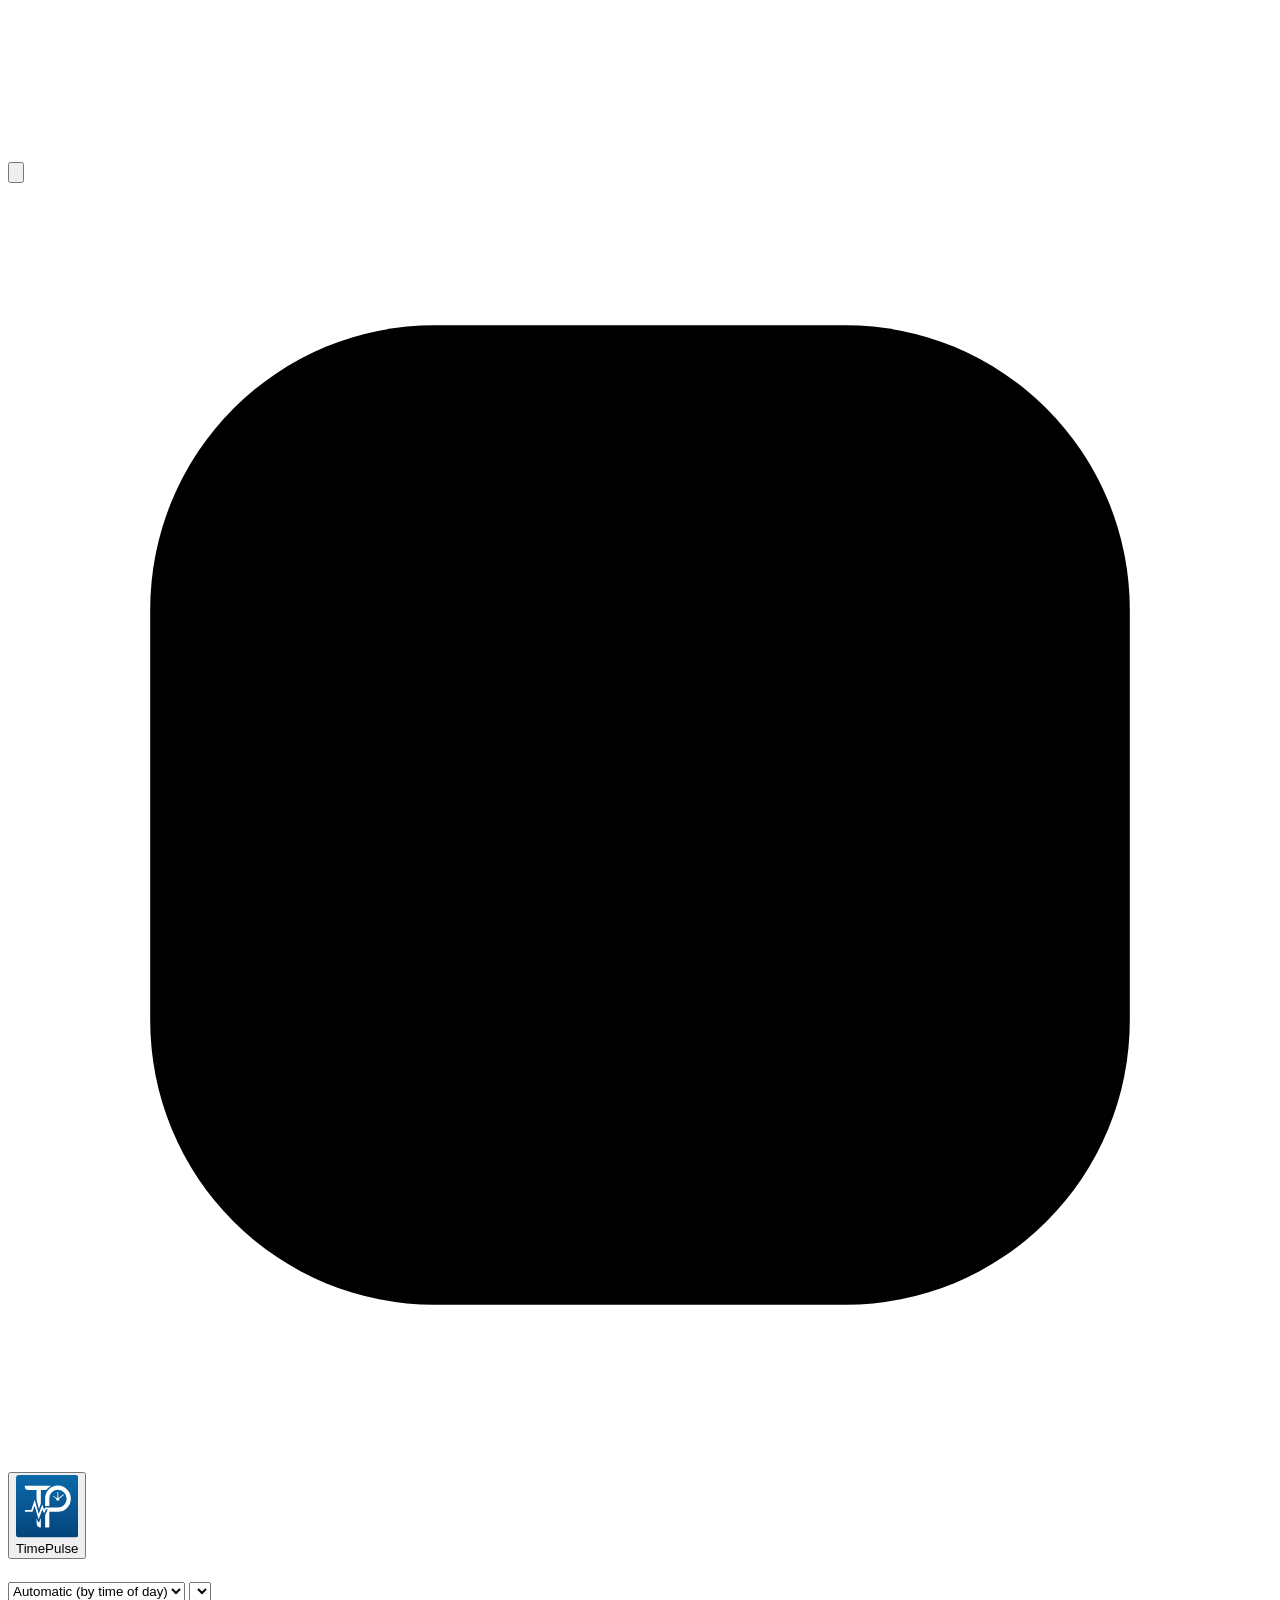
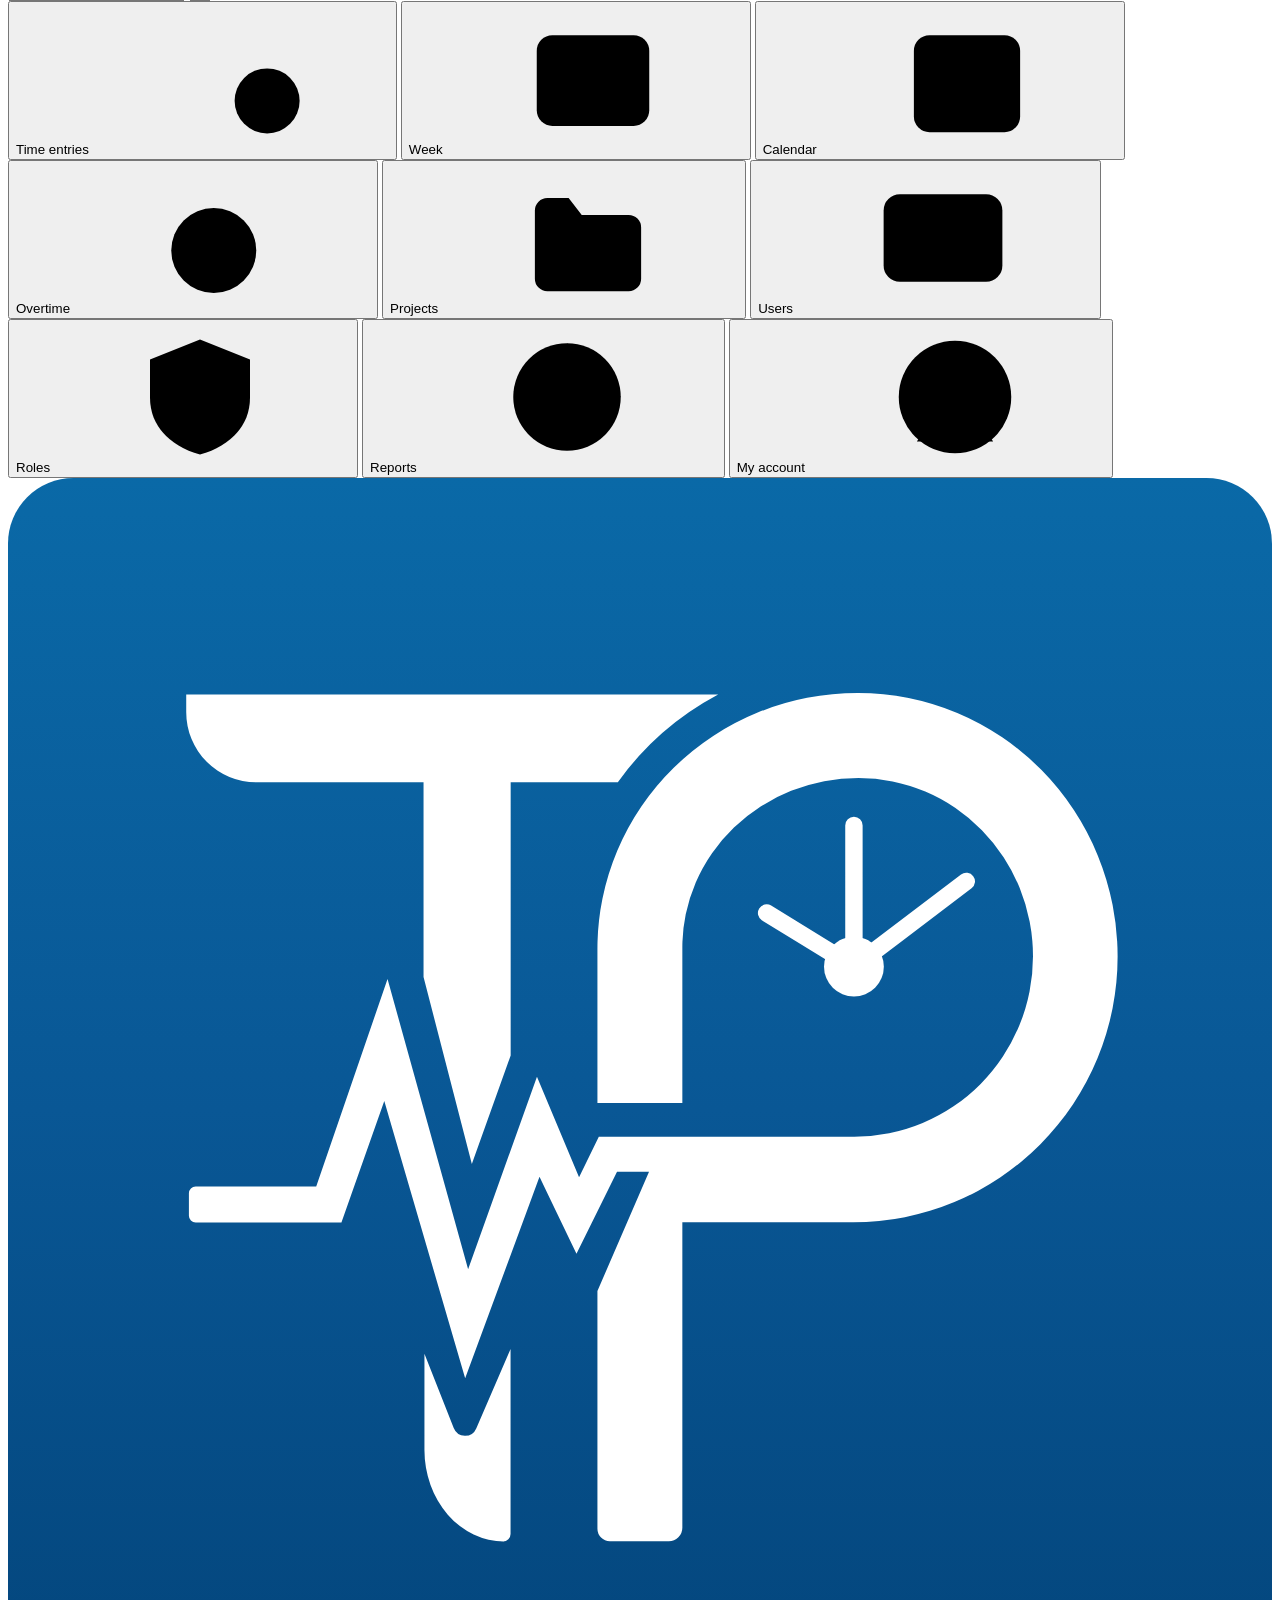
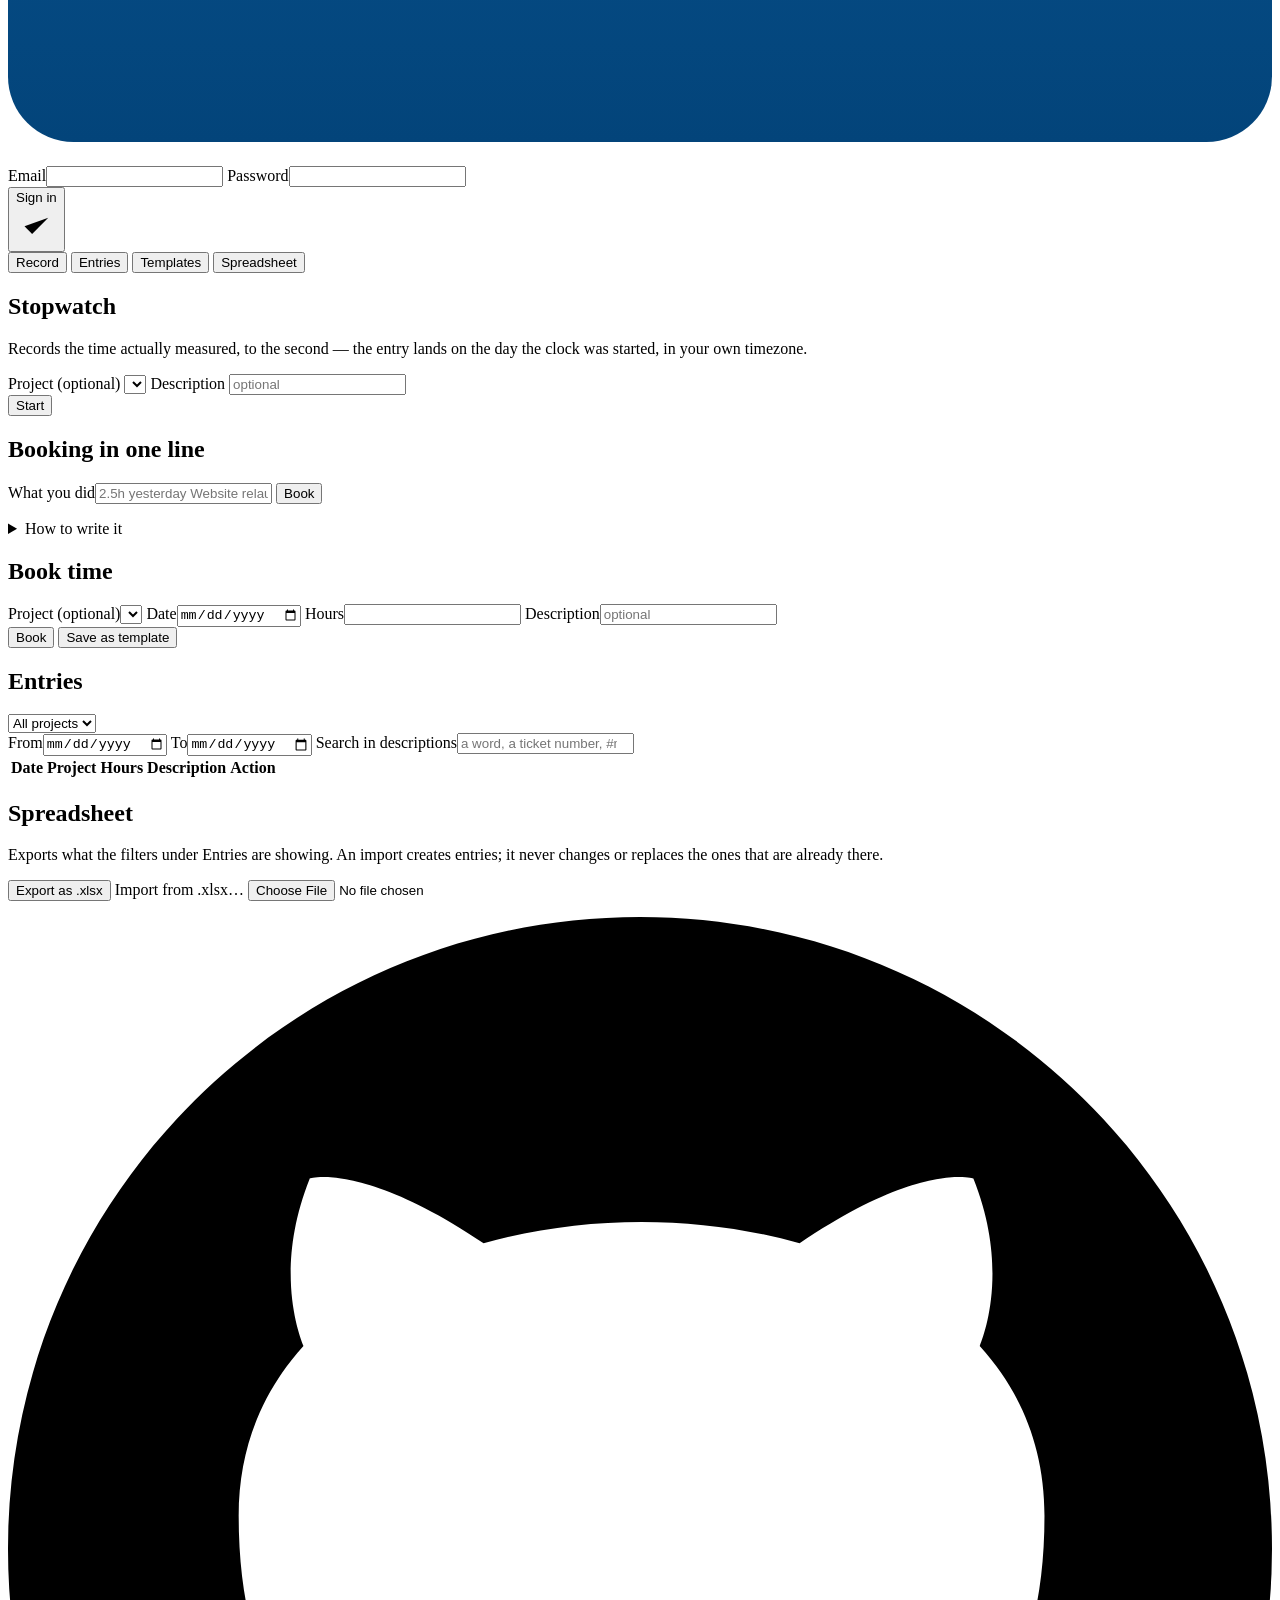
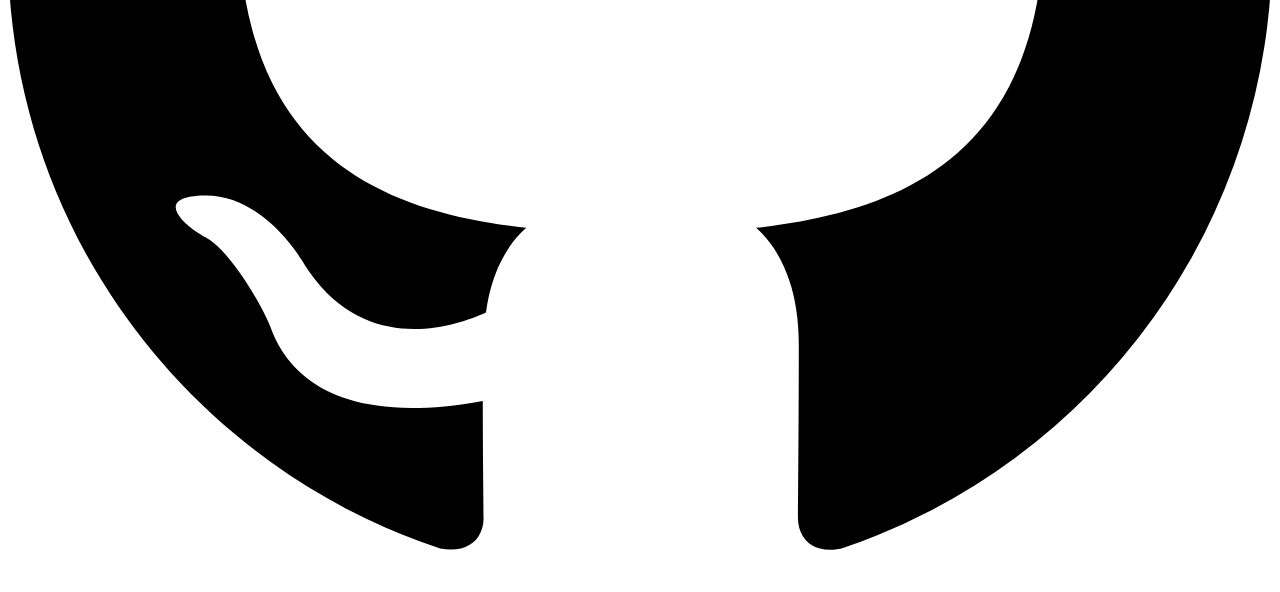
==== internal/interface/web/asset/index.html @ 387b787f "fix: translate the log levels' name and the log lines' trace title Asked for: everything translated " ====
<!doctype html>
<html lang="en">
<head>
  <meta charset="utf-8">
  <meta name="viewport" content="width=device-width, initial-scale=1">
  <title>TimePulse</title>
  <link rel="stylesheet" href="/app.css">
  <!-- Two, because they answer different questions. The SVG is what a modern
       browser shows in the tab and scales to any size; the .ico is what a
       bookmark, a restored tab or a pinned shortcut asks for by name, and what
       older browsers understand. Both are drawn as paths rather than as the ⏱
       character this used to be - a font glyph is a different picture on every
       platform and a hollow box where the font is missing. -->
  <link rel="icon" type="image/svg+xml" href="/favicon.svg">
  <link rel="alternate icon" href="/favicon.ico">
  <!-- What makes the page installable as an app. Its name, its icons and the
       screens a long press leads to are in the manifest, which the server writes
       per installation; Safari reads no manifest for a home screen's icon and
       asks this link instead; the colour is what a device paints around the app
       before the page has. -->
  <link rel="manifest" href="/manifest.webmanifest">
  <link rel="apple-touch-icon" href="/app-icon/192">
  <meta name="theme-color" content="#2f6feb">
  <!-- Blocking on purpose: it has to pick the theme before the first paint,
       or the page flashes in the wrong colours. -->
  <script src="/theme.js"></script>
</head>
<body>
  <!-- The loading strip, above everything and outside the layout: it must not
       move anything when it appears, or every request would nudge the page. -->
  <div id="progress" class="progress" hidden aria-hidden="true"><span></span></div>

  <!-- The navigation's marks, drawn once and used by reference.

       One family: the same 24-unit box, the same stroke weight, the same round
       ends, so nine tabs read as one row rather than as nine borrowed pictures.
       They carry the text colour, which is what makes them right in both
       appearances and white in the tab that is current, without a second rule.

       Marked hidden from assistive technology: the tab already says what it is,
       and a tab that announces "image, calendar, Calendar" is worse than one
       with no picture at all. -->
  <svg class="sprite" aria-hidden="true" focusable="false">
    <defs>
      <!-- The mark this application ships with, beside the title. Defined here
           rather than drawn where it is used, because the same drawing written
           out twice is two drawings that can drift apart - and it is favicon.svg's
           drawing, number for number, which TestTheMarkBesideTheTitleIsTheTabIcon
           holds it to. -->
      <symbol id="icon-mark" viewBox="0 0 560 560">
        <linearGradient id="icon-mark-ground" x1="0" y1="0" x2="0" y2="1">
          <stop offset="0" stop-color="#0a69a7"/>
          <stop offset="0.5" stop-color="#095795"/>
          <stop offset="1" stop-color="#03447a"/>
        </linearGradient>
        <rect width="560" height="560" rx="29" fill="url(#icon-mark-ground)"/>
        <g fill="#ffffff">
          <path d="M78.96 95.95H314.62A130.11 127.97 0 0 0 270.18 134.8H222.7V255.83L205.5 303.96L184.1 221.09V134.8H109.96A31 31 0 0 1 78.96 103.8Z"/>
          <path d="M184.5 387.98L197.47 420.93A5.4 5.4 0 0 0 207.45 421.09L222.65 385.88V467.82A3.35 3.35 0 0 1 219.3 471.17H219.8A35.3 40.55 0 0 1 184.5 430.62Z"/>
          <path d="M261.75 291.85H374.93A79.18 79.96 0 0 0 454.11 211.89A77.29 79 0 0 0 376.82 132.89A78.06 75.07 0 0 0 298.76 207.96V276.95H261.14V208.49A115.42 113.28 0 0 1 376.56 95.21A115.04 116.8 0 0 1 491.6 212.01A117.12 117.73 0 0 1 374.48 329.74H298.76V465.03A6 6 0 0 1 292.76 471.03H266.64A5.5 5.5 0 0 1 261.14 465.53V360.2L284 307.35H269.82L251.86 343.72L235.47 309.61L202.54 398.88L166.71 276.03L147.72 329.82H83.15A3 3 0 0 1 80.15 326.82V316.88A3 3 0 0 1 83.15 313.88H136.55L168.15 221.93L203.85 350.51L234.35 265.28L253 309.75Z"/>
          <circle cx="374.78" cy="216.5" r="13.25"/>
          <path d="M378.63 216.5L378.63 153.95A3.85 3.85 0 0 0 370.93 153.95L370.93 216.5ZM377.11 219.57L426.89 181.79A3.85 3.85 0 0 0 422.23 175.65L372.45 213.43ZM376.8 213.22L338.11 189.43A3.85 3.85 0 0 0 334.07 195.99L372.76 219.78Z"/>
        </g>
      </symbol>

      <symbol id="icon-timesheets" viewBox="0 0 24 24">
        <path d="M3 6h10M3 12h6.5M3 18h4.5"/>
        <circle cx="16.5" cy="15.5" r="5.2"/><path d="M16.5 12.6v2.9l2 1.3"/>
      </symbol>
      <symbol id="icon-week" viewBox="0 0 24 24">
        <rect x="3" y="5" width="18" height="14.5" rx="2.5"/>
        <path d="M3 10.2h18M9 10.2v9.3M15 10.2v9.3"/>
      </symbol>
      <symbol id="icon-calendar" viewBox="0 0 24 24">
        <rect x="3.5" y="5" width="17" height="15.5" rx="2.5"/>
        <path d="M3.5 10h17M8 3v4M16 3v4"/>
        <circle cx="12" cy="15.2" r="1.9" fill="currentColor" stroke="none"/>
      </symbol>
      <symbol id="icon-overtime" viewBox="0 0 24 24">
        <circle cx="11" cy="14" r="6.8"/><path d="M11 10.4V14l2.4 1.5"/>
        <path d="M18.5 3.6v4.8M16.1 6h4.8"/>
      </symbol>
      <symbol id="icon-projects" viewBox="0 0 24 24">
        <path d="M3.5 7.6a2 2 0 0 1 2-2h3.4l2.1 2.7h7.5a2 2 0 0 1 2 2v8.2a2 2 0 0 1-2 2h-13a2 2 0 0 1-2-2z"/>
      </symbol>
      <symbol id="icon-users" viewBox="0 0 24 24">
        <rect x="2.5" y="5" width="19" height="14" rx="2.6"/>
        <circle cx="8.2" cy="11" r="2.2"/>
        <path d="M4.8 16.4a3.6 3.6 0 0 1 6.8 0"/>
        <path d="M14.6 10h4.6M14.6 14h3.2"/>
      </symbol>
      <symbol id="icon-roles" viewBox="0 0 24 24">
        <path d="M12 2.8 20 6v6.1c0 4.5-3.2 7.8-8 9.1-4.8-1.3-8-4.6-8-9.1V6z"/>
        <path d="m8.8 11.9 2.3 2.4 4.3-4.7"/>
      </symbol>
      <symbol id="icon-report" viewBox="0 0 24 24">
        <circle cx="12" cy="12" r="8.6"/>
        <path d="M12 3.4V12h8.6"/>
      </symbol>
      <symbol id="icon-account" viewBox="0 0 24 24">
        <circle cx="12" cy="12" r="9"/>
        <circle cx="12" cy="9.8" r="3.2"/>
        <path d="M5.9 19.1a7 7 0 0 1 12.2 0"/>
      </symbol>
      <symbol id="icon-admin" viewBox="0 0 24 24">
        <circle cx="12" cy="12" r="4"/>
        <path d="M12 5.6V2.8M12 21.2v-2.8M18.4 12H21.2M2.8 12h2.8"/>
        <path d="m16.5 7.5 2-2M5.5 18.5l2-2M16.5 16.5l2 2M5.5 5.5l2 2"/>
      </symbol>
      <!-- The marks a notice opens with: done, and something that went wrong - a
           shape as well as a colour, so the two are told apart without either. -->
      <symbol id="icon-toast-ok" viewBox="0 0 24 24">
        <circle cx="12" cy="12" r="9"/><path d="M8 12.5l2.8 2.8L16.5 9.5"/>
      </symbol>
      <symbol id="icon-toast-error" viewBox="0 0 24 24">
        <circle cx="12" cy="12" r="9"/><path d="M12 7.5v5.5M12 16.5v.01"/>
      </symbol>
      <symbol id="icon-close" viewBox="0 0 24 24">
        <path d="M7 7l10 10M17 7L7 17"/>
      </symbol>
    </defs>
  </svg>

  <header class="topbar">
    <!-- Two rows, and the navigation has the second one to itself.

         With nine points it cannot share a line: the row of them alone is wider
         than a laptop, so beside an identity on the left and four controls on
         the right it wrapped - and a wrapped row is not centred, it is a block
         growing from the left. Its own line costs about forty pixels of a bar
         that stays at the top of every screen, and buys a navigation that is in
         the same place whoever is signed in, however long their name is, and
         whether or not a logo sits beside the title. -->
    <!-- Three columns: the installation's own logo at the left end, what this
         application is called in the middle, and the account with its controls
         at the right.

         The two were the other way round. This puts the picture where a reader's
         eye starts and the name over the navigation below it, on one line down
         the middle of the bar.

         The left column is empty on an installation that has uploaded no logo,
         which costs nothing: an empty column of automatic width takes no room,
         and the name simply sits in the middle of the bar on its own. -->
    <div class="topbar-row">
      <span class="topbar-side">
        <!-- The way to what the bar folds away on a screen too narrow to hold
             it: the navigation, and the appearance, language and sign-out
             beside it. Hidden above the breakpoint, where all of it is simply
             there. -->
        <button type="button" id="nav-toggle" class="nav-toggle" aria-expanded="false"
                aria-controls="tabs topbar-controls" data-i18n-aria="nav.menu" aria-label="Menu">
          <svg viewBox="0 0 24 24" aria-hidden="true" focusable="false">
            <path d="M4 7h16M4 12h16M4 17h16"/>
          </svg>
        </button>
        <!-- What stands where a logo would, until one is uploaded.
        
             It was this application's own mark, and only one of it and the one
             beside the title was ever on screen - which meant a fresh
             installation had the mark here and a bare title in the middle, and
             an installation with a logo had it the other way round. The title
             lost its mark to a slot that is not about the application at all.
        
             So the two columns say their own things now, both at once: the
             middle one is the application, always, and this one is the
             installation. With no logo uploaded it is a chip carrying the T of
             TimePulse, the name every installation has; the title only adds to
             that name, so its first letter would name the addition. Filled by
             showBrandMark.
        
             aria-hidden because the title beside it already says the name; a
             screen reader announcing the decoration first helps nobody. -->
        <svg id="brand-mark" class="brand-mark" viewBox="0 0 32 32" aria-hidden="true" focusable="false">
          <rect x="3.6" y="3.6" width="24.8" height="24.8" rx="7.2"
                class="brand-mark-ground"/>
          <text id="brand-initial" x="16" y="16.9" text-anchor="middle"
                dominant-baseline="middle" class="brand-mark-letter"></text>
        </svg>
        <img id="brand-logo" class="brand-logo" alt="" hidden>
      </span>

      <span class="topbar-middle">
        <!-- The title is a button because it does something: it is the way back to
           the greeting from wherever you are. A heading that navigates has to say
           so to a keyboard and a screen reader too, which a plain h1 cannot. -->
        <h1><button type="button" id="app-title" class="app-title" data-i18n-aria="welcome.goTo"
                    aria-label="Welcome page"><svg class="app-mark" viewBox="0 0 32 32" aria-hidden="true"
                    focusable="false"><use href="#icon-mark"/></svg><span id="app-title-text">TimePulse</span></button></h1>
      </span>

      <span class="topbar-side topbar-side-end">
        <div class="who" id="who"></div>
        <!-- The appearance, the language and the way out, which fold away with
             the navigation on a screen too narrow to hold them.

             Three controls beside a name, and the longest of them reads
             "Automatic (by time of day)": wider than a telephone on their own,
             so they wrapped into further lines of a bar that is at the top of
             every screen and stays there. Measured on a 390px screen before
             this: 229px of a 760px window, on a screen whose navigation had
             already been folded away for the same reason. They go behind the
             same burger, which is what the burger is for.

             A group rather than three siblings, for two reasons: one rule folds
             all three, and the burger can name what it opens. Spaced like the
             bar around it, so a wide screen looks exactly as it did.

             The account's name stays outside it. That is the one thing on this
             bar that answers a question without being pressed. -->
        <div id="topbar-controls" class="topbar-controls">
          <select id="theme-picker" class="lang" data-i18n-aria="app.theme" aria-label="Appearance">
            <option value="auto" data-i18n="theme.auto">Automatic (by time of day)</option>
            <option value="light" data-i18n="theme.light">Light</option>
            <option value="dark" data-i18n="theme.dark">Dark</option>
          </select>
          <select id="language-picker" class="lang" data-i18n-aria="app.language" aria-label="Language"></select>
          <button id="logout" class="secondary" hidden data-i18n="nav.logout">Sign out</button>
        </div>
      </span>
    </div>

    <nav id="tabs">
      <button class="tab" data-view="timesheets" data-perm="timesheets:read:own" data-i18n="nav.timesheets">Time entries<svg class="tab-icon" aria-hidden="true" focusable="false"><use href="#icon-timesheets"/></svg></button>
      <button class="tab" data-view="week" data-perm="timesheets:read:own" data-own-only data-i18n="nav.week">Week<svg class="tab-icon" aria-hidden="true" focusable="false"><use href="#icon-week"/></svg></button>
      <button class="tab" data-view="calendar" data-perm="timesheets:read:own" data-i18n="nav.calendar">Calendar<svg class="tab-icon" aria-hidden="true" focusable="false"><use href="#icon-calendar"/></svg></button>
      <button class="tab" data-view="overtime" data-perm="timesheets:read:own" data-i18n="nav.overtime">Overtime<svg class="tab-icon" aria-hidden="true" focusable="false"><use href="#icon-overtime"/></svg></button>
      <button class="tab" data-view="projects" data-perm="projects:read" data-i18n="nav.projects">Projects<svg class="tab-icon" aria-hidden="true" focusable="false"><use href="#icon-projects"/></svg></button>
      <button class="tab" data-view="users" data-perm="users:read" data-i18n="nav.users">Users<svg class="tab-icon" aria-hidden="true" focusable="false"><use href="#icon-users"/></svg></button>
      <button class="tab" data-view="roles" data-perm="roles:read" data-i18n="nav.roles">Roles<svg class="tab-icon" aria-hidden="true" focusable="false"><use href="#icon-roles"/></svg></button>
      <button class="tab" data-view="report" data-perm="reports:read:own" data-i18n="nav.report">Reports<svg class="tab-icon" aria-hidden="true" focusable="false"><use href="#icon-report"/></svg></button>
      <button class="tab" data-view="settings" data-i18n="nav.settings">My account<svg class="tab-icon" aria-hidden="true" focusable="false"><use href="#icon-account"/></svg></button>
      <button class="tab" data-view="admin" id="tab-admin" hidden data-perm="settings:manage" data-i18n="nav.admin">Settings<svg class="tab-icon" aria-hidden="true" focusable="false"><use href="#icon-admin"/></svg></button>
      <!-- Whose time the screens show, for a manager: their own, or that of an
           account an administrator assigned to them. Filled from /me/team and
           shown only where that list has anybody on it, so it offers exactly the
           accounts the server accepts and nobody else ever sees it. With the
           navigation rather than on a form, because it decides every screen at
           once: a form of its own would be a second place asking which person. -->
      <label id="viewing-for" class="viewing-for" hidden><span data-i18n="team.viewingFor">Whose time</span>
        <select id="viewing-for-picker"></select>
      </label>
    </nav>
  </header>

  <!-- A stack rather than one slot: two failures in a row used to show only the
       second, which is the case where the first one mattered. Each notice
       carries its own role, so an error interrupts a screen reader and a
       "Saved" does not. Built by toast. -->
  <div id="toast" class="toast-stack" aria-live="polite"></div>

  <!-- Shown while the installation is out of service. Separate from the
       announcement banner because it is not news, it is the state the
       installation is in - and it has to be visible on the sign-in screen too. -->
  <div id="maintenance-banner" class="banner banner-warn" hidden></div>

  <!-- What is happening to the application itself, right now: a version being
       installed, a restart seconds away. Not set under Settings and not dismissable
       - it is pushed from the server over an open stream, and it goes when the
       thing it describes is over. Above the instance's own announcement because a
       restart in ninety seconds outranks anything an administrator typed. -->
  <div id="update-banner" class="banner banner-warn" hidden></div>

  <!-- Settings that were saved and are only read while the application starts.
       For whoever can do something about it, which is the same permission the
       screen that caused it needs.

       A banner rather than the card it used to be under Settings. What is
       waiting is a fact about the installation and not about the screen it was
       saved on, and a card is only read by somebody who has already gone
       looking - so an administrator who saved something, went to look at
       something else and came back the next day had nothing anywhere telling
       them the installation was still running on the old values.

       Not dismissable, and there is nothing to dismiss it with: it is a state
       rather than news. It goes when the state does - the settings are put back,
       or the application is restarted. -->
  <!-- The notices that report a state rather than news, kept where they can be
       read from any screen. Together in one sticky box rather than each sticking
       on its own: two things stuck to the same edge cover each other, and the
       one underneath is the one nobody knew was there. -->
  <div id="standing-notices">
    <!-- What was booked without a connection and waits on this device, what the
         installation refused of it, and that there is no connection at all while
         there is none. A banner because each is a state: true until the bookings
         are sent or corrected. Correcting is the way a refused one goes, so the
         list offers that and nothing else. Filled by drawOutbox. -->
    <div id="outbox-banner" class="banner" hidden>
      <p id="outbox-text"></p>
      <ul id="outbox-refused" hidden></ul>
    </div>

    <!-- Whose time is on screen, while it is not one's own. A banner because it is
         a state: true for as long as the picker says somebody else, and gone the
         moment it says one's own again - which is the way back, so there is
         nothing here to press. Filled by showViewingFor. -->
    <div id="viewing-banner" class="banner" hidden>
      <p id="viewing-text"></p>
    </div>

    <!-- The notice, and the way to the place it is acted on.
    
         It used to carry the whole thing: the list of waiting settings, the
         button, and the explanation of what the button does here. That is a
         card's worth of screen stuck to the top of every page, and it said the
         same things the card under Settings says. Now it points, and the card
         answers - one place to read it and one place to act.
    
         Not dismissable, and there is nothing to dismiss it with: it reports a
         state rather than news, and a state that has been clicked away is still
         the state. It goes when the settings are put back or the application
         restarts. -->
    <div id="restart-banner" class="banner" hidden>
      <strong data-i18n="restart.title">Restart</strong>
      <!-- The sentence, with the way to the card inside it rather than beside
           it. Built by loadRestart: the word that links is part of what is
           being said, and where it falls in the sentence is the translator's
           business. -->
      <p id="restart-summary"></p>
    </div>

    <!-- A release newer than this build, for whoever may install it, and only for
         them: it is behind the same permission as the screen that installs it.

         Not dismissable, like the restart notice above it. It was, and the
         dismissal was remembered against that version - which reads as a courtesy
         and works out as an installation that is three releases behind because
         somebody clicked the cross once on a busy morning. It goes when it stops
         being true, which is when the newer version is running. -->
    <!-- One sentence, with the new version's number as the way to it. It used
         to be the sentence plus a button reading "Open Settings", which is a
         second thing to read that says less than the version does: what
         somebody wants to press is the release. Filled by drawReleaseBanner. -->
    <div id="release-banner" class="banner" hidden>
      <span id="release-text"></span>
    </div>

    <!-- What this account may do has changed since the page was loaded.

         A banner rather than the toast this used to be, for the reason the two
         above it are banners: it reports a state, and a state does not stop
         being true because a notice faded. The case it exists for is somebody
         who is not touching the screen at all - the change reaches an open page
         by itself now - and a message that clears itself after ten seconds is
         the one case that never sees it.

         Not dismissable, and there is nothing to dismiss it with. The screen is
         wrong until it is loaded again, and clicking a cross does not make it
         right.

         The reload is offered here because it is the whole of what there is to
         do: what a role opens is more than a set of tabs, it is which screens
         were built at all, and loading the page again is the one way to be sure
         the whole interface agrees about it. -->
    <div id="rights-banner" class="banner" hidden>
      <span data-i18n="msg.rightsChanged">What you may do here has changed. Reload the page to see it.</span>
      <div class="row row-apart">
        <button type="button" id="rights-reload" class="secondary" data-i18n="action.reload">Reload</button>
      </div>
    </div>

    <!-- A stopwatch past what one entry can hold, which is almost always one
         somebody forgot - or, before that, past the hours its owner chose to be
         told after under My account. A banner because it is a state: it stays
         true on every screen until the clock is booked or discarded. It points at
         the stopwatch rather than booking from here - one place to read it, one
         place to act. Filled by drawTimerBanner. -->
    <div id="timer-banner" class="banner" hidden>
      <span id="timer-banner-text"></span>
    </div>

    <!-- The running balance past a bound its owner set under My account. A state:
         it stays true on every screen until the balance is back inside, and goes
         then. It points at the bounds rather than changing them here - one place
         to read it, one place to act. Filled by drawBalanceBanner. -->
    <div id="balance-banner" class="banner" hidden>
      <span id="balance-banner-text"></span>
    </div>

    <!-- The last working day with nothing booked on it, until something is or its
         owner switches the reminder off under My account. It leads to the booking
         form with that day filled in rather than booking from here. Filled by
         drawUnbookedBanner. -->
    <div id="unbooked-banner" class="banner" hidden>
      <span id="unbooked-banner-text"></span>
    </div>
  </div>

  <!-- The instance's own announcement, set under Settings. -->
  <div id="instance-banner" class="banner" hidden></div>

  <div id="password-banner" class="banner" hidden data-i18n="banner.password">The initial password is still in place. Please change it under "My account" — the rest of the application stays locked until you do.</div>

  <!-- First-run wizard. One step at a time on purpose: a list of everything at
       once is a list to skim, and the point is that nothing gets skimmed past.
       Shown only to the built-in administrator, and only while something is
       outstanding. -->
  <!-- Choosing which part of the logo one place uses. An overlay rather than a
       panel on the form: it needs the logo at a size somebody can aim at, and the
       form has room for a preview rather than for a picture. -->
  <div id="crop-overlay" class="overlay" hidden>
    <div class="overlay-card crop-card" role="dialog" aria-modal="true" aria-labelledby="crop-title">
      <h2 id="crop-title" data-i18n="crop.title">Which part of the logo?</h2>
      <p class="muted" id="crop-text"></p>
      <p class="muted" id="crop-free" data-i18n="crop.free">Drag the corners to any shape you like. What you choose is fitted into the place it is for, never stretched.</p>

      <div class="crop-stage" id="crop-stage">
        <img id="crop-image" alt="">
        <div id="crop-box" class="crop-box">
          <span class="crop-handle crop-handle-nw" id="crop-handle" data-corner="nw"></span>
          <span class="crop-handle crop-handle-ne" data-corner="ne"></span>
          <span class="crop-handle crop-handle-sw" data-corner="sw"></span>
          <span class="crop-handle crop-handle-se" data-corner="se"></span>
        </div>
      </div>

      <div class="row row-apart">
        <button type="button" class="secondary" id="crop-whole" data-i18n="crop.whole">Use the whole logo</button>
        <span class="row">
          <button type="button" class="secondary" id="crop-cancel" data-i18n="action.cancel">Cancel</button>
          <button type="button" id="crop-apply" data-i18n="crop.apply">Use this part</button>
        </span>
      </div>
    </div>
  </div>

  <div id="restart-overlay" class="overlay" hidden>
    <div class="overlay-card" role="dialog" aria-modal="true" aria-labelledby="restart-waiting-title">
      <h2 id="restart-waiting-title" data-i18n="restart.waiting">Restarting</h2>
      <div class="spinner" aria-hidden="true"></div>
      <p class="muted" id="restart-status" role="status" aria-live="polite"></p>
    </div>
  </div>

  <div id="setup-wizard" class="overlay" hidden>
    <div class="overlay-card" role="dialog" aria-modal="true" aria-labelledby="setup-title">
      <div class="setup-head">
        <h2 id="setup-title" data-i18n="setup.title">Setting up</h2>
        <p class="muted" id="setup-progress"></p>
      </div>

      <ol class="setup-steps" id="setup-steps"></ol>

      <div class="setup-body">
        <h3 id="setup-step-title"></h3>
        <p class="muted" id="setup-step-text"></p>
        <div id="setup-step-fields"></div>
        <p class="setup-error" id="setup-error" hidden></p>
      </div>

      <div class="row setup-actions">
        <button type="button" class="secondary" id="setup-back" data-i18n="setup.back">Back</button>
        <button type="button" id="setup-next" data-i18n="setup.next">Next</button>
        <button type="button" class="link" id="setup-skip" data-i18n="setup.skip">Skip this step</button>
        <button type="button" class="link" id="setup-dismiss" data-i18n="setup.later">Finish later</button>
      </div>
    </div>
  </div>

  <!-- Guided tour. The spotlight is a ring drawn around the element being
       described rather than a copy of it, so it always points at the real
       control - one that has moved or been renamed cannot drift out of sync
       with what the tour highlights. -->
  <!-- What stops the page being used while the tour is running.
  
       The spotlight below is decoration - it is one element with an enormous
       shadow, and it has pointer-events: none so it does not swallow the click
       it is drawing a ring around. Which meant every click landed: on the
       highlighted control, and on everything under the dimming as well. A tour
       explaining a button while somebody presses it is a tour narrating
       something else.
  
       Sits under the spotlight and the bubble, over everything else. The bubble
       is the one thing above it, so its own buttons still work. -->
  <div id="tour-blocker" class="tour-blocker" hidden></div>
  <div id="tour-spotlight" class="tour-spotlight" hidden></div>
  <div id="tour-bubble" class="tour-bubble" role="dialog" aria-live="polite" hidden>
    <p class="tour-count" id="tour-count"></p>
    <h3 id="tour-title"></h3>
    <p id="tour-text"></p>
    <div class="row tour-actions">
      <button type="button" class="secondary" id="tour-back" data-i18n="tour.back">Back</button>
      <button type="button" id="tour-next" data-i18n="tour.next">Next</button>
      <button type="button" class="link" id="tour-end" data-i18n="tour.end">Skip the tour</button>
    </div>
  </div>

  <!-- Covers the application until a session is confirmed, so it never flashes
       into view before we know whether anyone is signed in.
       It starts in "checking": the cover is up but the form is not shown, so a
       returning user with a valid session sees a quiet screen for a moment
       rather than a sign-in form that is snatched away again. -->
  <div id="login-screen" class="login-screen checking">
    <!-- The notice again, inside the sign-in screen.
         The banner at the top of the page cannot be seen from here: this screen
         is position:fixed over the whole viewport with an opaque background, so
         it covers it. Somebody arriving at a closed installation would otherwise
         type a password and be turned away with no explanation. -->
    <div id="login-maintenance" class="banner banner-warn" hidden></div>
    <!-- Who may still sign in, beside the installation's own notice. Without it
         somebody refused reads "back at 14:00" and tries their password again,
         because nothing on the screen says the refusal is not about them. -->
    <p id="login-maintenance-who" class="muted" hidden data-i18n="maint.signInWho">Only administrators can sign in while this lasts.</p>
    <!-- That the installation cannot be reached, where that is why nobody is
         signed in: the installed application opens from what sw.js kept, and
         without this the form would read as a session that ended. -->
    <div id="login-offline" class="banner banner-warn" hidden>
      <p data-i18n="offline.signIn">No connection to the installation. This page carries on by itself once it is back.</p>
    </div>

    <!-- Shown only while the session is being checked, and replaced by whichever
         answer comes back. No text: it is on screen for a moment and a sentence
         nobody finishes reading is noise. -->
    <div class="session-check"><div class="spinner" aria-hidden="true"></div></div>

    <!-- No draft of this one. It holds somebody's address, drafts are written to
         storage, and a shared machine would hand the next person the last one's
         name - which is the same reason signing out resets it. -->
    <form method="post" id="form-login" data-no-draft class="login-card">
      <!-- TimePulse's mark and the installation's name, in a band across the top.
           The heading is drawn by the script because the name in it is the
           configured title, in the language being read. -->
      <div class="login-band">
        <div class="login-emblem">
          <!-- The application's mark, whatever logo the installation has
               uploaded: the sign-in screen is TimePulse's, as the browser tab is,
               and an installation's logo stands at the left of the bar once
               somebody has signed in - decided by the maintainer on 2026-11-18.
               The one drawing, referenced, like the mark beside the title. -->
          <svg id="login-mark" class="login-mark" viewBox="0 0 560 560"
               aria-hidden="true" focusable="false"><use href="#icon-mark"/></svg>
        </div>
        <h2 id="login-welcome"></h2>
      </div>
      <div class="login-fields">
        <!-- autocomplete off on both, which is unusual and deliberate. The
             browser offered the last account that signed in on this machine, so
             a shared or handed-over device showed somebody else's address to
             whoever opened the page next - a name is not a secret, but it is not
             the sign-in screen's to volunteer either. A password manager still
             fills this; what stops is the browser's own history. -->
        <label data-i18n="login.email">Email<input type="email" name="email" autocomplete="off" required>
        </label>
        <label data-i18n="login.password">Password<input type="password" name="password" autocomplete="off" required>
        </label>
        <label id="login-totp-field" hidden data-i18n="login.totp">Code from your authenticator app<input type="text" name="totp" inputmode="numeric" autocomplete="one-time-code" pattern="[0-9]{6}" maxlength="6">
        </label>
        <p class="login-error" id="login-error" hidden></p>
        <div class="login-actions">
          <!-- The words first and the tick after them, although the tick is
               drawn first: the translation is written over the leading text of
               the button, and a leading element would have it write over the
               tick instead. -->
          <button type="submit" class="login-submit" data-i18n="login.submit">Sign in<span class="login-tick" aria-hidden="true"><svg viewBox="0 0 24 24" focusable="false"><path d="M5 12.5l4.5 4.5L19 7.5"/></svg></span></button>
          <!-- Hidden until the server says passkeys can work here: browsers only
               expose WebAuthn over HTTPS or on localhost, and a button that cannot
               work is worse than no button. -->
          <button type="button" class="secondary" id="login-passkey" hidden data-i18n="passkey.signIn">Sign in with a passkey</button>
          <!-- Hidden until the server says a provider is configured to sign in
               through. Its words name the provider, so the script writes them. -->
          <button type="button" class="secondary" id="login-openid" hidden></button>
          <!-- Hidden until the server says a ticket can succeed here: a keytab
               was read and a directory is configured. The page tries one by
               itself when it opens; this is the way to try again. -->
          <button type="button" class="secondary" id="login-kerberos" hidden data-i18n="kerberos.signIn">Sign in with single sign-on</button>
          <!-- Only while the form asks for the code after a ticket, which puts
               the address and the password away. -->
          <button type="button" class="secondary" id="login-kerberos-leave" hidden data-i18n="kerberos.usePassword">Use a password instead</button>
        </div>
      </div>
    </form>
  </div>

  <main>
    <!-- The greeting, as a screen rather than something that interrupts one.
         It used to be a modal on a first sign-in and a card wedged above the
         time entries afterwards, which meant the only two ways to read it were
         to be new or to have just arrived - and neither could be gone back to.
         A screen can: the title in the header leads here from anywhere. -->
    <section id="view-welcome" class="view" hidden>
      <div class="card">
        <h2 id="welcome-title"></h2>
        <p class="muted" id="welcome-text"></p>
        <p class="muted" id="welcome-today"></p>

        <ul class="welcome-points" id="welcome-points"></ul>
        <div class="row welcome-actions">
          <button type="button" id="welcome-continue" data-i18n="welcome.continue">Get started</button>
          <button type="button" class="secondary" id="welcome-tour" data-i18n="welcome.tour">Show me around</button>
        </div>
      </div>

      <!-- The tiles under the greeting, each a card of its own and each where its
           owner put it: dragged by its handle, or moved with the arrow keys on the
           handle, and kept on the account, so the phone shows the order chosen at
           the desk. The handles are the script's, one per tile. A tile is shown
           to whoever may read what it holds, with a sentence where it holds
           nothing yet; the greeting above stays where it is.

           The order here is the order the screen ships with. A tile added in a
           later release joins an arrangement after the tiles it names, and a
           name the screen no longer has is passed over. -->
      <div class="dashboard" id="dashboard">
        <!-- This week against what it asks: today with the running clock counted
             in, the week's total, and a bar per day drawn against that day's own
             target. -->
        <section class="card tile welcome-week" id="welcome-week" data-tile="week" hidden
                 aria-labelledby="welcome-week-title">
          <div class="welcome-recent-head">
            <h3 id="welcome-week-title" data-i18n="welcome.week">This week</h3>
            <span class="muted" id="welcome-week-total"></span>
          </div>
          <p class="welcome-week-today" id="welcome-week-today"></p>
          <div class="meter" id="welcome-today-meter"><span class="seg taken"></span></div>
          <ol class="week-bars" id="welcome-week-bars"></ol>
        </section>

        <!-- The figures somebody comes back for, each leading to the card that
             keeps it: the running balance, the days of leave left this year and
             the projects nearest their budget. -->
        <section class="card tile glance-tile" id="glance-balance" data-tile="balance" hidden
                 aria-labelledby="glance-balance-title">
          <div class="welcome-recent-head">
            <h3 id="glance-balance-title" data-i18n="ot.balance">Balance</h3>
          </div>
          <span class="glance-value" id="glance-balance-value"></span>
          <span class="glance-note" id="glance-balance-note"></span>
          <button type="button" class="link" id="glance-balance-open"
                  data-i18n="nav.overtime">Overtime</button>
        </section>

        <section class="card tile glance-tile" id="glance-leave" data-tile="leave" hidden
                 aria-labelledby="glance-leave-label">
          <div class="welcome-recent-head">
            <h3 id="glance-leave-label"></h3>
          </div>
          <span class="glance-value" id="glance-leave-value"></span>
          <span class="glance-note" id="glance-leave-note"></span>
          <button type="button" class="link" id="glance-leave-open"
                  data-i18n="cal.tab.leave">Leave</button>
        </section>

        <section class="card tile glance-tile" id="glance-budgets" data-tile="budgets" hidden
                 aria-labelledby="glance-budgets-title">
          <div class="welcome-recent-head">
            <h3 id="glance-budgets-title" data-i18n="welcome.glance.budgets">Hour budgets</h3>
          </div>
          <ul class="glance-list" id="glance-budgets-list"></ul>
          <p class="glance-note" id="glance-budgets-empty" hidden
             data-i18n="welcome.glance.noBudgets">No active project has an hour budget.</p>
          <button type="button" class="link" id="glance-budgets-open"
                  data-i18n="nav.projects">Projects</button>
        </section>

        <!-- The last few entries: the one thing the person in front of the screen
             already knows the shape of, so the one worth showing back to them. -->
        <section class="card tile welcome-recent" id="welcome-recent" data-tile="recent" hidden
                 aria-labelledby="welcome-recent-title">
          <div class="welcome-recent-head">
            <h3 id="welcome-recent-title" data-i18n="welcome.recent">Your last entries</h3>
            <button type="button" class="link" id="welcome-recent-all"
                    data-i18n="welcome.recentAll">All time entries</button>
          </div>
          <ul class="welcome-recent-list" id="welcome-recent-list"></ul>
          <p class="muted" id="welcome-recent-empty" hidden data-i18n="welcome.recentNone">Nothing recorded in the last 90 days.</p>
        </section>

        <!-- How the installation stands, for whoever may run it: the version it
             runs, its newest backup and the latest changes in the words of the
             log, each leading to the card that keeps it. -->
        <section class="card tile glance-tile" id="glance-version" data-tile="version" hidden
                 aria-labelledby="glance-version-title">
          <div class="welcome-recent-head">
            <h3 id="glance-version-title" data-i18n="update.title">Version</h3>
          </div>
          <span class="glance-value" id="glance-version-value"></span>
          <span class="glance-note" id="glance-version-note"></span>
          <button type="button" class="link" id="glance-version-open"
                  data-i18n="admin.tab.operation">Operation</button>
        </section>

        <section class="card tile glance-tile" id="glance-backup" data-tile="backup" hidden
                 aria-labelledby="glance-backup-title">
          <div class="welcome-recent-head">
            <h3 id="glance-backup-title" data-i18n="welcome.operation.backup">Newest backup</h3>
          </div>
          <span class="glance-value" id="glance-backup-value"></span>
          <span class="glance-note" id="glance-backup-note"></span>
          <button type="button" class="link" id="glance-backup-open"
                  data-i18n="backup.title">Backups</button>
        </section>

        <section class="card tile glance-tile" id="glance-changes" data-tile="changes" hidden
                 aria-labelledby="glance-changes-title">
          <div class="welcome-recent-head">
            <h3 id="glance-changes-title" data-i18n="welcome.operation.changes">Latest changes</h3>
          </div>
          <ul class="glance-list" id="glance-changes-list"></ul>
          <p class="glance-note" id="glance-changes-empty" hidden
             data-i18n="changes.empty">Nothing has been changed yet.</p>
          <button type="button" class="link" id="glance-changes-open"
                  data-i18n="admin.tab.logs">Logs</button>
        </section>
      </div>

      <!-- How the tiles are moved and put away, said once under them; what a
           move by the keyboard did, said where a screen reader reads it; the
           tiles put away, each to be brought back; and the way back to the
           arrangement the screen ships with, offered only once there is another. -->
      <div class="dashboard-foot" id="dashboard-foot" hidden>
        <p class="muted" data-i18n="dashboard.hint">Move a tile by dragging its handle, or with the arrow keys on the handle. Put away one you do not need with its cross; it waits here to be brought back.</p>
        <p class="muted" id="dashboard-said" role="status"></p>
        <p class="dashboard-put-away" id="dashboard-put-away" hidden>
          <span class="muted" data-i18n="dashboard.putAway">Put away:</span>
        </p>
        <button type="button" class="link" id="dashboard-reset" hidden
                data-i18n="dashboard.reset">Back to the original arrangement</button>
      </div>
    </section>

    <!-- Time entries -->
    <section id="view-timesheets" class="view">
      <!-- The daily way first and on its own - the stopwatch, the form and the
           entries - and what is used now and then beside it rather than under a
           list that grows every day. As on My account: each card names its tab
           with data-tab and arrangeScreenTabs moves it there at the start, and a
           tab with nothing shown on it is not offered. -->
      <div id="timesheets-tabs" class="screen-tabs" role="tablist" aria-label="Parts of Time entries"
           data-i18n-aria="ts.tabs">
        <button type="button" role="tab" id="timesheets-tab-record" class="screen-tab" data-card-tab="record"
                aria-controls="timesheets-panel-record" aria-selected="true"
                data-i18n="ts.tab.record">Record</button>
        <button type="button" role="tab" id="timesheets-tab-entries" class="screen-tab" data-card-tab="entries"
                aria-controls="timesheets-panel-entries" aria-selected="false" tabindex="-1"
                data-i18n="ts.tab.entries">Entries</button>
        <button type="button" role="tab" id="timesheets-tab-templates" class="screen-tab" data-card-tab="templates"
                aria-controls="timesheets-panel-templates" aria-selected="false" tabindex="-1"
                data-i18n="ts.tab.templates">Templates</button>
        <button type="button" role="tab" id="timesheets-tab-sheet" class="screen-tab" data-card-tab="sheet"
                aria-controls="timesheets-panel-sheet" aria-selected="false" tabindex="-1"
                data-i18n="ts.tab.sheet">Spreadsheet</button>
      </div>
      <div id="timesheets-panel-record" class="screen-panel" role="tabpanel"
           aria-labelledby="timesheets-tab-record" data-card-panel="record"></div>
      <div id="timesheets-panel-entries" class="screen-panel" role="tabpanel"
           aria-labelledby="timesheets-tab-entries" data-card-panel="entries" hidden></div>
      <div id="timesheets-panel-templates" class="screen-panel" role="tabpanel"
           aria-labelledby="timesheets-tab-templates" data-card-panel="templates" hidden></div>
      <div id="timesheets-panel-sheet" class="screen-panel" role="tabpanel"
           aria-labelledby="timesheets-tab-sheet" data-card-panel="sheet" hidden></div>
      <!-- The clock, above the form, because it is the shorter way to record the
           day you are actually having: press start, work, press stop. The form
           below is for a day that has already happened. -->
      <div class="card" id="timer-card" data-perm="timesheets:write:own" data-own-only data-tab="record">
        <div class="card-head">
          <h2 data-i18n="timer.title">Stopwatch</h2>
          <span class="timer-elapsed" id="timer-elapsed" aria-live="off"></span>
        </div>
        <p class="muted" data-i18n="timer.hint">Records the time actually measured, to the second — the entry lands on the day the clock was started, in your own timezone.</p>
        <!-- When the running clock started, in the reader's zone, with the way to
             correct it beside it: the clock somebody started late is the one
             most often wrong, and the start is the thing that is wrong. -->
        <p class="muted timer-since" id="timer-since" hidden>
          <span id="timer-since-text"></span>
          <button type="button" class="link" id="timer-adjust-open" data-i18n="timer.adjustOpen">correct the start</button>
        </p>
        <div class="grid">
          <label data-i18n="field.projectOptional">Project (optional)
            <select name="timerProjectId" id="timer-project" data-keep></select>
          </label>
          <label class="wide" data-i18n="field.description">Description
            <input type="text" id="timer-description" data-keep maxlength="2000" data-i18n-placeholder="field.optional" placeholder="optional">
          </label>
        </div>
        <div class="row">
          <button type="button" id="timer-start" data-i18n="timer.start">Start</button>
          <button type="button" id="timer-stop" hidden data-i18n="timer.stop">Stop and book</button>
          <button type="button" class="secondary" id="timer-switch-open" hidden data-i18n="timer.switchOpen">Switch to …</button>
          <button type="button" class="secondary" id="timer-discard" hidden data-i18n="timer.discard">Discard</button>
          <button type="button" class="link" id="timer-end-open" hidden data-i18n="timer.endOpen">stopped earlier?</button>
        </div>

        <!-- Three small forms, one per correction, each shown on its own. Forms
             rather than buttons because each asks for something before it acts,
             and Enter in a field should do what the button beside it does. -->
        <form method="post" id="form-timer-start" class="form timer-form" hidden>
          <h3 data-i18n="timer.adjustTitle">When did the work start?</h3>
          <div class="grid">
            <label data-i18n="field.date">Date<input type="date" name="date" required></label>
            <label data-i18n="timer.time">Time<input type="time" name="time" required></label>
          </div>
          <div class="form-actions">
            <button type="submit" data-i18n="timer.adjustSave">Correct the start</button>
            <button type="button" class="link" id="timer-start-cancel" data-i18n="action.cancel">Cancel</button>
          </div>
        </form>

        <form method="post" id="form-timer-end" class="form timer-form" hidden>
          <h3 data-i18n="timer.endTitle">When did the work end?</h3>
          <!-- Only for a clock past what one entry can hold, which is almost
               always one somebody forgot: then this form is the only way to book
               it, and it says why it is open. -->
          <p class="muted" id="timer-end-forgotten" hidden data-i18n="timer.endForgotten">The clock has been running for longer than one entry can hold - probably since it was forgotten. Say when the work ended and it is booked up to then, on the day it started.</p>
          <div class="grid">
            <label data-i18n="field.date">Date<input type="date" name="date" required></label>
            <label data-i18n="timer.time">Time<input type="time" name="time" required></label>
          </div>
          <div class="form-actions">
            <button type="submit" data-i18n="timer.endSave">Book up to then</button>
            <button type="button" class="link" id="timer-end-cancel" data-i18n="action.cancel">Cancel</button>
          </div>
        </form>

        <form method="post" id="form-timer-switch" class="form timer-form" hidden>
          <h3 data-i18n="timer.switchTitle">Carry on with something else</h3>
          <p class="muted" data-i18n="timer.switchHint">Books what has been measured so far, and keeps measuring from the same second for what comes next.</p>
          <div class="grid">
            <label data-i18n="field.projectOptional">Project (optional)
              <select name="projectId" id="timer-switch-project"></select>
            </label>
            <label class="wide" data-i18n="field.description">Description
              <input type="text" name="description" maxlength="2000" data-i18n-placeholder="field.optional" placeholder="optional">
            </label>
          </div>
          <div class="form-actions">
            <button type="submit" data-i18n="timer.switchSave">Book and carry on</button>
            <button type="button" class="link" id="timer-switch-cancel" data-i18n="action.cancel">Cancel</button>
          </div>
        </form>
      </div>

      <!-- A booking written as one line, read in this browser by a fixed way of
           writing rather than guessed at, so nothing of it leaves the
           installation. Enter fills the form below with what was read and books
           it the way the form books - for the account on screen, kept on the
           device without a connection - so the two cannot book differently.
           Kept out of the drafts: a line already booked, put back by a reload,
           would book a second time at the next Enter. -->
      <form method="post" id="form-quick" class="card form" data-perm="timesheets:write:own" data-tab="record" data-no-draft>
        <h2 data-i18n="quick.title">Booking in one line</h2>
        <div class="quick-row">
          <label class="wide" data-i18n="quick.line">What you did<input type="text" name="line" maxlength="2000"
                 autocomplete="off" data-i18n-placeholder="quick.example"
                 placeholder="2.5h yesterday Website relaunch #meeting Client call"></label>
          <button type="submit" data-i18n="action.book">Book</button>
        </div>
        <p class="quick-preview muted" id="quick-preview" role="status"></p>
        <details class="quick-how">
          <summary data-i18n="quick.how">How to write it</summary>
          <ul class="muted">
            <li data-i18n="quick.how.hours">Hours with their unit - 2.5h, 2h30, 90min - or the time worked: 9-11:30.</li>
            <li data-i18n="quick.how.day">A day: today, yesterday, a weekday such as monday, or a date such as 23.11. - today if none is named.</li>
            <li data-i18n="quick.how.project">A project by its name, or by @ and the beginning of it: @web - none if none is named.</li>
            <li data-i18n="quick.how.rest">Everything else is the description, #activities included.</li>
          </ul>
        </details>
      </form>

      <form method="post" id="form-timesheet" class="card form" data-perm="timesheets:write:own" data-tab="record">
        <h2 id="timesheet-form-title" data-i18n="ts.book">Book time</h2>
        <input type="hidden" name="id">
        <!-- Shown once somebody has kept a template. Choosing one fills the
             fields below and books nothing - that is still the button. Unnamed,
             so it is never part of what the form sends or of its draft. -->
        <div class="grid" id="ts-template-row" data-own-only hidden>
          <label class="wide" data-i18n="tpl.fill">Fill in from a template<select id="ts-template"></select></label>
        </div>
        <div class="grid">
          <label data-i18n="field.projectOptional">Project (optional)<select name="projectId"></select>
          </label>
          <label data-i18n="field.date">Date<input type="date" name="date" required>
          </label>
          <!-- step="any", because the point of recording time is recording the
               time that was worked. step="0.25" did not round anything - it made
               the browser refuse the submit outright, so 1.37 h could not be
               entered at all while the API accepted it perfectly well from a
               token client. min matches the API and the OpenAPI document. -->
          <label data-i18n="field.hours">Hours<input type="number" name="durationHours" step="any" min="0.01" max="24" required>
          </label>
          <label class="wide" data-i18n="field.description">Description<input type="text" name="description" maxlength="2000" data-i18n-placeholder="field.optional" placeholder="optional">
          </label>
        </div>
        <div class="form-actions">
          <button type="submit" id="timesheet-submit" data-i18n="action.book">Book</button>
          <button type="button" class="secondary" id="ts-template-save" data-own-only data-i18n="tpl.save">Save as template</button>
          <button type="button" class="link" id="timesheet-cancel" data-i18n="action.cancelEdit" hidden>cancel editing</button>
        </div>
      </form>

      <div class="card" id="entries-card" data-tab="entries">
        <div class="card-head">
          <h2 data-i18n="ts.entries">Entries</h2>
          <div class="filters">
            <!-- The entries still waiting for a project: hours recorded first
                 and given a project later. No data-i18n, because the script
                 writes the count into it. Hidden while there are none, and
                 while the list is already narrowed to them. -->
            <button type="button" class="link" id="ts-unassigned" hidden></button>
            <select id="filter-ts-project"><option value="" data-i18n="filter.allProjects">All projects</option></select>
          </div>
        </div>
        <!-- The listing narrowed by when and by what was written. A form so that
             signing out resets it with every other form: a search term is what
             somebody was looking for, and none of the next person's business.
             Searched on the server, so the count and the export agree with what
             is found. -->
        <form method="post" id="form-ts-filters" class="grid ts-filters">
          <label data-i18n="field.from">From<input type="date" id="filter-ts-from" name="from"></label>
          <label data-i18n="field.to">To<input type="date" id="filter-ts-to" name="to"></label>
          <label class="wide" data-i18n="filter.search">Search in descriptions<input type="search" id="filter-ts-q" name="q" data-i18n-placeholder="filter.searchPlaceholder" placeholder="a word, a ticket number, #meeting"></label>
        </form>
        <div class="table-wrap">
          <!-- data-assigns: the selection bar also offers to give the ticked
               entries a project. -->
          <table id="table-timesheets" data-assigns data-pager="server">
            <thead>
              <tr>
                <th data-sort="date" data-i18n="field.date">Date</th>
                <th data-i18n="field.project">Project</th>
                <th class="num" data-sort="hours" data-i18n="field.hours">Hours</th>
                <th data-sort="description" data-i18n="field.description">Description</th>
                <th class="actions" data-i18n="field.action">Action</th>
              </tr>
            </thead>
            <tbody></tbody>
          </table>
        </div>
      </div>
      <div class="card" id="workbook-card" data-perm="timesheets:read:own" data-tab="sheet">
        <h2 data-i18n="wb.title">Spreadsheet</h2>
        <p class="muted" data-i18n="wb.text">Exports what the filters under Entries are showing. An import creates entries; it never changes or replaces the ones that are already there.</p>
        <div class="row">
          <button type="button" class="secondary" id="wb-export" data-i18n="wb.export">Export as .xlsx</button>
          <label class="file-pick" data-perm="timesheets:write:own" data-own-only>
            <span data-i18n="wb.importFrom">Import from .xlsx…</span>
            <input type="file" id="wb-file" accept=".xlsx,application/vnd.openxmlformats-officedocument.spreadsheetml.sheet">
          </label>
          <button type="button" class="secondary" id="wb-preview" hidden data-i18n="wb.preview">Check the file</button>
          <button type="button" id="wb-import" hidden data-i18n="wb.import">Import</button>
          <button type="button" class="link" id="wb-clear" hidden data-i18n="wb.clear">cancel</button>
        </div>
        <p class="muted" id="wb-summary"></p>
        <div class="table-wrap" id="wb-preview-wrap" hidden>
          <table id="table-workbook">
            <thead>
              <tr>
                <th data-i18n="wb.row">Row</th>
                <th data-i18n="field.date">Date</th>
                <th data-i18n="field.user">User</th>
                <th data-i18n="field.project">Project</th>
                <th class="num" data-i18n="field.hours">Hours</th>
                <th data-i18n="field.description">Description</th>
                <th data-i18n="wb.problem">Problem</th>
              </tr>
            </thead>
            <tbody></tbody>
          </table>
        </div>
      </div>
      <!-- The templates kept from the booking form, listed to take them back.
           Shown once there is one, like the picker in the form. -->
      <div class="card" id="templates-card" data-perm="timesheets:write:own" data-own-only data-tab="templates" hidden>
        <h2 data-i18n="tpl.title">Templates</h2>
        <p class="muted" data-i18n="tpl.hint">Bookings you make often, kept with "Save as template" in the form above. A template only fills the form in: nothing is booked until you press Book.</p>
        <div class="table-wrap">
          <table id="table-templates">
            <thead>
              <tr>
                <th data-filter data-i18n="field.project">Project</th>
                <th class="num" data-i18n="field.hours">Hours</th>
                <th data-i18n="field.description">Description</th>
                <th class="actions" data-i18n="field.action">Action</th>
              </tr>
            </thead>
            <tbody></tbody>
          </table>
        </div>
      </div>
    </section>

    <!-- The week -->
    <section id="view-week" class="view" hidden>
      <!-- A week on one surface: the projects as rows, the days as columns, the
           hours typed straight into the cells. For the day that has already
           happened - five of them, usually, on a Friday afternoon - which the
           booking form makes one entry at a time.

           A cell is the sum of the entries of its project and day. A number in
           an empty one books it; in one with a single entry behind it, changes
           that entry; emptied, takes the entry back after asking. Where several
           entries make up the sum the cell is not a field, because there is no
           way to tell which of them a new number means - it leads to that day's
           entries instead. -->
      <div class="card" id="week-card">
        <div class="card-head">
          <!-- No data-i18n: the script owns this text, as the calendar's, and
               writes the week and its days into it. -->
          <h2 id="week-title">Week</h2>
          <div class="filters">
            <button type="button" class="secondary" id="week-prev" aria-label="&#8592;">&#8592;</button>
            <button type="button" class="secondary" id="week-today" data-i18n="week.thisWeek">This week</button>
            <button type="button" class="secondary" id="week-next" aria-label="&#8594;">&#8594;</button>
          </div>
        </div>
        <p class="muted" data-i18n="week.hint">Type the hours into the cells: a number in an empty cell books it, and a changed number corrects the entry behind it. Where several entries make up a cell, it leads to them instead.</p>
        <div class="table-wrap">
          <table id="table-week" class="week-grid">
            <thead>
              <tr>
                <th data-i18n="field.project">Project</th>
                <th class="num" data-day="0"></th>
                <th class="num" data-day="1"></th>
                <th class="num" data-day="2"></th>
                <th class="num" data-day="3"></th>
                <th class="num" data-day="4"></th>
                <th class="num" data-day="5"></th>
                <th class="num" data-day="6"></th>
                <th class="num" data-i18n="week.sum">Total</th>
              </tr>
            </thead>
            <tbody></tbody>
            <tfoot></tfoot>
          </table>
        </div>
        <div class="row row-apart" data-perm="timesheets:write:own">
          <label class="week-add" data-i18n="week.addRow">Add a row for
            <select id="week-add-project"></select>
          </label>
          <!-- Books entries rather than filling a form, so it asks first, and
               it only fills days with nothing on them. -->
          <button type="button" class="secondary" id="week-copy" data-i18n="week.copyLast">Copy last week</button>
        </div>
      </div>
    </section>

    <!-- Calendar -->
    <section id="view-calendar" class="view" hidden>
      <!-- Three questions on one long screen: the month, the hours of a day,
           and the days away. The chosen day stays with the month, because it is
           opened from the month's grid. -->
      <div id="calendar-tabs" class="screen-tabs" role="tablist" aria-label="Parts of Calendar"
           data-i18n-aria="cal.tabs">
        <button type="button" role="tab" id="calendar-tab-month" class="screen-tab" data-card-tab="month"
                aria-controls="calendar-panel-month" aria-selected="true"
                data-i18n="cal.tab.month">Month</button>
        <button type="button" role="tab" id="calendar-tab-worktime" class="screen-tab" data-card-tab="worktime"
                aria-controls="calendar-panel-worktime" aria-selected="false" tabindex="-1"
                data-i18n="cal.tab.worktime">Working time</button>
        <button type="button" role="tab" id="calendar-tab-leave" class="screen-tab" data-card-tab="leave"
                aria-controls="calendar-panel-leave" aria-selected="false" tabindex="-1"
                data-i18n="cal.tab.leave">Leave</button>
      </div>
      <div id="calendar-panel-month" class="screen-panel" role="tabpanel"
           aria-labelledby="calendar-tab-month" data-card-panel="month"></div>
      <div id="calendar-panel-worktime" class="screen-panel" role="tabpanel"
           aria-labelledby="calendar-tab-worktime" data-card-panel="worktime" hidden></div>
      <div id="calendar-panel-leave" class="screen-panel" role="tabpanel"
           aria-labelledby="calendar-tab-leave" data-card-panel="leave" hidden></div>
      <div class="card" id="month-card" data-tab="month">
        <div class="card-head">
          <!-- No data-i18n: the script owns this text, and writes the month and
               year into it. Carrying a key as well meant applyLanguage put the
               static word "Kalender" over "August 2026" on every language change,
               and only the calendar being reloaded afterwards put the month back -
               so the heading was correct by luck of ordering. -->
          <h2 id="calendar-title">Calendar</h2>
          <div class="filters">
            <button type="button" class="secondary" id="calendar-prev" aria-label="&#8592;">&#8592;</button>
            <button type="button" class="secondary" id="calendar-today" data-i18n="cal.today">Today</button>
            <button type="button" class="secondary" id="calendar-next" aria-label="&#8594;">&#8594;</button>
          </div>
        </div>
        <div class="cal-grid" id="calendar-weekdays"></div>
        <div class="cal-grid" id="calendar-days"></div>
        <p class="muted" id="calendar-summary"></p>
      </div>

      <!-- When the days of the month shown above began and finished, and how long
           their breaks were: the person's own record of their working time, beside
           the hours they booked. Nobody else's screen shows it. -->
      <div class="card" id="workday-card" data-perm="timesheets:read:own" data-own-only data-tab="worktime">
        <div class="card-head">
          <h2 data-i18n="work.title">Working time</h2>
          <div class="filters">
            <button type="button" class="secondary" id="workday-pdf" data-i18n="action.exportPdf">Export as PDF</button>
            <button type="button" class="secondary" id="workday-xlsx" data-i18n="wb.export">Export as .xlsx</button>
          </div>
        </div>
        <p class="muted" data-i18n="work.hint">When you began, when you finished and how long your breaks were, day by day – your own record of your working time, beside the hours you booked on projects. Nobody else sees it.</p>
        <form method="post" id="form-workday" class="form" data-perm="timesheets:write:own">
          <div class="grid">
            <label data-i18n="field.date">Date<input type="date" name="date" required></label>
            <label data-i18n="field.start">Start<input type="time" name="start" required></label>
            <label data-i18n="field.end">End<input type="time" name="end" required></label>
            <label data-i18n="field.breakMinutes">Breaks (minutes)<input type="number" name="breakMinutes" min="0" max="1439" step="1" value="0" required></label>
          </div>
          <button type="submit" data-i18n="action.save">Save</button>
        </form>
        <div class="table-wrap">
          <table id="table-workdays">
            <thead>
              <tr>
                <th data-i18n="field.date">Date</th>
                <th data-i18n="field.start">Start</th>
                <th data-i18n="field.end">End</th>
                <th class="num" data-i18n="field.breakMinutes">Breaks (minutes)</th>
                <th class="num" data-i18n="work.worked">Worked</th>
                <th class="num" data-i18n="work.booked">Booked</th>
                <th data-i18n="work.act">Working Hours Act</th>
                <th class="actions" data-i18n="field.action">Action</th>
              </tr>
            </thead>
            <tbody></tbody>
          </table>
        </div>
        <p class="muted" id="workday-total"></p>
        <p class="muted" data-i18n="work.actHint">Days past a limit of the Working Hours Act are marked: more than ten hours, a break too short for the hours, or fewer than eleven hours of rest since the day before. They are notices; what happened is what is recorded.</p>
      </div>

      <div class="card" id="calendar-day-card" data-tab="month" hidden>
        <div class="card-head">
          <h2 id="calendar-day-title"></h2>
          <button type="button" class="link" id="calendar-day-close" data-i18n="cal.close">close</button>
        </div>
        <div class="table-wrap">
          <table id="table-calendar-day">
            <thead>
              <tr>
                <th data-i18n="field.project">Project</th>
                <th class="num" data-i18n="field.hours">Hours</th>
                <th data-i18n="field.description">Description</th>
                <th class="actions" data-i18n="field.action">Action</th>
              </tr>
            </thead>
            <tbody></tbody>
          </table>
        </div>
        <p class="muted" data-i18n="cal.clickToEdit">Click an entry to edit it.</p>
      </div>

      <!-- A year's leave: what it gives, what the year before left over, what is
           taken and what is planned - counted from the days of leave recorded
           below. The script owns the heading, which names the year. -->
      <div class="card" id="vacation-card" data-perm="timesheets:read:own" data-own-only data-tab="leave">
        <div class="card-head">
          <h2 id="vacation-title">Leave</h2>
          <div class="filters">
            <button type="button" class="secondary" id="vacation-prev" aria-label="&#8592;">&#8592;</button>
            <button type="button" class="secondary" id="vacation-next" aria-label="&#8594;">&#8594;</button>
          </div>
        </div>
        <p class="vacation-left" id="vacation-left"></p>
        <p class="muted" id="vacation-detail"></p>
        <form method="post" id="form-vacation" class="form" data-perm="settings:write:own">
          <div class="grid">
            <label data-i18n="vacation.days">Days of leave a year<input type="number" name="days" min="0" max="366" step="any" required></label>
            <label data-i18n="vacation.fromYear">From the year<input type="number" name="fromYear" min="1900" max="9999" step="1" required></label>
          </div>
          <button type="submit" data-i18n="action.save">Save</button>
        </form>
        <div class="table-wrap">
          <table id="table-vacation">
            <thead>
              <tr>
                <th data-i18n="vacation.fromYear">From the year</th>
                <th class="num" data-i18n="vacation.days">Days of leave a year</th>
                <th class="actions" data-i18n="field.action">Action</th>
              </tr>
            </thead>
            <tbody></tbody>
          </table>
        </div>
        <!-- The year shown, its leave and its days away, for an employer's records. -->
        <div class="row">
          <button type="button" class="secondary" id="vacation-pdf" data-i18n="action.exportPdf">Export as PDF</button>
          <button type="button" class="secondary" id="vacation-xlsx" data-i18n="wb.export">Export as .xlsx</button>
        </div>
      </div>

      <!-- The days somebody is away, and why. Recorded over a range, but only on
           the days their week asks something of; the calendar above marks them. -->
      <div class="card" id="absence-card" data-perm="timesheets:write:own" data-own-only data-tab="leave">
        <h2 data-i18n="absence.title">Days away</h2>
        <p class="muted" data-i18n="absence.hint">Leave, illness and days taken against overtime. Only the days your week asks something of are recorded, so a fortnight of leave is its ten working days.</p>
        <form method="post" id="form-absence" class="form">
          <div class="grid">
            <label data-i18n="field.from">From<input type="date" name="from" required></label>
            <label data-i18n="field.to">To<input type="date" name="to" required></label>
            <label data-i18n="field.kind">Reason<select name="kind" required>
                <option value="vacation" data-i18n="absence.vacation">Leave</option>
                <option value="halfVacation" data-i18n="absence.halfVacation">Half a day of leave</option>
                <option value="sick" data-i18n="absence.sick">Sick</option>
                <option value="flexDay" data-i18n="absence.flexDay">Day off against overtime</option>
                <option value="localHoliday" data-i18n="absence.localHoliday">Holiday where I work</option>
              </select>
            </label>
          </div>
          <button type="submit" data-i18n="absence.save">Record</button>
        </form>
        <div class="table-wrap">
          <table id="table-absences">
            <thead>
              <tr>
                <th data-i18n="field.day">Day</th>
                <th data-filter data-i18n="field.kind">Reason</th>
                <th class="actions" data-i18n="field.action">Action</th>
              </tr>
            </thead>
            <tbody></tbody>
          </table>
        </div>
        <!-- This year's days away as the list shows them - narrowed to a reason, or
             searched, where somebody did that - for an employer's records. -->
        <div class="row">
          <button type="button" class="secondary" id="absence-pdf" data-i18n="action.exportPdf">Export as PDF</button>
          <button type="button" class="secondary" id="absence-xlsx" data-i18n="wb.export">Export as .xlsx</button>
        </div>
      </div>
    </section>

    <!-- Overtime -->
    <section id="view-overtime" class="view" hidden>
      <!-- Three questions about one's own hours, each a tab: how they were spread,
           how the year went, and what the balance is. Together they were over two
           screens long at a laptop's height, the overtime calculation last. -->
      <div id="overtime-tabs" class="screen-tabs" role="tablist" aria-label="Parts of Overtime"
           data-i18n-aria="ot.tabs">
        <button type="button" role="tab" id="overtime-tab-hours" class="screen-tab" data-card-tab="hours"
                aria-controls="overtime-panel-hours" aria-selected="true"
                data-i18n="ot.tab.hours">Hours</button>
        <button type="button" role="tab" id="overtime-tab-year" class="screen-tab" data-card-tab="year"
                aria-controls="overtime-panel-year" aria-selected="false" tabindex="-1"
                data-i18n="ot.tab.year">Year</button>
        <button type="button" role="tab" id="overtime-tab-overtime" class="screen-tab" data-card-tab="overtime"
                aria-controls="overtime-panel-overtime" aria-selected="false" tabindex="-1"
                data-i18n="ot.tab.overtime">Overtime</button>
      </div>
      <div id="overtime-panel-hours" class="screen-panel" role="tabpanel"
           aria-labelledby="overtime-tab-hours" data-card-panel="hours"></div>
      <div id="overtime-panel-year" class="screen-panel" role="tabpanel"
           aria-labelledby="overtime-tab-year" data-card-panel="year" hidden></div>
      <div id="overtime-panel-overtime" class="screen-panel" role="tabpanel"
           aria-labelledby="overtime-tab-overtime" data-card-panel="overtime" hidden></div>
      <!-- Your own hours, drawn. Here rather than under Reports because that screen
           is keyed on one project id and cannot say "every project" or "no project" -
           and because a chart of your own week should not depend on picking a project
           first. Both are the caller's own either way. -->
      <div class="card" id="statistics-card" data-tab="hours">
        <div class="card-head">
          <h2 data-i18n="stats.title">My hours</h2>
          <span class="muted" id="statistics-total"></span>
        </div>
        <div class="grid">
          <label data-i18n="field.from">From<input type="date" id="statistics-from"></label>
          <label data-i18n="field.to">To<input type="date" id="statistics-to"></label>
        </div>
        <div class="row">
          <button type="button" id="statistics-load" data-i18n="action.evaluate">Evaluate</button>
        </div>

        <h3 class="chart-title" data-i18n="stats.perDay">Hours per day</h3>
        <div class="chart-wrap"><div id="chart-days"></div></div>

        <h3 class="chart-title" data-i18n="stats.perProject">Hours per project</h3>
        <div class="chart-wrap"><div id="chart-projects"></div></div>

        <!-- The activities the descriptions name with a #, beside the projects as a
             second way of sorting the same hours. -->
        <h3 class="chart-title" data-i18n="stats.perActivity">Hours per activity</h3>
        <p class="muted" data-i18n="stats.activityHint">Write an activity into a description with a # - #meeting, #review - and its hours are added up here. An entry naming two counts towards both, so these can add up to more than the total.</p>
        <div class="chart-wrap"><div id="chart-activities"></div></div>

        <p class="muted" id="statistics-empty" hidden data-i18n="stats.empty">Nothing was recorded in this period.</p>

        <div class="row">
          <button type="button" class="secondary" id="statistics-pdf"
                  data-i18n="action.exportPdf">Export as PDF</button>
          <button type="button" class="secondary" id="statistics-xlsx"
                  data-i18n="wb.export">Export as .xlsx</button>
        </div>
      </div>

      <!-- The year as tiles: a column a week, a row a weekday, each day as dark as
           the hours booked on it, the public holidays and the days away told by
           their outline rather than by colour alone. Beside it, the year before up
           to the same day, and both month by month as figures. The script owns the
           heading and the two year columns, which name the years. -->
      <div class="card" id="year-card" data-perm="timesheets:read:own" data-tab="year">
        <div class="card-head">
          <h2 id="year-title">Year</h2>
          <div class="filters">
            <button type="button" class="secondary" id="year-prev" aria-label="&#8592;">&#8592;</button>
            <button type="button" class="secondary" id="year-next" aria-label="&#8594;">&#8594;</button>
          </div>
        </div>
        <p class="muted" id="year-summary"></p>
        <div class="year-wrap">
          <div class="year-months" id="year-months" aria-hidden="true"></div>
          <div class="year-tiles" id="year-tiles" role="img"></div>
        </div>
        <p class="year-legend" aria-hidden="true">
          <span data-i18n="year.less">Less</span>
          <span class="year-tile level-0"></span><span class="year-tile level-1"></span><span class="year-tile level-2"></span><span class="year-tile level-3"></span><span class="year-tile level-4"></span><span class="year-tile level-5"></span>
          <span data-i18n="year.more">More</span>
          <span class="year-tile level-0 holiday"></span><span data-i18n="year.holiday">Public holiday</span>
          <span class="year-tile level-0 away"></span><span data-i18n="year.away">Away</span>
        </p>
        <div class="table-wrap">
          <table id="table-year" data-pager="off">
            <thead>
              <tr>
                <th data-i18n="year.month">Month</th>
                <th class="num" id="year-this"></th>
                <th class="num" id="year-before"></th>
              </tr>
            </thead>
            <tbody></tbody>
          </table>
        </div>
        <div class="row">
          <button type="button" class="secondary" id="year-pdf" data-i18n="action.exportPdf">Export as PDF</button>
          <button type="button" class="secondary" id="year-xlsx" data-i18n="wb.export">Export as .xlsx</button>
        </div>
      </div>

      <form method="post" id="form-overtime" class="card form" data-tab="overtime">
        <h2 data-i18n="nav.overtime">Overtime</h2>
        <div class="grid">
          <label data-i18n="field.from">From<input type="date" name="from"></label>
          <label data-i18n="field.to">To<input type="date" name="to"></label>
        </div>
        <button type="submit" data-i18n="action.calculate">Calculate</button>
      </form>

      <div class="card" id="overtime-result" data-tab="overtime" hidden>
        <div class="card-head">
          <h2><span data-i18n="ot.balance">Balance</span> <span id="overtime-total" class="pill"></span></h2>
          <span class="muted" id="overtime-meta"></span>
        </div>
        <!-- Which rule counted these days, because the same week reads differently
             under each: written by the script, which knows the day. -->
        <p class="muted" id="overtime-rule"></p>
        <div class="table-wrap">
          <table id="table-overtime">
            <thead>
              <tr>
                <th data-i18n="field.date">Date</th>
                <th class="num" data-i18n="ot.booked">Booked</th>
                <th class="num" data-i18n="ot.target">Target</th>
                <th class="num" data-i18n="ot.balance">Balance</th>
              </tr>
            </thead>
            <tbody></tbody>
          </table>
        </div>

        <div class="row">
          <button type="button" class="secondary" id="overtime-pdf"
                  data-i18n="action.exportPdf">Export as PDF</button>
          <button type="button" class="secondary" id="overtime-xlsx"
                  data-i18n="wb.export">Export as .xlsx</button>
        </div>
      </div>

    </section>

    <!-- Projects -->
    <section id="view-projects" class="view" hidden>
      <!-- One form for making a project and for correcting one, told apart by the
           id - the same arrangement the booking form and the account form use.
           Everything else on this screen could be changed except the three things
           somebody actually mistypes: the name, the period and what it is for. -->
      <form method="post" id="form-project" class="card form" data-perm="projects:write">
        <h2 id="project-form-title" data-i18n="project.create">Create project</h2>
        <input type="hidden" name="id">
        <p class="muted" data-i18n="project.hint">Your projects are yours: only you see them and book on them - and a manager you are assigned to, where this installation has managers. Two people working on the same thing keep a project each.</p>
        <div class="grid">
          <label data-i18n="field.name">Name<input type="text" name="name" maxlength="255" required></label>
          <!-- The start is filled in on arrival, like every other date this
               application asks for: a project is being made today, and a field
               somebody has to fill with today's date is a field asking them to
               look at a calendar for no reason.

               The end is left empty, and that is not an oversight - empty means
               "no end planned", which is what most projects are. It is the one
               that carries "optional"; they were the wrong way round, with the
               required date labelled optional and the optional one unlabelled. -->
          <label data-i18n="field.start">Start<input type="date" name="startDate"></label>
          <label data-i18n="field.end">End<input type="date" name="endDate" data-i18n-placeholder="field.optional" placeholder="optional"></label>
          <!-- Only while a project is corrected: one being made starts out active.
               Disabled while hidden, so a project being made sends no status, and
               filled by the script with what the server takes from the one it has. -->
          <label data-i18n="field.status" id="project-status" hidden>Status<select name="status" disabled></select></label>
          <label class="wide" data-i18n="field.description">Description<input type="text" name="description" maxlength="2000" data-i18n-placeholder="field.optional" placeholder="optional"></label>
          <!-- How many hours its owner means to spend on it: theirs to set, and
               nobody's to sign off. Emptied, it takes the budget off again. -->
          <label data-i18n="field.budgetHours">Hour budget<input type="number" name="budgetHours" step="any" min="0" max="100000" data-i18n-placeholder="field.optional" placeholder="optional"></label>
          <!-- What its hours are charged at, for the statement of work under
               Reports: a rate in whole units of the currency, kept to the
               hundredth, and a currency picked from the ones in use, which the
               script fills in - euros until another is picked. -->
          <label class="switch"><input type="checkbox" name="billable"><span class="switch-track"></span><span class="switch-label" data-i18n="project.billable">Billable</span></label>
          <label data-i18n="field.hourlyRate">Hourly rate<input type="number" name="hourlyRate" step="0.01" min="0" max="100000" data-i18n-placeholder="field.optional" placeholder="optional"></label>
          <label data-i18n="field.currency">Currency<select name="currency"></select></label>
        </div>
        <div class="row">
          <button type="submit" id="project-submit" data-i18n="action.create">Create</button>
          <button type="button" class="link" id="project-cancel" data-i18n="action.cancelEdit" hidden>cancel editing</button>
        </div>
      </form>

      <div class="card">
        <h2 data-i18n="nav.projects">Projects</h2>
        <div class="table-wrap">
          <table id="table-projects">
            <thead>
              <tr>
                <th data-i18n="field.name">Name</th>
                <th data-i18n="field.period">Period</th>
                <th data-i18n="field.description">Description</th>
                <th data-filter data-i18n="field.status">Status</th>
                <th class="actions" data-i18n="field.action">Action</th>
              </tr>
            </thead>
            <tbody></tbody>
          </table>
        </div>
      </div>
    </section>

    <!-- Users -->
    <section id="view-users" class="view" hidden>
      <!-- One form for adding somebody and for correcting them, told apart by the
           id: the same arrangement the booking form and the role form use.

           Two of its fields belong only to a new account. The role has a control
           of its own in every row of the table below, and offering a second one
           here is two places to answer one question - which is how they end up
           disagreeing. A password is not set for somebody else from an
           administration screen at all. So both are put away while an existing
           account is open, and come back with the form. -->
      <form method="post" id="form-user" class="card form" data-perm="users:write">
        <h2 id="user-form-title" data-i18n="user.create">Add user</h2>
        <input type="hidden" name="id">
        <div class="grid">
          <label data-i18n="field.name">Name<input type="text" name="name" maxlength="255" required></label>
          <label data-i18n="field.email">Email<input type="email" name="email" maxlength="255" required></label>
          <label id="user-role-field" data-i18n="field.role">Role<select name="role" required></select></label>
          <label id="user-password-field" data-i18n="field.password">Password<input type="password" name="password" minlength="8"
                   data-i18n-placeholder="user.initialPassword" placeholder="empty = initial password">
          </label>
        </div>
        <div class="row">
          <button type="submit" id="user-submit" data-i18n="action.create">Create</button>
          <button type="button" class="link" id="user-cancel" data-i18n="action.cancelEdit" hidden>cancel editing</button>
        </div>
      </form>

      <div class="card">
        <h2 data-i18n="nav.users">Users</h2>
        <div class="table-wrap">
          <table id="table-users">
            <thead>
              <tr>
                <th data-i18n="field.name">Name</th>
                <th data-i18n="field.email">Email</th>
                <th data-filter data-i18n="field.role">Role</th>
                <!-- Where the account is kept, which decides what may be done to
                     it here: a directory account's name and address are copied
                     from the entry on every synchronisation, and removing it here
                     removes a person the next run puts back. -->
                <th data-i18n="field.source">Source</th>
                <th class="num" data-i18n="field.targetPerDay">Target h/day</th>
                <th class="num" data-i18n="field.maxPerDay">Max h/day</th>
                <th class="actions" data-i18n="field.action">Action</th>
              </tr>
            </thead>
            <tbody></tbody>
          </table>
        </div>
      </div>
    </section>

    <!-- Roles -->
    <section id="view-roles" class="view" hidden>
      <form method="post" id="form-role" class="card form" data-perm="roles:write">
        <h2 id="role-form-title" data-i18n="role.create">Create role</h2>
        <input type="hidden" name="id">
        <div class="grid">
          <label data-i18n="field.name">Name<input type="text" name="name" maxlength="64" required></label>
          <label class="wide" data-i18n="field.description">Description<input type="text" name="description" maxlength="2000" data-i18n-placeholder="field.optional" placeholder="optional"></label>
        </div>
        <fieldset class="perms">
          <legend data-i18n="role.permissions">Permissions</legend>
          <!-- The way out, beside the reason. A shipped role is opened at its
               rights, and the rights of fifteen switches are taller than a
               window - so the buttons at the end of the form are off the bottom
               of it, and the only thing on screen says what cannot be done.
               This says what can. -->
          <button type="button" class="link" id="role-start-new" hidden
                  data-i18n="role.startNew">Create a new role instead</button>
          <p class="muted" id="role-fixed-note" data-i18n="role.shippedFixed" hidden>This role ships with the application and is shown rather than edited: not its name, not its description, and not its rights. Somebody who should work here and also administer is given the "User &amp; administrator" role.</p>
          <div id="permission-list" class="perm-grid"></div>
        </fieldset>

        <!-- Above the legend, not below it.

             The legend is long, and pressing view or edit now jumps to the
             rights - so with the buttons underneath it, the way out of a role
             that is only being shown was a screen and a half further down. What
             that looked like was an application that could no longer create a
             role: the switches are fixed while a shipped role is open, and the
             button that unlocks them was nowhere on screen. -->
        <div class="row">
          <button type="submit" data-i18n="action.save">Save</button>
          <button type="button" class="secondary" id="role-reset" data-i18n="action.new">New role</button>
        </div>

        <!-- What each right actually allows. Open rather than folded away: it is
             read while the switches above are being set, and a legend somebody
             has to open first is one they set them without. -->
        <details class="perm-legend" id="permission-legend" open>
          <summary data-i18n="perm.legend">What each right allows</summary>
          <dl id="permission-legend-list"></dl>
        </details>
      </form>

      <div class="card">
        <h2 data-i18n="nav.roles">Roles</h2>
        <div class="table-wrap">
          <table id="table-roles">
            <thead>
              <tr>
                <th data-i18n="field.name">Name</th>
                <th data-i18n="field.description">Description</th>
                <th class="num" data-i18n="role.rights">Rights</th>
                <th class="actions" data-i18n="field.action">Action</th>
              </tr>
            </thead>
            <tbody></tbody>
          </table>
        </div>
      </div>
    </section>

    <!-- Reports -->
    <section id="view-report" class="view" hidden>
      <!-- Two tools that share nothing: an evaluation, and the statement of
           work a customer is sent. The second used to stand under the first's
           result, where a long evaluation hid it. -->
      <div id="report-tabs" class="screen-tabs" role="tablist" aria-label="Parts of Report"
           data-i18n-aria="report.tabs">
        <button type="button" role="tab" id="report-tab-report" class="screen-tab" data-card-tab="report"
                aria-controls="report-panel-report" aria-selected="true"
                data-i18n="report.tab.report">Report</button>
        <button type="button" role="tab" id="report-tab-statement" class="screen-tab" data-card-tab="statement"
                aria-controls="report-panel-statement" aria-selected="false" tabindex="-1"
                data-i18n="report.tab.statement">Statement of work</button>
      </div>
      <div id="report-panel-report" class="screen-panel" role="tabpanel"
           aria-labelledby="report-tab-report" data-card-panel="report"></div>
      <div id="report-panel-statement" class="screen-panel" role="tabpanel"
           aria-labelledby="report-tab-statement" data-card-panel="statement" hidden></div>
      <form method="post" id="form-report" class="card form" data-tab="report">
        <h2 data-i18n="report.title">Report</h2>
        <div class="grid">
          <!-- Not required, and the first two options are not projects: an
               evaluation is as often "what did I do at all" or "what is on
               nothing yet" as it is about one project. -->
          <label data-i18n="field.project">Project<select name="projectId"></select></label>
          <label data-i18n="field.from">From<input type="date" name="from"></label>
          <label data-i18n="field.to">To<input type="date" name="to"></label>
        </div>
        <button type="submit" data-i18n="action.evaluate">Evaluate</button>
      </form>

      <div class="card" id="report-result" data-tab="report" hidden>
        <h2><span data-i18n="report.result">Result</span> <span id="report-total" class="pill"></span></h2>
        <p class="muted" id="report-budget"></p>

        <!-- The same figures as the table below, as a picture. Which shape reads
             best depends on the question: a share of a whole wants a pie, a
             comparison of a few things wants columns, and a long list of names
             wants bars, because a name fits beside a bar and not under a
             column. -->
        <div class="row chart-switch" id="report-chart-switch" role="group"
             data-i18n-aria="report.chartKind" aria-label="Chart type">
          <button type="button" class="secondary" data-chart="bars" data-i18n="report.bars">Bars</button>
          <button type="button" class="secondary" data-chart="columns" data-i18n="report.columns">Columns</button>
          <button type="button" class="secondary" data-chart="pie" data-i18n="report.pie">Pie</button>
        </div>
        <p class="muted" id="report-chart-caption"></p>
        <div id="report-chart" class="chart chart-wrap"></div>

        <div class="table-wrap">
          <table id="table-report">
            <thead>
              <tr>
                <th data-i18n="field.period">Period</th>
                <th class="num" data-i18n="field.hours">Hours</th>
              </tr>
            </thead>
            <tbody></tbody>
          </table>
        </div>

        <div class="row">
          <button type="button" class="secondary" id="report-pdf"
                  data-i18n="action.exportPdf">Export as PDF</button>
          <button type="button" class="secondary" id="report-xlsx"
                  data-i18n="wb.export">Export as .xlsx</button>
        </div>
      </div>

      <!-- What the billable hours of a period come to, project by project, for
           whoever charges for their time. Deliberately not an invoice - no number,
           no tax, no customer - and a card of its own with a period of its own,
           because it is asked for on its own: at the end of a month. -->
      <form method="post" id="form-statement" class="card form" data-perm="reports:read:own" data-tab="statement">
        <h2 data-i18n="statement.title">Statement of work</h2>
        <p class="muted" data-i18n="statement.hint">The hours of your billable projects in a period, with their rate and what they come to, totalled per currency. Not an invoice: no number, no tax, no customer - that part you write your own way.</p>
        <div class="grid">
          <label data-i18n="field.from">From<input type="date" name="from"></label>
          <label data-i18n="field.to">To<input type="date" name="to"></label>
        </div>
        <button type="submit" data-i18n="statement.create">Work it out</button>
      </form>

      <div class="card" id="statement-result" data-tab="statement" hidden>
        <h2 data-i18n="statement.title">Statement of work</h2>
        <p class="muted" id="statement-period"></p>
        <div class="table-wrap">
          <table id="table-statement">
            <thead>
              <tr>
                <th data-i18n="field.project">Project</th>
                <th class="num" data-i18n="field.hours">Hours</th>
                <th class="num" data-i18n="field.hourlyRate">Hourly rate</th>
                <th class="num" data-i18n="statement.amount">Amount</th>
              </tr>
            </thead>
            <tbody></tbody>
            <tfoot></tfoot>
          </table>
        </div>
        <div class="row">
          <button type="button" class="secondary" id="statement-pdf"
                  data-i18n="action.exportPdf">Export as PDF</button>
          <button type="button" class="secondary" id="statement-xlsx"
                  data-i18n="wb.export">Export as .xlsx</button>
        </div>
      </div>
    </section>

    <!-- My account -->
    <section id="view-settings" class="view" hidden>
      <!-- The screen's cards, sorted into tabs: sixteen cards in one column had
           become a page somebody scrolled through rather than read. Each card
           names its tab with data-tab and keeps its place in this file, and
           arrangeScreenTabs moves it into its tab's panel at the start - so the
           order here is still the order on screen within a tab. A tab whose
           cards are all hidden, by a right the account lacks or because there is
           nothing in them yet, is not offered. -->
      <div id="settings-tabs" class="screen-tabs" role="tablist" aria-label="Parts of My account"
           data-i18n-aria="settings.tabs">
        <button type="button" role="tab" id="settings-tab-work" class="screen-tab" data-card-tab="work"
                aria-controls="settings-panel-work" aria-selected="true"
                data-i18n="settings.tab.work">Working time</button>
        <button type="button" role="tab" id="settings-tab-notices" class="screen-tab" data-card-tab="notices"
                aria-controls="settings-panel-notices" aria-selected="false" tabindex="-1"
                data-i18n="settings.tab.notices">Notices</button>
        <button type="button" role="tab" id="settings-tab-signin" class="screen-tab" data-card-tab="signin"
                aria-controls="settings-panel-signin" aria-selected="false" tabindex="-1"
                data-i18n="settings.tab.signin">Sign-in</button>
        <button type="button" role="tab" id="settings-tab-apps" class="screen-tab" data-card-tab="apps"
                aria-controls="settings-panel-apps" aria-selected="false" tabindex="-1"
                data-i18n="settings.tab.apps">Apps &amp; calendar</button>
        <button type="button" role="tab" id="settings-tab-api" class="screen-tab" data-card-tab="api"
                aria-controls="settings-panel-api" aria-selected="false" tabindex="-1"
                data-i18n="settings.tab.api">API</button>
        <button type="button" role="tab" id="settings-tab-privacy" class="screen-tab" data-card-tab="privacy"
                aria-controls="settings-panel-privacy" aria-selected="false" tabindex="-1"
                data-i18n="settings.tab.privacy">Privacy &amp; help</button>
      </div>
      <div id="settings-panel-work" class="screen-panel" role="tabpanel"
           aria-labelledby="settings-tab-work" data-card-panel="work"></div>
      <div id="settings-panel-notices" class="screen-panel" role="tabpanel"
           aria-labelledby="settings-tab-notices" data-card-panel="notices" hidden></div>
      <div id="settings-panel-signin" class="screen-panel" role="tabpanel"
           aria-labelledby="settings-tab-signin" data-card-panel="signin" hidden></div>
      <div id="settings-panel-apps" class="screen-panel" role="tabpanel"
           aria-labelledby="settings-tab-apps" data-card-panel="apps" hidden></div>
      <div id="settings-panel-api" class="screen-panel" role="tabpanel"
           aria-labelledby="settings-tab-api" data-card-panel="api" hidden></div>
      <div id="settings-panel-privacy" class="screen-panel" role="tabpanel"
           aria-labelledby="settings-tab-privacy" data-card-panel="privacy" hidden></div>

      <!-- Not for the account that records no time. The built-in administrator
           has no working day, so a daily target and a daily ceiling are two
           figures nothing would ever measure against - and settings:write:own
           is exactly the right this screen writes. -->
      <form method="post" id="form-working-times" class="card form" data-perm="settings:write:own" data-tab="work">
        <h2 data-i18n="settings.workingTimes">My working hours</h2>
        <p class="muted" data-i18n="settings.workingTimesHint">The daily target is the basis for overtime, from Monday to Friday unless a weekly plan below says otherwise. The daily maximum limits how much may be booked on a single day.</p>
        <div class="grid">
          <label data-i18n="settings.targetHours">Target hours per day<input type="number" name="dailyTargetHours" step="any" min="0" max="24" placeholder="8">
          </label>
          <label data-i18n="settings.maxHours">Maximum hours per day<input type="number" name="maxDailyHours" step="any" min="0" max="24" data-i18n-placeholder="field.default" placeholder="default">
          </label>
          <label data-i18n="settings.everyDayCountsFrom">Every working day counts from<input type="date" name="everyDayCountsFrom">
          </label>
        </div>
        <p class="muted" data-i18n="settings.everyDayCountsFromHint">Until you choose a day, only the days you booked on count towards your balance. From the day you choose, every working day up to today counts, booked or not, less what a public holiday or an absence takes off it. Empty it to go back.</p>
        <button type="submit" data-i18n="action.save">Save</button>
      </form>

      <!-- The bounds of the running balance, with the balance itself beside them,
           because a bound is chosen against a figure. Past one, a banner stands on
           every screen until the balance is back inside: a state, not news. -->
      <form method="post" id="form-balance-bounds" class="card form" data-perm="settings:write:own" data-tab="notices">
        <h2 data-i18n="bounds.title">Bounds of my balance</h2>
        <p class="muted" data-i18n="bounds.hint">Keep your running balance between two figures, as a flexitime account does. While it lies outside them, a banner says so on every screen until it is back inside. Empty means no bound.</p>
        <div class="grid">
          <label data-i18n="field.upperBound">Upper bound of the balance<input type="number" name="upperBound" step="any" min="0" max="10000" placeholder="40">
          </label>
          <label data-i18n="field.lowerBound">Lower bound of the balance<input type="number" name="lowerBound" step="any" min="-10000" max="0" placeholder="-20">
          </label>
        </div>
        <p class="muted" id="balance-now"></p>
        <button type="submit" data-i18n="action.save">Save</button>
      </form>

      <!-- What its owner is reminded of. Both reminders are banners, because both
           are states - a day with nothing booked stays unbooked, a clock left
           running stays running - and the stopwatch's may also be a notification,
           where the browser allows one: the one thing a banner cannot do is reach
           somebody looking at another window. -->
      <form method="post" id="form-reminders" class="card form" data-perm="timesheets:write:own" data-tab="notices">
        <h2 data-i18n="remind.title">Reminders</h2>
        <div class="perm-grid switch-row">
          <label class="switch"><input type="checkbox" name="unbookedDay"><span class="switch-track"></span><span class="switch-label" data-i18n="remind.unbookedDay">Mention the last working day when nothing is booked on it</span></label>
        </div>
        <div class="grid">
          <label data-i18n="field.timerAlertHours">Mention the stopwatch after (hours)<input type="number" name="timerAlertHours" step="1" min="0" max="24" placeholder="10">
          </label>
        </div>
        <p class="muted" data-i18n="remind.hint">Zero means the stopwatch is never mentioned. Past a day, it says by itself that it holds more than one entry can.</p>
        <div class="row">
          <button type="submit" data-i18n="action.save">Save</button>
          <button type="button" class="secondary" id="notify-allow" hidden data-i18n="remind.allowNotifications">Allow notifications in this browser</button>
        </div>
        <p class="muted" id="notify-state"></p>
        <div class="row" id="push-mine" hidden>
          <button type="button" class="secondary" id="push-subscribe" data-i18n="push.subscribe">Push the reminders to this browser</button>
          <button type="button" class="secondary" id="push-unsubscribe" hidden data-i18n="push.unsubscribe">Stop pushing to this browser</button>
        </div>
        <p class="muted" id="push-state" hidden data-i18n="push.pushed">The reminders are pushed to this browser, even while no page of it is open. On a computer the browser has to be running for that, in the background will do; one that was closed shows them when it is started again within the hour, as long as they still hold.</p>
      </form>

      <!-- The week the balance is measured against, a figure per weekday. A plan
           starts on a day and leaves the weeks before it alone, so going part
           time does not rewrite last month. Without one, the daily target above
           applies from Monday to Friday and the weekend asks nothing. The seven
           fields are drawn by the script, in the weekday names the calendar uses,
           so the two cannot name a day differently. -->
      <div class="card" id="schedule-card" data-perm="settings:write:own" data-tab="work">
        <h2 data-i18n="schedule.title">My week</h2>
        <p class="muted" data-i18n="schedule.hint">How many hours each weekday asks of you, for the overtime balance. A plan applies from the day you choose; the weeks before it keep the plan that was in force then.</p>
        <form method="post" id="form-schedule" class="form">
          <div class="grid schedule-days" id="schedule-days"></div>
          <div class="grid">
            <label data-i18n="schedule.validFrom">Applies from<input type="date" name="validFrom" required></label>
          </div>
          <button type="submit" data-i18n="schedule.save">Save the plan</button>
        </form>
        <p class="muted" id="schedule-before"></p>
        <div class="table-wrap">
          <table id="table-schedules">
            <thead>
              <tr>
                <th data-i18n="schedule.validFrom">Applies from</th>
                <th class="num" data-weekday="0"></th>
                <th class="num" data-weekday="1"></th>
                <th class="num" data-weekday="2"></th>
                <th class="num" data-weekday="3"></th>
                <th class="num" data-weekday="4"></th>
                <th class="num" data-weekday="5"></th>
                <th class="num" data-weekday="6"></th>
                <th class="actions" data-i18n="field.action">Action</th>
              </tr>
            </thead>
            <tbody></tbody>
          </table>
        </div>
      </div>

      <!-- The way in, from the plainest to the most particular: the password
           everybody has, the second factor anybody can add, then passkeys and the
           organisation's sign-in, which are only offered where they work. -->
      <form method="post" id="form-password" class="card form" data-tab="signin">
        <h2 data-i18n="settings.changePassword">Change password</h2>
        <div class="grid">
          <label data-i18n="settings.currentPassword">Current password<input type="password" name="currentPassword" required></label>
          <label data-i18n="settings.newPassword">New password<input type="password" name="newPassword" minlength="8" required></label>
        </div>
        <button type="submit" data-i18n="settings.changePassword">Change password</button>
      </form>

      <div class="card" id="totp-card" data-tab="signin">
        <h2 data-i18n="totp.title">Two-factor authentication</h2>
        <p class="muted" id="totp-state"></p>
        <div id="totp-setup" hidden>
          <p class="muted" data-i18n="totp.instructions">Scan this code with your authenticator app, or add the key by hand, and confirm the code it shows:</p>
          <img id="totp-qr" class="qr" alt="" hidden>
          <details id="totp-manual">
            <summary data-i18n="totp.manual">Enter the key by hand instead</summary>
            <pre class="secret" id="totp-secret"></pre>
            <pre class="secret" id="totp-uri"></pre>
          </details>
        </div>
        <!-- A form, so that a code is held to its rule before it is sent: it had
             none, and five digits went to the server to be called wrong. Confirm
             and Disable both submit it, and the account's state says which is
             meant - Enter in the field presses the first of them, shown or not.
             No draft: a code is good for half a minute. -->
        <form method="post" id="form-totp" data-no-draft>
          <div class="grid">
            <label id="totp-code-field" hidden data-i18n="totp.code">Code<input type="text" id="totp-code" name="code" inputmode="numeric" autocomplete="one-time-code" pattern="[0-9]{6}" maxlength="6">
            </label>
          </div>
          <div class="row">
            <button type="button" id="totp-begin" data-i18n="totp.enable">Enable</button>
            <button type="submit" id="totp-confirm" hidden data-i18n="totp.confirm">Confirm</button>
            <button type="submit" id="totp-disable" class="secondary" hidden data-i18n="totp.disable">Disable</button>
          </div>
        </form>
      </div>

      <!-- Passkeys are not offered everywhere: not to the built-in administrator
           or an account the directory holds, not in the Android app, whose
           WebView has none, and not in a browser that cannot do them here. Where
           they are not, the card says why in place of the offer: a card that is
           simply not there cannot be told from a feature that has been removed,
           and that was asked from inside the app. -->
      <div class="card" id="passkey-card" data-tab="signin" hidden>
        <h2 data-i18n="passkey.title">Passkeys</h2>
        <p class="muted" id="passkey-elsewhere" hidden></p>
        <div id="passkey-offer">
          <p class="muted" data-i18n="passkey.hint">Sign in with a fingerprint, a face or a device PIN instead of typing a password. The key never leaves your device, so it cannot be phished or read from a breach. Your password keeps working alongside it.</p>
          <form method="post" id="form-passkey" class="form">
            <div class="grid">
              <label class="wide" data-i18n="passkey.name">Name for this device
                <input type="text" name="name" maxlength="120" data-i18n-placeholder="passkey.namePlaceholder" placeholder="Work laptop">
              </label>
            </div>
            <button type="submit" data-i18n="passkey.add">Add a passkey</button>
          </form>
          <div class="table-wrap">
            <table id="table-passkeys">
              <thead>
                <tr>
                  <th data-i18n="field.name">Name</th>
                  <th data-i18n="passkey.added">Added</th>
                  <th data-i18n="passkey.lastUsed">Last used</th>
                  <th class="actions" data-i18n="field.action">Action</th>
                </tr>
              </thead>
              <tbody></tbody>
            </table>
          </div>
        </div>
      </div>

      <!-- The account's link to its identity at the provider the installation
           signs people in through. Not there at all without one; for the two
           accounts a provider never signs in, a sentence saying why in place of
           the button, rather than a card that is simply missing. -->
      <div class="card" id="openid-card" data-tab="signin" hidden>
        <h2 data-i18n="openid.title">Signing in through your organisation</h2>
        <p class="muted" data-i18n="openid.hint">Link your account to your identity at your organisation’s sign-in provider, and sign in there instead of with your password – with the provider’s own second factor. Your password keeps working alongside it.</p>
        <p id="openid-state"></p>
        <div class="row">
          <button type="button" id="openid-link" hidden></button>
          <button type="button" class="secondary" id="openid-unlink" hidden data-i18n="openid.unlink">Unlink</button>
        </div>
      </div>

      <div class="card" data-tab="privacy">
        <h2 data-i18n="tour.card.title">Guided tour</h2>
        <p class="muted" data-i18n="tour.card.text">A short walk through the areas of the application. Shown once on your first sign-in; start it again whenever you like.</p>
        <button type="button" class="secondary" id="tour-restart" data-i18n="tour.card.start">Show the tour</button>
      </div>

      <!-- The Android app, which every release carries: a code for a phone's
           camera that downloads the one of the release this installation runs,
           and that release's page. The server draws the code and names the
           release, because the page has no QR encoder; until it answers, the link
           names the newest release. Not shown inside the app, which is what the
           card offers. -->
      <div class="card" id="install-card" data-tab="apps">
        <h2 data-i18n="install.title">Install the Android app</h2>
        <p class="muted" data-i18n="install.text">On an Android phone TimePulse is also an app of its own: it shows this interface and reminds you with notifications. Scan the code with the phone's camera to download it, open the file, and allow the installation the one time Android asks.</p>
        <img id="install-qr" class="qr" alt="" hidden>
        <p class="muted" data-i18n="install.connect">Once installed, the app connects by scanning the code a new token shows under API tokens. From then on it offers its new version at its next start, whenever this installation has been updated.</p>
        <div class="row">
          <a id="install-android-link" class="tab" href="https://github.com/dennis-dko/timepulse/releases/latest"
             target="_blank" rel="noopener noreferrer" data-i18n="install.androidLink">The Android app on GitHub ↗</a>
        </div>
      </div>

      <form method="post" id="form-my-timezone" class="card form" data-tab="work">
        <h2 data-i18n="tz.myTitle">My timezone</h2>
        <p class="muted" data-i18n="tz.myHint">Decides which calendar day your bookings fall on. Leave it on "follow the instance" unless you work from another country.</p>
        <div class="grid">
          <label class="wide" data-i18n="tz.timezone">Timezone
            <select name="timezone" id="my-timezone"></select>
          </label>
        </div>
        <p class="muted" id="my-timezone-now"></p>
        <button type="submit" data-i18n="action.save">Save</button>
      </form>

      <!-- Whose public holidays this person keeps, beside the zone because it is
           the same arrangement: the installation's, unless they choose their own.
           The second picker is for a country whose holidays differ by state,
           nation or region, and is put away for any other. -->
      <form method="post" id="form-my-holidays" class="card form" data-tab="work">
        <h2 data-i18n="holiday.myTitle">My public holidays</h2>
        <p class="muted" data-i18n="holiday.myHint">The public holidays where you work: marked in the calendar and on the week, left out of the leave you record, and asking nothing from the day every working day counts from. Leave it on following the installation unless you work in another state or country.</p>
        <div class="grid">
          <label data-i18n="holiday.country">Country
            <select name="country" id="my-holiday-country"></select>
          </label>
          <label data-i18n="holiday.region" hidden>State
            <select name="region" id="my-holidays"></select>
          </label>
        </div>
        <button type="submit" data-i18n="action.save">Save</button>
      </form>

      <!-- The address a calendar program reads this person's recorded days from.
           Its key is the address, so it is shown once, in the answer that made it,
           as a token's value is - and taken off the screen the same way. -->
      <div class="card" id="feed-card" data-perm="timesheets:read:own" data-tab="apps">
        <h2 data-i18n="feed.title">Calendar subscription</h2>
        <p class="muted" data-i18n="feed.hint">Your booked hours a day at a time, and the days you are away, in Outlook, Google or on your phone – beside your appointments. The address is a key to them: anybody who has it can read them. So it is shown only once, and a new address takes the old one back.</p>
        <p class="muted" data-i18n="feed.reach">Google and Outlook on the web read the address from their own servers, so for them this installation has to be reachable from the internet. A calendar on your phone or computer reads it from wherever that device is.</p>
        <p id="feed-state"></p>
        <div id="feed-address" hidden>
          <p class="muted plus" data-i18n="feed.copyNow">Add it to your calendar now – this address is never shown again:</p>
          <pre class="secret" id="feed-address-value"></pre>
          <p class="muted" id="feed-qr-hint" data-i18n="feed.qrHint" hidden>The same address as a code, to get it onto your phone without typing it. Add it there to your calendar as a subscribed calendar.</p>
          <img id="feed-qr" class="qr" alt="" hidden>
        </div>
        <div class="row">
          <button type="button" id="feed-create" data-i18n="feed.create">Create address</button>
          <button type="button" id="feed-remove" class="secondary" hidden data-i18n="feed.remove">Remove address</button>
        </div>
      </div>

      <div class="card" id="token-card" data-tab="api">
        <div class="card-head">
          <h2 data-i18n="token.title">API tokens</h2>
          <!-- rel="opener", which a new tab no longer gets by default: the
               reference is this application's own page, and with this tab as its
               opener its "Back to the application" returns here by closing
               itself, rather than loading the application a second time. -->
          <a class="tab" href="/api-docs" target="_blank" rel="opener" data-i18n="token.docs">API documentation ↗</a>
        </div>
        <p class="muted" data-i18n="token.hint">A token replaces your password for API calls and always carries exactly the permissions of your current role. The value is shown only once.</p>
        <form method="post" id="form-token" class="form">
          <div class="grid">
            <label data-i18n="token.name">Label<input type="text" name="name" required maxlength="120"></label>
            <label data-i18n="token.expires">Valid for (days, 0 = unlimited)<input type="number" name="expiresInDays" min="0" max="3650" value="0">
            </label>
          </div>
          <button type="submit" data-i18n="token.create">Create token</button>
        </form>
        <div id="token-secret" hidden>
          <p class="muted plus" data-i18n="token.copyNow">Copy it now — this value is never shown again:</p>
          <pre class="secret" id="token-secret-value"></pre>
          <div id="token-address" hidden>
            <p class="muted" data-i18n="token.address">The address of this installation, which goes with it:</p>
            <pre class="value" id="token-address-value"></pre>
          </div>
          <p class="muted" id="token-qr-hint" data-i18n="token.qrHint" hidden>An app scans this code instead: it holds the address of this installation and the token.</p>
          <img id="token-qr" class="qr" alt="" hidden>
        </div>
        <div class="table-wrap">
          <table id="table-tokens">
            <thead>
              <tr>
                <th data-i18n="token.name">Label</th>
                <th data-i18n="token.prefix">Prefix</th>
                <th data-i18n="token.created">Created</th>
                <th data-i18n="token.expiresAt">Expires</th>
                <th data-i18n="token.lastUsed">Last used</th>
                <th class="actions" data-i18n="field.action">Action</th>
              </tr>
            </thead>
            <tbody></tbody>
          </table>
        </div>
        <!-- An assistant such as Claude reaches this installation through the
             Model Context Protocol with one of these tokens, and its tools reach
             the owner's own time and nothing else - so this is for whoever has
             some. The three values are written by the script from the page's own
             address, which is right wherever the installation runs. -->
        <div class="token-assistant" id="token-assistant" data-perm="timesheets:read:own">
          <h3 data-i18n="token.assistantTitle">Connecting an AI assistant</h3>
          <p class="muted" data-i18n="token.assistantHint">An assistant such as Claude can read and book your time through the Model Context Protocol (MCP). It signs in with one of these tokens and can do exactly what you could do with it, on your own time and nothing else. Give it a token of its own, which can be taken back without disconnecting anything else. Its address:</p>
          <pre class="value" id="token-assistant-address"></pre>
          <p class="muted" data-i18n="token.assistantHeader">The token travels in this header, with every message:</p>
          <pre class="value" id="token-assistant-header"></pre>
          <p class="muted" data-i18n="token.assistantExample">In Claude Code, for example:</p>
          <pre class="value" id="token-assistant-command"></pre>
        </div>
      </div>

      <!-- Who may see this account's time, by name and with what each may do with
           it. For every account and never withheld: somebody whose hours a manager
           reads is told so before they have to wonder. Filled by loadMyManagers. -->
      <div class="card" id="managers-card" data-tab="privacy">
        <h2 data-i18n="team.mineTitle">Who may see your time</h2>
        <p class="muted" id="managers-nobody" data-i18n="team.nobody">Nobody but you. An administrator can assign you managers, once the installation has them; you would see them here.</p>
        <ul id="managers-list" hidden></ul>
      </div>

      <!-- Everything this installation holds about the account, for anybody signed
           in whatever their role: the right of access is the person's, not a
           permission. Last on the screen, because it is about the whole of it. -->
      <div class="card" id="export-card" data-tab="privacy">
        <h2 data-i18n="export.title">Everything about me</h2>
        <p class="muted" data-i18n="export.hint">Everything this installation keeps about your account, as a ZIP with a JSON file for each part: your entries and their history, projects, templates, absences, leave, planned weeks, working times and the account itself. Passwords, second factors, tokens and keys are not in it – only when they were made and last used.</p>
        <button type="button" class="secondary" id="export-me" data-i18n="export.download">Download everything about me</button>
      </div>
    </section>
    <!-- Settings (built-in administrator only) -->
    <section id="view-admin" class="view" hidden>
      <!-- Sorted into tabs like My account, and for the same reason: sixteen
           cards and well over six thousand pixels in one column. The cards name
           their tabs and keep their places here; see the comment there. -->
      <div id="admin-tabs" class="screen-tabs" role="tablist" aria-label="Parts of Settings"
           data-i18n-aria="admin.tabs">
        <button type="button" role="tab" id="admin-tab-general" class="screen-tab" data-card-tab="general"
                aria-controls="admin-panel-general" aria-selected="true"
                data-i18n="admin.tab.general">General</button>
        <button type="button" role="tab" id="admin-tab-appearance" class="screen-tab" data-card-tab="appearance"
                aria-controls="admin-panel-appearance" aria-selected="false" tabindex="-1"
                data-i18n="admin.tab.appearance">Appearance</button>
        <button type="button" role="tab" id="admin-tab-signin" class="screen-tab" data-card-tab="signin"
                aria-controls="admin-panel-signin" aria-selected="false" tabindex="-1"
                data-i18n="admin.tab.signin">Sign-in</button>
        <button type="button" role="tab" id="admin-tab-directory" class="screen-tab" data-card-tab="directory"
                aria-controls="admin-panel-directory" aria-selected="false" tabindex="-1"
                data-i18n="admin.tab.directory">Directory</button>
        <button type="button" role="tab" id="admin-tab-operation" class="screen-tab" data-card-tab="operation"
                aria-controls="admin-panel-operation" aria-selected="false" tabindex="-1"
                data-i18n="admin.tab.operation">Operation</button>
        <button type="button" role="tab" id="admin-tab-data" class="screen-tab" data-card-tab="data"
                aria-controls="admin-panel-data" aria-selected="false" tabindex="-1"
                data-i18n="admin.tab.data">Data</button>
        <button type="button" role="tab" id="admin-tab-logs" class="screen-tab" data-card-tab="logs"
                aria-controls="admin-panel-logs" aria-selected="false" tabindex="-1"
                data-i18n="admin.tab.logs">Logs</button>
      </div>
      <div id="admin-panel-general" class="screen-panel" role="tabpanel"
           aria-labelledby="admin-tab-general" data-card-panel="general"></div>
      <div id="admin-panel-appearance" class="screen-panel" role="tabpanel"
           aria-labelledby="admin-tab-appearance" data-card-panel="appearance" hidden></div>
      <div id="admin-panel-signin" class="screen-panel" role="tabpanel"
           aria-labelledby="admin-tab-signin" data-card-panel="signin" hidden></div>
      <div id="admin-panel-directory" class="screen-panel" role="tabpanel"
           aria-labelledby="admin-tab-directory" data-card-panel="directory" hidden></div>
      <div id="admin-panel-operation" class="screen-panel" role="tabpanel"
           aria-labelledby="admin-tab-operation" data-card-panel="operation" hidden></div>
      <div id="admin-panel-data" class="screen-panel" role="tabpanel"
           aria-labelledby="admin-tab-data" data-card-panel="data" hidden></div>
      <div id="admin-panel-logs" class="screen-panel" role="tabpanel"
           aria-labelledby="admin-tab-logs" data-card-panel="logs" hidden></div>

      <!-- Restarting: the notice, the detail and the button, in the place the
           banner points at.

           Above the version card rather than below it. A restart is the thing
           standing between this installation and the settings it has been given
           - including a version that has been downloaded and is waiting - so it
           is the first thing on the tab somebody was sent to.
      
           The list of what is waiting lives here rather than in the banner: the
           banner is the notice, and this is where somebody acts on it. -->
      <div id="restart-card" class="card" data-tab="operation" hidden>
        <h2 data-i18n="restart.title">Restart</h2>
        <p class="muted" id="restart-card-mode"></p>
        <p id="restart-card-hint" hidden data-i18n="restart.hint">Some settings are only read while the application starts. These are saved and waiting:</p>
        <ul id="restart-card-pending" class="pending-list" hidden></ul>
        <div class="row">
          <button type="button" id="restart-card-now" data-i18n="restart.now">Restart now</button>
        </div>
        <p class="muted minus" id="restart-card-unsupported" hidden></p>
      </div>

      <div id="update-card" class="card" data-tab="operation" hidden>
        <h2 data-i18n="update.title">Version</h2>
        <p class="muted" id="update-state"></p>
        <p class="muted" id="update-hint" hidden></p>
        <!-- Shown with the command in the hint, for the deployments it does not take. -->
        <div id="update-by-hand" hidden>
          <p class="muted" data-i18n="update.byHand.intro">Where the command alone is not enough:</p>
          <ul class="muted by-hand">
            <li data-i18n="update.byHand.overlays">Overlays given with -f, such as compose.tls.yaml: give both commands the same -f files, or list them in COMPOSE_FILE in .env - otherwise the container is recreated without them.</li>
            <li data-i18n="update.byHand.pinned">A version pinned in TIMEPULSE_VERSION in .env: set it to the new version first - otherwise the pull fetches the version already running.</li>
            <li data-i18n="update.byHand.dockerRun">A container started with docker run rather than Compose: pull the new version's image with docker pull, then remove the container and start it again from the new image with the same options.</li>
          </ul>
        </div>
        <div class="row">
          <button type="button" id="update-check" class="secondary"
                  data-i18n="update.check">Check for updates</button>
          <button type="button" id="update-now" hidden data-i18n="update.install">Download and install</button>
          <a id="update-notes" class="tab" href="#" target="_blank" rel="noopener" hidden
             data-i18n="update.notes">What changed ↗</a>
        </div>
        <p class="muted minus" id="update-image" hidden></p>
        <p class="muted minus" id="update-problem" hidden></p>
      </div>

      <div id="backup-card" class="card" data-tab="data" hidden>
        <h2 data-i18n="backup.title">Backups</h2>
        <p class="muted" data-i18n="backup.hint">A backup is the whole installation - every account, every hour, every setting - sealed with BACKUP_PASSPHRASE. It is restored through the installer, into an empty database, with that passphrase - and with the SECRET_KEY it was made under, which the installer asks for where its own is another, or without the secrets that key seals.</p>
        <p class="muted" id="backup-off" hidden></p>
        <p class="muted" id="backup-folder"></p>
        <div class="row">
          <button type="button" id="backup-now" data-i18n="backup.now">Back up now</button>
        </div>
        <form method="post" id="form-backup-plan" class="form row-apart">
          <div class="grid">
            <label data-i18n="backup.schedule">Schedule<input type="text" name="schedule" maxlength="255" placeholder="0 3 * * *" autocomplete="off"></label>
            <label data-i18n="backup.keep">Backups kept<input type="number" name="keep" min="1" max="365" step="1" required></label>
          </div>
          <p class="muted" data-i18n="backup.scheduleHint">Five fields - minute, hour, day of the month, month, day of the week - in the installation's timezone. Empty makes no backup on its own; after each one, the oldest go until this many are left.</p>
          <button type="submit" data-i18n="action.save">Save</button>
        </form>
        <div class="table-wrap">
          <table id="table-backups">
            <thead>
              <tr><th data-i18n="backup.made">Made</th><th class="num" data-i18n="backup.size">Size</th><th></th></tr>
            </thead>
            <tbody></tbody>
          </table>
        </div>
      </div>

      <form method="post" id="form-maintenance" class="card form" data-tab="operation">
        <h2 data-i18n="maint.title">Maintenance mode</h2>
        <p class="muted" data-i18n="maint.hint">Turns everyone else away with a notice while the installation stays running. Use it before restoring or moving the database: time recorded during that window is lost when the snapshot goes back, and whoever recorded it has no way to know.</p>
        <p class="muted minus" data-i18n="maint.who">While it is on, only people who may administer this installation can work: this built-in account and anyone holding the administrator role. Everyone else is turned away — that is the point.</p>
        <div class="grid">
          <label class="switch"><input type="checkbox" name="enabled"><span class="switch-track"></span><span class="switch-label" data-i18n="maint.enabled">Out of service</span></label>
          <label class="wide" data-i18n="maint.message">Notice shown to everyone else<input type="text" name="message" maxlength="300" data-i18n-placeholder="maint.messagePlaceholder" placeholder="Back at 14:00">
          </label>
        </div>
        <button type="submit" data-i18n="action.save">Save</button>
      </form>

      <form method="post" id="form-branding" class="card form" data-tab="appearance">
        <h2 data-i18n="admin.branding">Appearance</h2>
        <p class="muted" data-i18n="admin.brandingHint">Title, banner, logo and footer of this installation.</p>
        <div class="grid">
          <!-- Which language the four texts below are being written in.
               One language at a time rather than eight fields at once: an
               installation that works in one language fills these in once and
               never opens this, and one that works in two writes each properly
               instead of squinting at a grid. -->
          <label class="wide" data-i18n="admin.textLanguage">Language of these texts
            <!-- Not an edit: this chooser decides which language's words the boxes
                 show, not what a save would store. See watchForEditing. Its
                 options are every language there is a dictionary for, added by
                 offerBrandingLanguages. -->
            <select id="branding-language" data-not-an-edit></select>
          </label>
          <!-- Every installation is called TimePulse; these add to the name and
               never replace it. See model.Named. -->
          <label data-i18n="admin.title">Addition after “TimePulse |” (header)<input type="text" name="title" maxlength="80">
          </label>
          <!-- Shorter on purpose: a browser cuts a tab's name off after a couple
               of dozen characters, and somebody has six of them open. -->
          <label data-i18n="admin.tabTitle">Addition in the browser tab (empty uses the header's)<input type="text" name="tabTitle" maxlength="40">
          </label>
          <label class="wide" data-i18n="admin.banner">Banner text (empty hides it)<input type="text" name="banner" maxlength="300">
          </label>
          <label data-i18n="admin.company">Company<input type="text" name="companyName" maxlength="120">
          </label>
          <label data-i18n="admin.companyUrl">Company website<input type="url" name="companyUrl" placeholder="https://">
          </label>
          <label class="wide" data-i18n="admin.footer">Footer<input type="text" name="footerText" maxlength="200">
          </label>
          <label class="wide" data-i18n="admin.legal">Legal notice<input type="text" name="legalNotice" maxlength="200">
          </label>
        </div>

        <!-- What may be written in the three texts above. Here rather than in a
             manual: the person typing the footer is looking at this screen, and a
             placeholder nobody knows about is a placeholder nobody uses. -->
        <div class="markup-legend">
          <p class="markup-legend-title" data-i18n="admin.markupLegend">What you can write in the banner, footer and legal notice</p>
          <table class="markup-table">
            <tbody>
              <tr><td><code>{year}</code></td><td data-i18n="markup.year">The current year — a copyright line stays right without anybody editing it</td></tr>
              <tr><td><code>{date}</code></td><td data-i18n="markup.date">Today's date, written the way the reader writes one</td></tr>
              <tr><td><code>{time}</code></td><td data-i18n="markup.time">The current time</td></tr>
              <tr><td><code>{version}</code></td><td data-i18n="markup.version">The version running here</td></tr>
              <tr><td><code>{instance}</code></td><td data-i18n="markup.instance">The title configured above</td></tr>
              <tr><td><code>[text](https://…)</code></td><td data-i18n="markup.link">A link. Only http, https and mailto addresses are made into links; anything else is shown as the words you wrote</td></tr>
            </tbody>
          </table>
          <p class="muted" data-i18n="markup.note">Everything else is shown exactly as typed. These texts are read on the sign-in screen by people who have not signed in, so they are not HTML.</p>
        </div>
        <p class="muted" id="logo-hint" data-i18n="admin.logo">Logo (PNG or JPEG, max. 256 KB)</p>
        <div class="row">
          <label class="file-pick">
            <span data-i18n="admin.logoChoose">Choose an image…</span>
            <input type="file" id="logo-file" accept="image/png,image/jpeg" aria-describedby="logo-hint">
          </label>
          <button type="button" class="secondary" id="logo-clear" data-i18n="admin.logoClear">Remove logo</button>
        </div>
        <!-- The one place the logo is drawn, at the size it is drawn there: the left
             of the bar, once somebody has signed in. The sign-in screen and the
             browser tab carry TimePulse's own mark, whatever is uploaded here -
             decided by the maintainer on 2026-11-18. The bar draws the copy the
             sign-in card used to draw, so this place's part of the logo is the one
             the API calls the banner's. -->
        <p class="muted" id="logo-crop-hint" data-i18n="admin.logoCropHint" hidden>This shows the part of the logo the header draws. Press it to choose another part.</p>
        <div class="logo-uses" id="logo-preview-uses" hidden>
          <figure class="logo-use">
            <button type="button" class="logo-use-button" data-crop="banner">
              <img id="logo-preview" class="logo-preview" alt="">
            </button>
            <figcaption class="muted" data-i18n="admin.logoInHeader">In the header</figcaption>
          </figure>
        </div>
        <!-- Away from the file picker above it: they sat on adjacent lines and
             read as one pair, which invites pressing Save to mean "take this
             file" - and choosing a file is already enough on its own. -->
        <button type="submit" class="row-apart" data-i18n="action.save">Save</button>
      </form>

      <!-- Whether anybody here may look after somebody else's time at all. Shipped
           off: an installation that never chose managers behaves exactly as it did
           before they existed. -->
      <form method="post" id="form-managers" class="card form" data-tab="general">
        <h2 data-i18n="team.switchTitle">Managers</h2>
        <p class="muted" data-i18n="team.switchHint">A manager looks after the time and projects of the accounts an administrator assigns to them under Users, beside their own. Whoever is looked after sees who, under My account, and every entry a manager books or changes carries the manager's name. A manager learns that a day was away, never why, and never sees anybody's working times.</p>
        <div class="grid">
          <label class="switch"><input type="checkbox" name="enabled"><span class="switch-track"></span><span class="switch-label" data-i18n="team.switchEnabled">This installation has managers</span></label>
        </div>
        <button type="submit" data-i18n="action.save">Save</button>
      </form>

      <!-- Whether the reminders are pushed to browsers at all. Shipped off, decided
           by the maintainer on 2026-11-10: every push leaves through the push
           service of the browser's maker, and whether this installation talks to
           them is its administrator's to decide. -->
      <form method="post" id="form-push" class="card form" data-tab="general">
        <h2 data-i18n="push.switchTitle">Push notifications</h2>
        <p class="muted" data-i18n="push.switchHint">The reminders - a stopwatch past the hours its owner chose, the last working day with nothing booked - are pushed to the browsers people switch them on for under My account, even while no page is open. Each push leaves through the push service of the browser's maker: Google's for Chrome, Mozilla's for Firefox, Apple's for Safari. It is encrypted for that browser alone, so the push service carries it without reading it - but it learns that this installation sent something, and when.</p>
        <div class="grid">
          <label class="switch"><input type="checkbox" name="enabled"><span class="switch-track"></span><span class="switch-label" data-i18n="push.switchEnabled">This installation pushes reminders</span></label>
        </div>
        <button type="submit" data-i18n="action.save">Save</button>
      </form>

      <form method="post" id="form-operational" class="card form" data-tab="operation">
        <h2 data-i18n="ops.title">Operation and limits</h2>
        <p class="muted" data-i18n="ops.hint">Each field holds the value in force: the configuration file's, unless it was changed here. A value set back to the file's, or emptied, follows the file again. Changes take effect within a few seconds, without a restart - except the session lifetime, which applies from the next sign-in.</p>
        <div class="grid">
          <label data-i18n="ops.sessionLifetime">Session lifetime (hours)
            <input type="number" name="sessionLifetimeHours" step="any" min="0.25" max="336">
          </label>
          <!-- Zero, not empty, is how this one is switched off: empty means "follow
               the configuration file" like every other field here, and the file's
               own default is off. Both roads lead to the same place; the minimum
               of five is there so nobody sets a timeout that signs people out
               while they read. -->
          <label data-i18n="ops.sessionIdle">Sign out after inactivity (minutes, 0 = never)
            <input type="number" name="sessionIdleMinutes" step="1" min="0" max="1440">
          </label>
          <label data-i18n="ops.maxDailyHours">Maximum hours per day (instance-wide)
            <input type="number" name="maxDailyHours" step="any" min="0.01" max="24">
          </label>
          <label data-i18n="ops.rateLimit">Rate limit (requests)
            <input type="number" name="rateLimit" step="1" min="5">
          </label>
          <label data-i18n="ops.rateWindow">Rate limit window (seconds)
            <input type="number" name="rateLimitWindowSeconds" step="1" min="1" max="3600">
          </label>
          <label data-i18n="ops.deleteRatio">Directory sync: deletion limit (0–1, 0 = no limit)
            <input type="number" name="ldapSyncMaxDeleteRatio" step="any" min="0" max="1">
          </label>
        </div>
        <p class="muted" data-i18n="ops.deleteRatioSmall">The deletion limit is a share of the directory accounts already here. With one or two of them, a single departure is all or half of them, so a limit below that refuses it: raise it for that run if the departure is real.</p>
        <p class="muted" id="operational-effective"></p>
        <div class="row">
          <button type="submit" data-i18n="action.save">Save</button>
          <button type="button" class="secondary" id="operational-reset" data-i18n="ops.reset">Reset all to the configuration file</button>
        </div>
      </form>

      <form method="post" id="form-timezone" class="card form" data-tab="general">
        <h2 data-i18n="tz.title">Timezone</h2>
        <p class="muted" data-i18n="tz.hint">Decides which calendar day a booking falls on, for everyone who has not set their own under "My account".</p>
        <div class="grid">
          <label class="wide" data-i18n="tz.timezone">Timezone
            <select name="timezone" id="instance-timezone"></select>
          </label>
        </div>
        <p class="muted" id="instance-timezone-now"></p>
        <button type="submit" data-i18n="action.save">Save</button>
      </form>

      <form method="post" id="form-holidays" class="card form" data-tab="general">
        <h2 data-i18n="holiday.title">Public holidays</h2>
        <p class="muted" data-i18n="holiday.hint">The public holidays of everybody who has not chosen their own under "My account": a country and, where its holidays differ by state, nation or region, which one. Until a choice is saved, nobody keeps any.</p>
        <div class="grid">
          <label data-i18n="holiday.country">Country
            <select name="country" id="instance-holiday-country"></select>
          </label>
          <label data-i18n="holiday.region" hidden>State
            <select name="region" id="instance-holidays"></select>
          </label>
        </div>
        <button type="submit" data-i18n="action.save">Save</button>
      </form>

      <form method="post" id="form-datasource" class="card form" data-tab="data">
        <h2 data-i18n="admin.database">Database connection</h2>
        <p class="muted" id="datasource-active"></p>
        <p class="muted" data-i18n="admin.databaseHint">The connection is saved and used the next time the application starts. Switching it while running would not be safe.</p>
        <!-- Only on an installation whose connection comes from the environment,
             where this form has nothing of its own to show and saving it would
             override the deployment. Filled by showRunningConnection. -->
        <p class="muted minus" id="datasource-source" hidden></p>
        <div class="grid">
          <label data-i18n="admin.dialect">Type<select name="dialect">
              <option value="sqlite">SQLite</option>
              <option value="postgres">PostgreSQL</option>
              <option value="mysql">MySQL</option>
            </select>
          </label>
          <label id="ds-name-label" data-i18n="admin.dbName">Database / file name<input type="text" name="name" required>
          </label>
          <!-- A class rather than a style attribute. The rule it needs is
               display:contents, so the grid keeps laying these four out in one
               flow - a wrapper that participated would put all four in a single
               cell - but an inline style is exactly what style-src 'self'
               forbids, so it was silently dropped and the layout it was there to
               protect broke. The installer page uses the attribute and gets away
               with it because that server sends no policy at all. -->
          <div id="ds-server-fields" class="grid-passthrough">
            <label data-i18n="admin.dbHost">Host<input type="text" name="host">
            </label>
            <label data-i18n="admin.dbPort">Port<input type="number" name="port" min="1" max="65535">
            </label>
            <label data-i18n="admin.dbUser">User<input type="text" name="user">
            </label>
            <label data-i18n="admin.dbPassword">Password<input type="password" name="password" data-i18n-placeholder="admin.keepStored" placeholder="leave unchanged">
            </label>
          </div>
          <label id="ds-ssl-label" data-i18n="admin.dbSsl">SSL mode<input type="text" name="sslMode" placeholder="disable">
          </label>
        </div>
        <div class="row">
          <button type="submit" data-i18n="action.save">Save</button>
          <button type="button" class="secondary" id="datasource-test" data-i18n="admin.testConnection">Test connection</button>
        </div>
        <p class="muted" id="datasource-test-result"></p>
      </form>

      <form method="post" id="form-ldap" class="card form" data-tab="directory">
        <h2 data-i18n="admin.ldap">LDAP connection</h2>
        <p class="muted" data-i18n="admin.ldapHint">When enabled, passwords are checked against the directory. Unknown users are created locally on their first successful sign-in.</p>
        <div class="perm-grid switch-row">
          <label class="switch"><input type="checkbox" name="enabled"><span class="switch-track"></span><span class="switch-label" data-i18n="admin.ldapEnabled">Enabled</span></label>
          <label class="switch"><input type="checkbox" name="startTls"><span class="switch-track"></span><span class="switch-label">StartTLS</span></label>
          <label class="switch"><input type="checkbox" name="useTls"><span class="switch-track"></span><span class="switch-label">LDAPS</span></label>
          <label class="switch"><input type="checkbox" name="skipVerify"><span class="switch-track"></span><span class="switch-label" data-i18n="admin.skipVerify">Do not verify certificate (unsafe)</span></label>
        </div>
        <div class="grid">
          <label data-i18n="admin.dbHost">Host<input type="text" name="host"></label>
          <label data-i18n="admin.dbPort">Port<input type="number" name="port" min="1" max="65535"></label>
          <label class="wide" data-i18n="admin.baseDn">Base DN<input type="text" name="baseDn" placeholder="dc=example,dc=com"></label>
          <label class="wide" data-i18n="admin.bindDn">Bind DN (optional)<input type="text" name="bindDn"></label>
          <label data-i18n="admin.bindPassword">Bind password<input type="password" name="bindPassword" data-i18n-placeholder="admin.keepStored" placeholder="leave unchanged">
          </label>
          <label class="wide" data-i18n="admin.userFilter">User filter (%s = login name)<input type="text" name="userFilter">
          </label>
          <label data-i18n="admin.nameAttr">Name attribute<input type="text" name="nameAttribute"></label>
          <label data-i18n="admin.mailAttr">Email attribute<input type="text" name="emailAttribute"></label>
          <label class="wide" data-i18n="admin.idAttr">Unique ID attribute (entryUUID, Active Directory: objectGUID)<input type="text" name="idAttribute" placeholder="entryUUID">
          </label>
          <label data-i18n="admin.defaultRole">Default role for new users<select name="defaultRole"></select>
          </label>
        </div>
        <div class="row">
          <button type="submit" data-i18n="action.save">Save</button>
          <button type="button" class="secondary" id="ldap-test" data-i18n="admin.testConnection">Test connection</button>
        </div>
        <p class="muted" id="ldap-test-result"></p>
      </form>

      <!-- In place of the card below, for an account that administers and also
           records time. The run is not theirs, and a card that is simply not
           there cannot be told from a feature that has been removed - which is
           the question this was written after. A sentence and nothing to
           press: the server refuses this account the run. -->
      <div class="card" id="sync-elsewhere" data-tab="directory" hidden>
        <h2 data-i18n="sync.title">Directory synchronisation</h2>
        <p class="muted" id="sync-elsewhere-text"></p>
      </div>

      <div class="card" id="sync-card" data-tab="directory">
        <h2 data-i18n="sync.title">Directory synchronisation</h2>
        <p class="muted" data-i18n="sync.hint">Reconciles the users with the directory. LDAP is only ever read, never changed.</p>
        <p class="muted minus" data-i18n="sync.warning">Careful: accounts missing from the directory are deleted here, together with their recorded time, own projects and tokens. This cannot be undone. Always run the preview first.</p>

        <form method="post" id="form-sync-schedule" class="form">
          <div class="grid">
            <label class="wide" data-i18n="sync.schedule">Run automatically (cron, five fields — empty means only by hand)
              <input type="text" name="syncSchedule" maxlength="255" placeholder="0 4 * * *" spellcheck="false">
            </label>
          </div>
          <p class="muted" data-i18n="sync.scheduleHint">Empty by default, and worth leaving empty until a preview has been read: an automatic run deletes without anybody looking. Applied at the next start — the scheduler is built while the application starts. It runs on the server's clock, which is UTC in the container this application ships, and not in the instance timezone.</p>
          <p class="muted" id="sync-schedule-active"></p>
          <button type="submit" data-i18n="action.save">Save</button>
        </form>

        <!-- Set apart from the Save above it on purpose. Save stores a schedule
             and changes nothing today; Run deletes accounts and the hours on
             them. Two buttons a few pixels apart, one harmless and one
             irreversible, is a layout that will eventually pick the wrong one
             for somebody. -->
        <div class="row row-apart">
          <button type="button" class="secondary" id="sync-preview" data-i18n="sync.preview">Preview</button>
          <button type="button" id="sync-run" data-i18n="sync.run">Run synchronisation</button>
        </div>
        <p class="muted" id="sync-status"></p>
        <div class="table-wrap" id="sync-result" hidden>
          <table id="table-sync">
            <thead>
              <tr>
                <th data-i18n="field.name">Name</th>
                <th data-i18n="field.email">Email</th>
                <th class="num" data-i18n="sync.entries">Time entries</th>
              </tr>
            </thead>
            <tbody></tbody>
          </table>
        </div>

        <h3 data-i18n="sync.runs">Recent runs</h3>
        <p class="muted" data-i18n="sync.runsHint">What each run that removed or added an account changed - kept without names, so the people a run removed stay erased. The log names them, for as long as it lasts.</p>
        <div class="table-wrap">
          <table id="table-sync-runs">
            <thead>
              <tr>
                <th data-i18n="sync.runAt">When</th>
                <th data-i18n="sync.runStarted">Started by</th>
                <th class="num" data-i18n="sync.runRemoved">Removed</th>
                <th class="num" data-i18n="sync.runEntries">Time entries removed</th>
                <th class="num" data-i18n="sync.runAdded">Added</th>
              </tr>
            </thead>
            <tbody></tbody>
          </table>
        </div>
      </div>

      <!-- The provider people may sign in through instead of with a password.
           Read at every sign-in, so a change here holds from the next one. -->
      <form method="post" id="form-openid" class="card form" data-tab="signin">
        <h2 data-i18n="admin.openid">Sign-in provider (OpenID Connect)</h2>
        <p class="muted" data-i18n="admin.openidHint">People can sign in through your organisation’s provider – Keycloak, Authentik, Entra ID, Google – instead of with a password, once each of them has linked their account to it under My account. Nobody is signed in by an address alone, and no account is ever made for somebody the provider knows. Register this installation at the provider with the address below to send people back to.</p>
        <div class="perm-grid switch-row">
          <label class="switch"><input type="checkbox" name="enabled"><span class="switch-track"></span><span class="switch-label" data-i18n="admin.openidEnabled">Offer it on the sign-in form</span></label>
        </div>
        <div class="grid">
          <label class="wide" data-i18n="admin.openidIssuer">Issuer address<input type="url" name="issuer" maxlength="255" placeholder="https://id.example.com/realms/acme"></label>
          <label data-i18n="admin.openidClientId">Client ID<input type="text" name="clientId" maxlength="255"></label>
          <label data-i18n="admin.openidClientSecret">Client secret<input type="password" name="clientSecret" data-i18n-placeholder="admin.keepStored" placeholder="leave unchanged">
          </label>
          <label data-i18n="admin.openidLabel">Name on the sign-in form<input type="text" name="label" maxlength="60" placeholder="Keycloak"></label>
          <label class="wide" data-i18n="admin.openidRedirect">Address to send people back to<input type="text" id="openid-redirect" readonly></label>
        </div>
        <div class="row">
          <button type="submit" data-i18n="action.save">Save</button>
          <button type="button" class="secondary" id="openid-test" data-i18n="admin.openidTest">Test the provider</button>
        </div>
        <p class="muted" id="openid-test-result"></p>
      </form>

      <!-- Who changed how the installation is run, and when. Kept, unlike the
           live log below, which goes with the process; ids are kept and names read
           when shown, so an erased account appears by its number alone. -->
      <div class="card" id="changes-card" data-perm="settings:manage" data-tab="logs">
        <h2 data-i18n="changes.title">Changes to the installation</h2>
        <p class="muted" data-i18n="changes.hint">Who created, changed or deleted an account or a role, saved a setting, switched maintenance mode or restarted the application, newest first. An account erased since appears by its number.</p>
        <!-- Searched on the server, the one place every change can be searched:
             the log keeps ids and reads names when it is shown, so a page here
             holds the names of fifty changes, not of all of them. A form so that
             signing out resets it with every other form. -->
        <form method="post" id="form-changes-filters" class="grid">
          <label class="wide" data-i18n="changes.search">Search the changes<input type="search" id="filter-changes-q" name="q" maxlength="255" autocomplete="off" data-i18n-placeholder="changes.searchHint" placeholder="a name, a role, a setting"></label>
          <label data-i18n="changes.area">Made to<select id="filter-changes-area" name="area">
              <option value="" data-i18n="changes.areaAll">Everything</option>
              <option value="accounts" data-i18n="changes.areaAccounts">Accounts</option>
              <option value="roles" data-i18n="changes.areaRoles">Roles</option>
              <option value="settings" data-i18n="changes.areaSettings">Settings</option>
              <option value="installation" data-i18n="changes.areaInstallation">The installation</option>
              <option value="directory" data-i18n="changes.areaDirectory">The directory</option>
            </select></label>
        </form>
        <div class="table-wrap">
          <table id="table-changes" data-pager="server">
            <thead>
              <tr>
                <th data-sort="at" data-i18n="changes.when">When</th>
                <th data-i18n="changes.who">Who</th>
                <th data-i18n="changes.what">What</th>
              </tr>
            </thead>
            <tbody></tbody>
          </table>
        </div>
        <!-- Every change the search and the area let through, for an audit -
             not the page on screen. -->
        <div class="row">
          <button type="button" class="secondary" id="changes-pdf" data-i18n="action.exportPdf">Export as PDF</button>
          <button type="button" class="secondary" id="changes-xlsx" data-i18n="wb.export">Export as .xlsx</button>
        </div>
      </div>

      <form method="post" id="form-telemetry" class="card form" data-tab="logs">
        <h2 data-i18n="tel.title">Logging, metrics and tracing</h2>
        <p class="muted" id="telemetry-active"></p>
        <p class="muted" data-i18n="tel.hint">The log level applies at once. The metrics port is bound and the trace exporter is built while the application starts, so those are saved here and applied the next time it starts; the restart card lists what is waiting. A field following the configuration file shows its value from there and keeps it; a value set back to the file's follows the file again.</p>
        <p class="muted minus" data-i18n="tel.warn">The metrics port asks for no sign-in, is not covered by TLS, and serves Go's profiling endpoints beside the metrics — anywhere it is reachable, so is a heap dump. Expose it to your monitoring only.</p>
        <div class="grid">
          <label data-i18n="tel.logLevel">Log level
            <select name="logLevel">
              <option value="">Follow the configuration file</option>
              <option value="DEBUG">DEBUG</option>
              <option value="INFO">INFO</option>
              <option value="NOTICE">NOTICE</option>
              <option value="WARN">WARN</option>
              <option value="ERROR">ERROR</option>
              <option value="FATAL">FATAL</option>
            </select>
          </label>
          <label data-i18n="tel.metrics">Metrics endpoint
            <select name="metricsOff">
              <option value="">Follow the configuration file</option>
              <option value="off" data-i18n="tel.metricsOff">Do not serve it</option>
            </select>
          </label>
          <label data-i18n="tel.exporter">Trace exporter
            <select name="traceExporter">
              <option value="">Follow the configuration file</option>
              <option value="off" data-i18n="tel.tracesOff">Export nowhere</option>
              <option value="otlp">OTLP</option>
              <option value="jaeger">Jaeger</option>
            </select>
          </label>
          <label data-i18n="tel.url">Collector as host:port, encrypted with https:// in front
            <input type="text" name="tracerUrl" placeholder="jaeger:4317">
          </label>
          <label data-i18n="tel.ratio">Share of traces recorded (0–1)
            <input type="number" name="tracerRatio" step="any" min="0" max="1">
          </label>
        </div>
        <!-- Named rather than filled in. The collector this repository ships an
             overlay for is the obvious answer, but storing it by default would
             make an installation without that overlay try to export at every
             start and write failures nobody asked for. -->
        <!-- Filled by showTracingHint rather than by data-i18n: the address it
             names is this installation's own, which no dictionary knows. -->
        <p class="muted" id="tel-tracing-hint"></p>
        <div class="row">
          <button type="submit" data-i18n="action.save">Save</button>
          <button type="button" class="secondary" id="telemetry-reset" data-i18n="tel.reset">Reset all to the configuration file</button>
        </div>
      </form>

      <!-- The process log. Last in the administration screen because it is
           what you scroll to when something already went wrong. -->
      <div class="card" id="log-card" data-tab="logs">
        <h2 data-i18n="log.title">Live log</h2>
        <p class="muted" data-i18n="log.hint">What this process has written, newest at the bottom. Only what the log level admits reaches here, so ticking a level below it shows nothing — the level is set under "Logging, metrics and tracing" just above. Held in memory only: what was captured is gone after a restart, and this is no substitute for collecting logs.</p>

        <div class="log-controls">
          <div class="log-levels" id="log-levels" role="group" aria-label="Log levels" data-i18n-aria="log.levels"></div>
          <!-- Filled in only when a ticked level is below what the process is
               writing, which is the one case where this control looks broken
               rather than empty. -->
          <p class="muted minus" id="log-level-warning" hidden></p>

          <label class="log-search" data-i18n="log.search">Search
            <input type="search" id="log-search" autocomplete="off" placeholder="…">
          </label>

          <label class="log-delay" data-i18n="log.delay">Refresh every (s)
            <input type="number" id="log-delay" min="0" max="300" step="1" value="3" inputmode="numeric">
          </label>

          <div class="row log-buttons">
            <button type="button" class="secondary" id="log-pause" data-i18n="log.pause">Pause</button>
            <button type="button" class="secondary" id="log-clear" data-i18n="log.clear">Clear view</button>
            <label class="switch log-follow">
              <input type="checkbox" id="log-follow" checked>
              <span class="switch-track"></span>
              <span class="switch-label" data-i18n="log.follow">Follow</span>
            </label>
          </div>
        </div>

        <p class="muted minus" id="log-warning" hidden></p>
        <p class="muted" id="log-status"></p>

        <!-- tabindex so it can be scrolled with the keyboard; aria-live off
             because a screen reader announcing every arriving line would make
             the page unusable. -->
        <div class="log-output" id="log-output" tabindex="0" aria-live="off"></div>
      </div>
    </section>
  </main>

  <!-- No longer hidden by default: the build version is always there to show,
       even on an installation that has configured no branding at all. -->
  <footer class="site-footer" id="site-footer">
    <!-- The other corner, level with the version. What this is built from is
         worth being able to reach from any screen, and the mark is the one thing
         nobody has to be taught to recognise. -->
    <a id="footer-source" class="footer-corner"
       href="https://github.com/dennis-dko/timepulse"
       target="_blank" rel="noopener noreferrer"
       data-i18n-aria="footer.source" data-i18n-title="footer.source"
       aria-label="Source code on GitHub" title="Source code on GitHub">
      <svg viewBox="0 0 16 16" aria-hidden="true" focusable="false"><path d="M8 0C3.58 0 0 3.58 0 8c0 3.54 2.29 6.53 5.47 7.59.4.07.55-.17.55-.38 0-.19-.01-.82-.01-1.49-2.01.37-2.53-.49-2.69-.94-.09-.23-.48-.94-.82-1.13-.28-.15-.68-.52-.01-.53.63-.01 1.08.58 1.23.82.72 1.21 1.87.87 2.33.66.07-.52.28-.87.51-1.07-1.78-.2-3.64-.89-3.64-3.95 0-.87.31-1.59.82-2.15-.08-.2-.36-1.02.08-2.12 0 0 .67-.21 2.2.82.64-.18 1.32-.27 2-.27s1.36.09 2 .27c1.53-1.04 2.2-.82 2.2-.82.44 1.1.16 1.92.08 2.12.51.56.82 1.27.82 2.15 0 3.07-1.87 3.75-3.65 3.95.29.25.54.73.54 1.48 0 1.07-.01 1.93-.01 2.2 0 .21.15.46.55.38A8.013 8.013 0 0 0 16 8c0-4.42-3.58-8-8-8Z"/></svg>
    </a>
    <span id="footer-text"></span>
    <a id="footer-company" href="#" target="_blank" rel="noopener noreferrer" hidden></a>
    <span id="footer-legal" class="muted"></span>
    <!-- Pushed to the right edge by margin-left:auto, so it stays in the corner
         however much or little branding sits beside it. -->
    <span id="footer-version" class="muted" title=""></span>
  </footer>

  <script src="/app.js"></script>
</body>
</html>
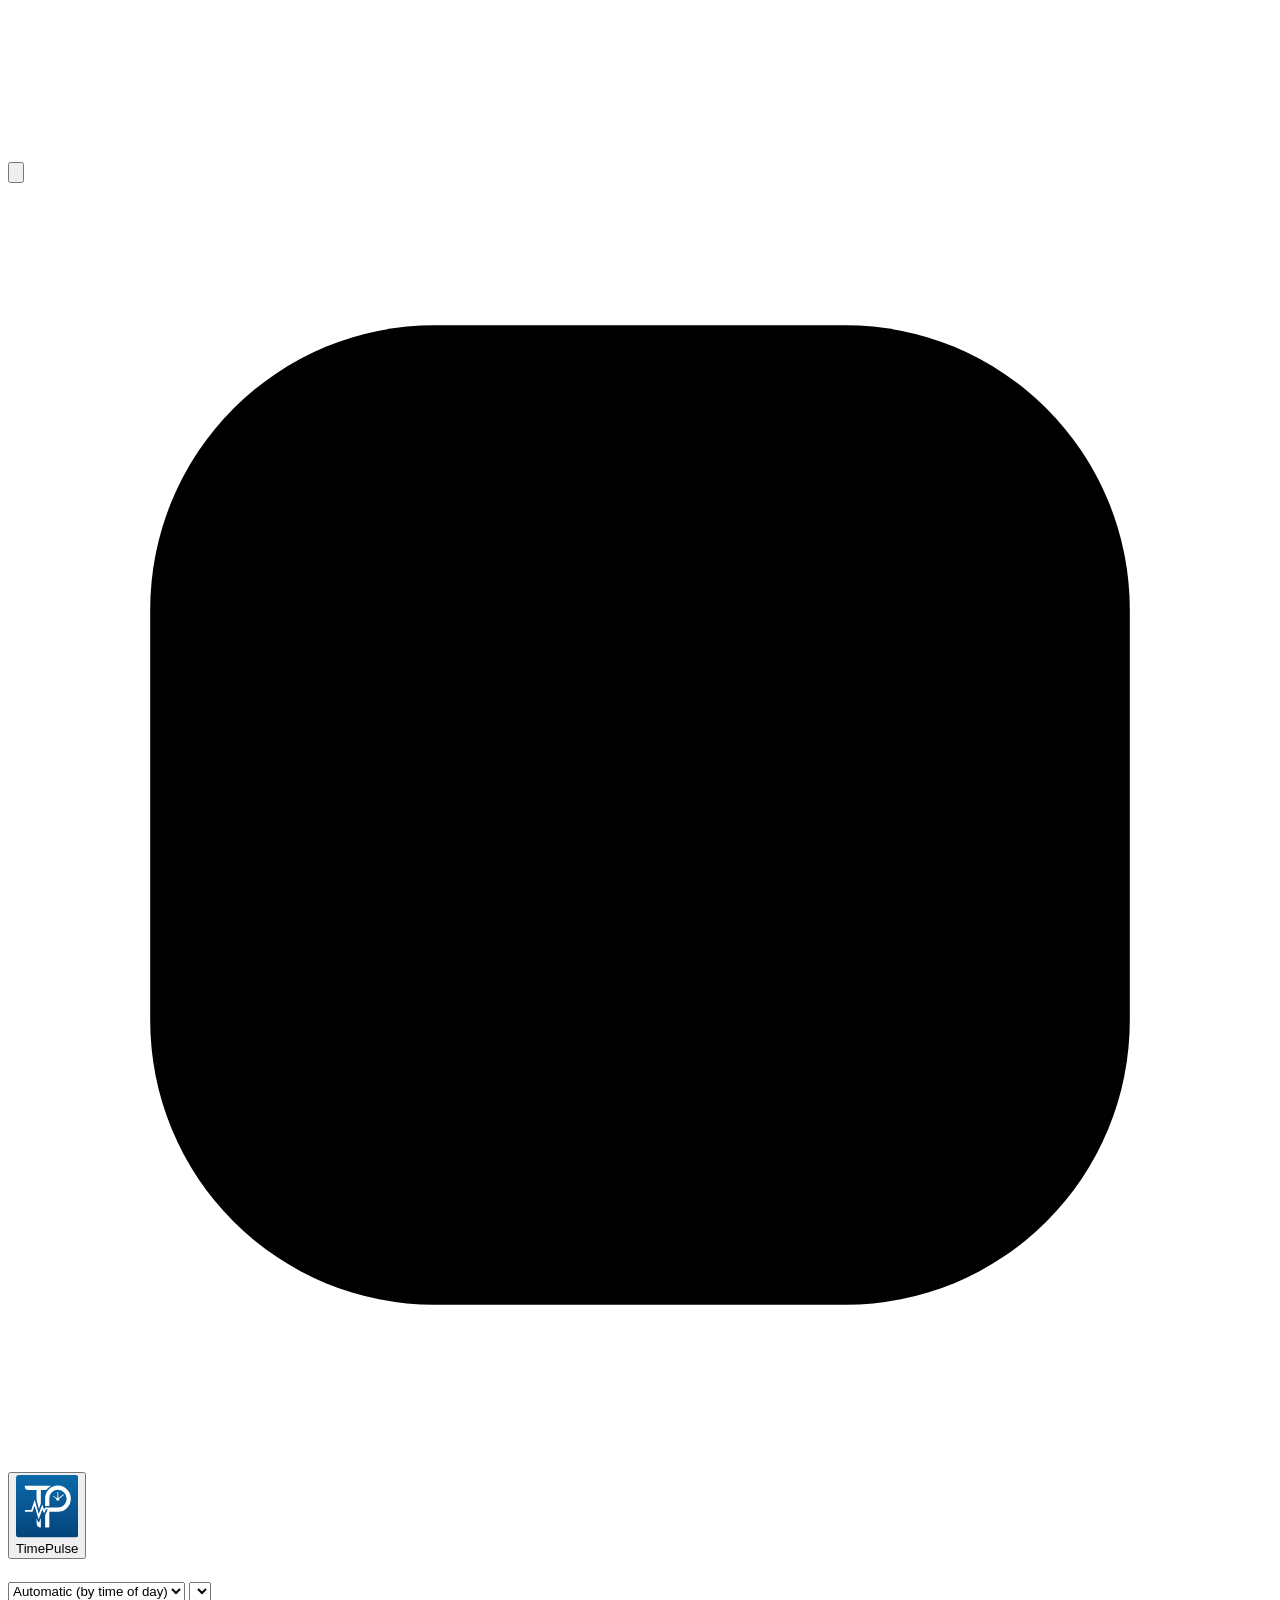
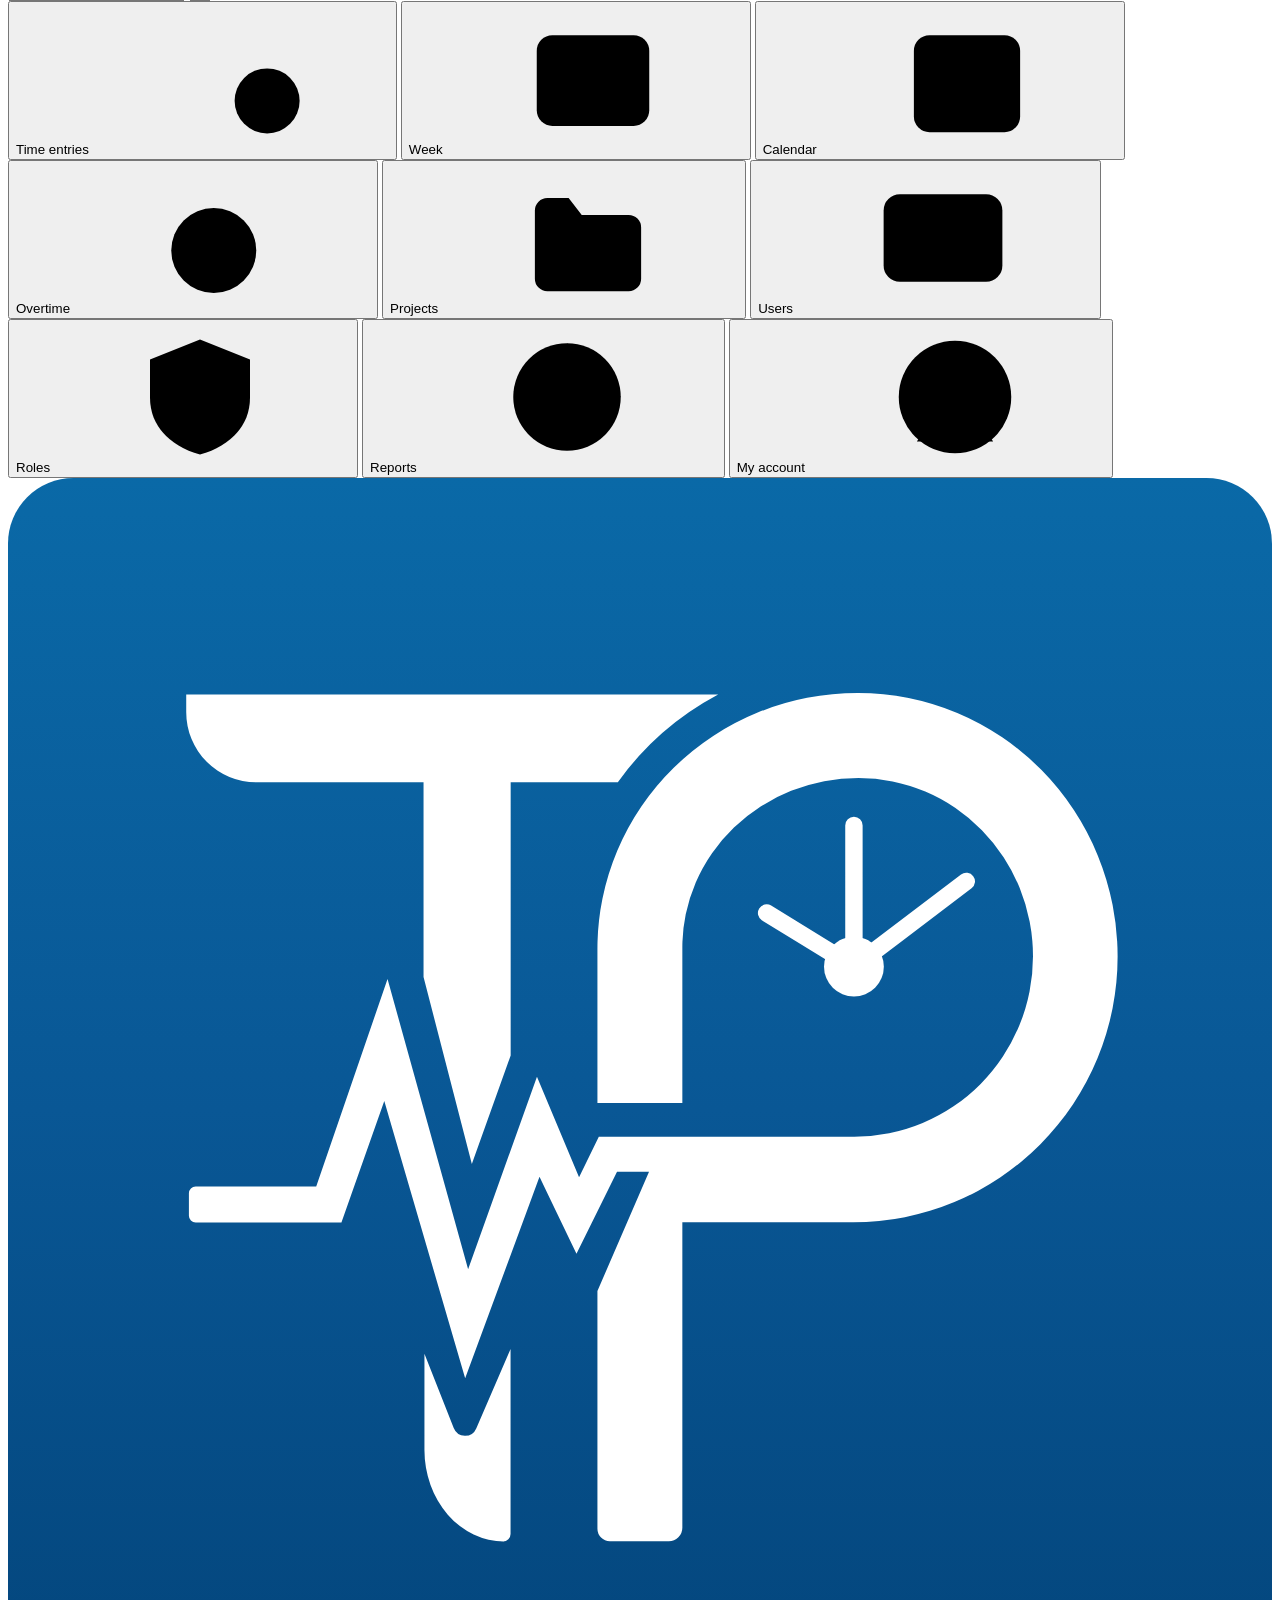
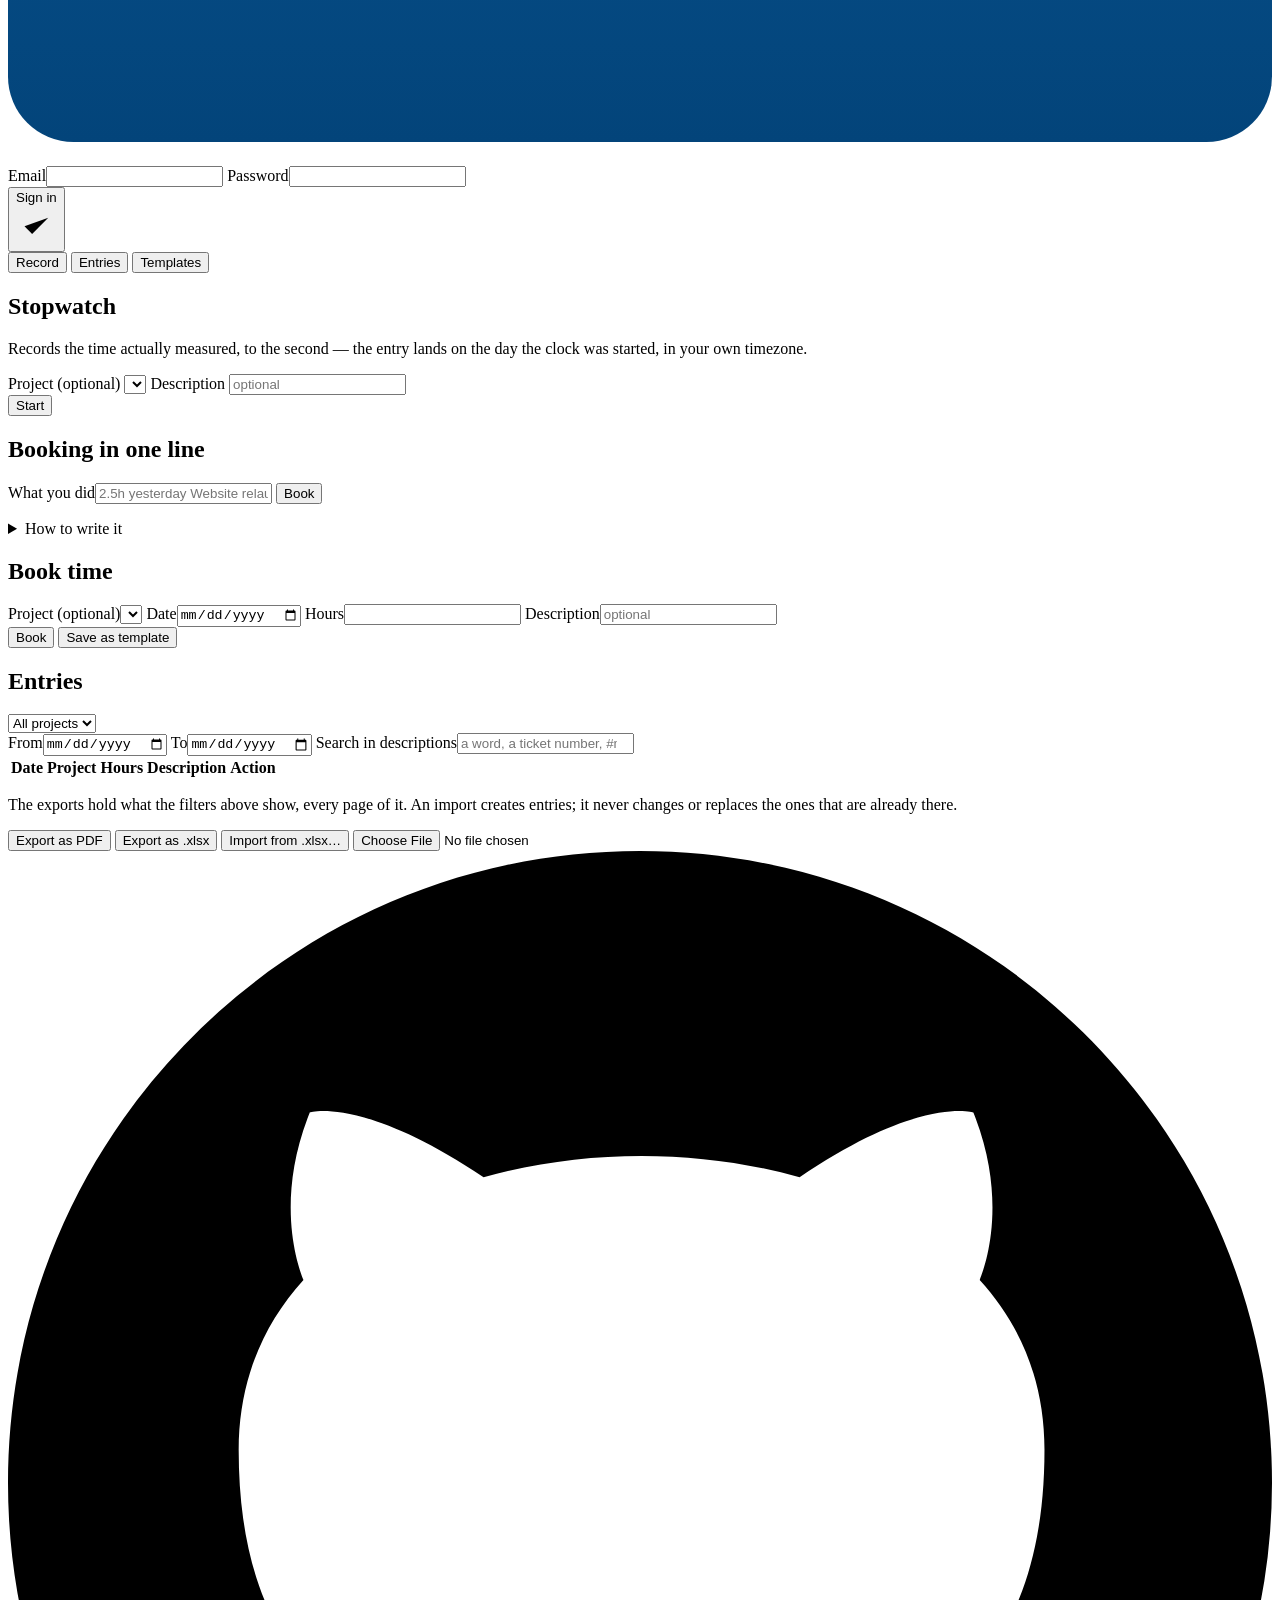
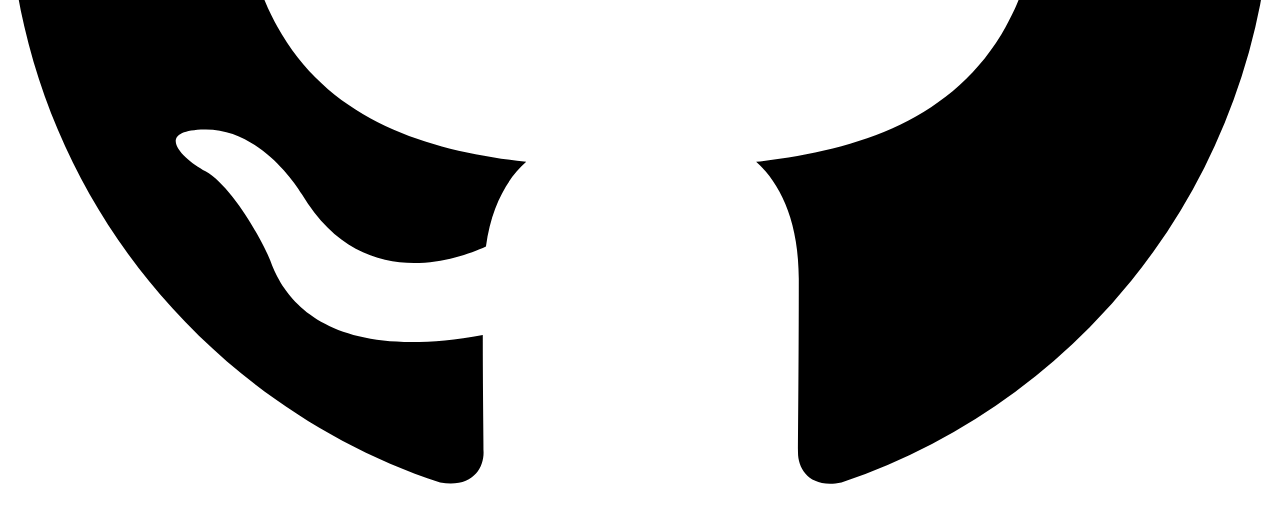
==== commit 0711b814: "Merge branch 'feat/exports-and-imports-in-one-place' (#448) into batch/ui-and-audit-2026-11-26" ====
--- a/internal/interface/web/asset/index.html
+++ b/internal/interface/web/asset/index.html
@@ -736,9 +736,6 @@
         <button type="button" role="tab" id="timesheets-tab-templates" class="screen-tab" data-card-tab="templates"
                 aria-controls="timesheets-panel-templates" aria-selected="false" tabindex="-1"
                 data-i18n="ts.tab.templates">Templates</button>
-        <button type="button" role="tab" id="timesheets-tab-sheet" class="screen-tab" data-card-tab="sheet"
-                aria-controls="timesheets-panel-sheet" aria-selected="false" tabindex="-1"
-                data-i18n="ts.tab.sheet">Spreadsheet</button>
       </div>
       <div id="timesheets-panel-record" class="screen-panel" role="tabpanel"
            aria-labelledby="timesheets-tab-record" data-card-panel="record"></div>
@@ -746,8 +743,6 @@
            aria-labelledby="timesheets-tab-entries" data-card-panel="entries" hidden></div>
       <div id="timesheets-panel-templates" class="screen-panel" role="tabpanel"
            aria-labelledby="timesheets-tab-templates" data-card-panel="templates" hidden></div>
-      <div id="timesheets-panel-sheet" class="screen-panel" role="tabpanel"
-           aria-labelledby="timesheets-tab-sheet" data-card-panel="sheet" hidden></div>
       <!-- The clock, above the form, because it is the shorter way to record the
            day you are actually having: press start, work, press stop. The form
            below is for a day that has already happened. -->
@@ -925,23 +920,10 @@
             <tbody></tbody>
           </table>
         </div>
-      </div>
-      <div class="card" id="workbook-card" data-perm="timesheets:read:own" data-tab="sheet">
-        <h2 data-i18n="wb.title">Spreadsheet</h2>
-        <p class="muted" data-i18n="wb.text">Exports what the filters under Entries are showing. An import creates entries; it never changes or replaces the ones that are already there.</p>
-        <div class="row">
-          <button type="button" class="secondary" id="wb-export" data-i18n="wb.export">Export as .xlsx</button>
-          <label class="file-pick" data-perm="timesheets:write:own" data-own-only>
-            <span data-i18n="wb.importFrom">Import from .xlsx…</span>
-            <input type="file" id="wb-file" accept=".xlsx,application/vnd.openxmlformats-officedocument.spreadsheetml.sheet">
-          </label>
-          <button type="button" class="secondary" id="wb-preview" hidden data-i18n="wb.preview">Check the file</button>
-          <button type="button" id="wb-import" hidden data-i18n="wb.import">Import</button>
-          <button type="button" class="link" id="wb-clear" hidden data-i18n="wb.clear">cancel</button>
-        </div>
+        <p class="muted" data-i18n="wb.text">The exports hold what the filters above show, every page of it. An import creates entries; it never changes or replaces the ones that are already there.</p>
         <p class="muted" id="wb-summary"></p>
         <div class="table-wrap" id="wb-preview-wrap" hidden>
-          <table id="table-workbook">
+          <table id="table-workbook" class="import-preview">
             <thead>
               <tr>
                 <th data-i18n="wb.row">Row</th>
@@ -955,6 +937,15 @@
             </thead>
             <tbody></tbody>
           </table>
+        </div>
+        <div class="file-actions" id="wb-actions">
+          <button type="button" class="secondary" id="wb-pdf" data-i18n="action.exportPdf">Export as PDF</button>
+          <button type="button" class="secondary" id="wb-export" data-i18n="wb.export">Export as .xlsx</button>
+          <button type="button" class="secondary" id="wb-pick" data-file="wb-file" data-perm="timesheets:write:own" data-own-only data-i18n="wb.importFrom">Import from .xlsx…</button>
+          <input type="file" id="wb-file" class="file-input" tabindex="-1" aria-hidden="true" accept=".xlsx,application/vnd.openxmlformats-officedocument.spreadsheetml.sheet">
+          <button type="button" class="secondary" id="wb-preview" hidden data-i18n="wb.preview">Check the file</button>
+          <button type="button" id="wb-import" hidden data-i18n="wb.import">Import</button>
+          <button type="button" class="link" id="wb-clear" hidden data-i18n="wb.clear">cancel</button>
         </div>
       </div>
       <!-- The templates kept from the booking form, listed to take them back.
@@ -1079,13 +1070,7 @@
            their breaks were: the person's own record of their working time, beside
            the hours they booked. Nobody else's screen shows it. -->
       <div class="card" id="workday-card" data-perm="timesheets:read:own" data-own-only data-tab="worktime">
-        <div class="card-head">
-          <h2 data-i18n="work.title">Working time</h2>
-          <div class="filters">
-            <button type="button" class="secondary" id="workday-pdf" data-i18n="action.exportPdf">Export as PDF</button>
-            <button type="button" class="secondary" id="workday-xlsx" data-i18n="wb.export">Export as .xlsx</button>
-          </div>
-        </div>
+        <h2 data-i18n="work.title">Working time</h2>
         <p class="muted" data-i18n="work.hint">When you began, when you finished and how long your breaks were, day by day – your own record of your working time, beside the hours you booked on projects. Nobody else sees it.</p>
         <form method="post" id="form-workday" class="form" data-perm="timesheets:write:own">
           <div class="grid">
@@ -1115,6 +1100,10 @@
         </div>
         <p class="muted" id="workday-total"></p>
         <p class="muted" data-i18n="work.actHint">Days past a limit of the Working Hours Act are marked: more than ten hours, a break too short for the hours, or fewer than eleven hours of rest since the day before. They are notices; what happened is what is recorded.</p>
+        <div class="file-actions">
+          <button type="button" class="secondary" id="workday-pdf" data-i18n="action.exportPdf">Export as PDF</button>
+          <button type="button" class="secondary" id="workday-xlsx" data-i18n="wb.export">Export as .xlsx</button>
+        </div>
       </div>
 
       <div class="card" id="calendar-day-card" data-tab="month" hidden>
@@ -1171,7 +1160,7 @@
           </table>
         </div>
         <!-- The year shown, its leave and its days away, for an employer's records. -->
-        <div class="row">
+        <div class="file-actions">
           <button type="button" class="secondary" id="vacation-pdf" data-i18n="action.exportPdf">Export as PDF</button>
           <button type="button" class="secondary" id="vacation-xlsx" data-i18n="wb.export">Export as .xlsx</button>
         </div>
@@ -1211,7 +1200,7 @@
         </div>
         <!-- This year's days away as the list shows them - narrowed to a reason, or
              searched, where somebody did that - for an employer's records. -->
-        <div class="row">
+        <div class="file-actions">
           <button type="button" class="secondary" id="absence-pdf" data-i18n="action.exportPdf">Export as PDF</button>
           <button type="button" class="secondary" id="absence-xlsx" data-i18n="wb.export">Export as .xlsx</button>
         </div>
@@ -1272,7 +1261,7 @@
 
         <p class="muted" id="statistics-empty" hidden data-i18n="stats.empty">Nothing was recorded in this period.</p>
 
-        <div class="row">
+        <div class="file-actions">
           <button type="button" class="secondary" id="statistics-pdf"
                   data-i18n="action.exportPdf">Export as PDF</button>
           <button type="button" class="secondary" id="statistics-xlsx"
@@ -1317,7 +1306,7 @@
             <tbody></tbody>
           </table>
         </div>
-        <div class="row">
+        <div class="file-actions">
           <button type="button" class="secondary" id="year-pdf" data-i18n="action.exportPdf">Export as PDF</button>
           <button type="button" class="secondary" id="year-xlsx" data-i18n="wb.export">Export as .xlsx</button>
         </div>
@@ -1354,7 +1343,7 @@
           </table>
         </div>
 
-        <div class="row">
+        <div class="file-actions">
           <button type="button" class="secondary" id="overtime-pdf"
                   data-i18n="action.exportPdf">Export as PDF</button>
           <button type="button" class="secondary" id="overtime-xlsx"
@@ -1604,7 +1593,7 @@
           </table>
         </div>
 
-        <div class="row">
+        <div class="file-actions">
           <button type="button" class="secondary" id="report-pdf"
                   data-i18n="action.exportPdf">Export as PDF</button>
           <button type="button" class="secondary" id="report-xlsx"
@@ -1643,7 +1632,7 @@
             <tfoot></tfoot>
           </table>
         </div>
-        <div class="row">
+        <div class="file-actions">
           <button type="button" class="secondary" id="statement-pdf"
                   data-i18n="action.exportPdf">Export as PDF</button>
           <button type="button" class="secondary" id="statement-xlsx"
@@ -2217,10 +2206,8 @@
         </div>
         <p class="muted" id="logo-hint" data-i18n="admin.logo">Logo (PNG or JPEG, max. 256 KB)</p>
         <div class="row">
-          <label class="file-pick">
-            <span data-i18n="admin.logoChoose">Choose an image…</span>
-            <input type="file" id="logo-file" accept="image/png,image/jpeg" aria-describedby="logo-hint">
-          </label>
+          <button type="button" class="secondary" id="logo-pick" data-file="logo-file" aria-describedby="logo-hint" data-i18n="admin.logoChoose">Choose an image…</button>
+          <input type="file" id="logo-file" class="file-input" tabindex="-1" aria-hidden="true" accept="image/png,image/jpeg">
           <button type="button" class="secondary" id="logo-clear" data-i18n="admin.logoClear">Remove logo</button>
         </div>
         <!-- The one place the logo is drawn, at the size it is drawn there: the left
@@ -2532,7 +2519,7 @@
         </div>
         <!-- Every change the search and the area let through, for an audit -
              not the page on screen. -->
-        <div class="row">
+        <div class="file-actions">
           <button type="button" class="secondary" id="changes-pdf" data-i18n="action.exportPdf">Export as PDF</button>
           <button type="button" class="secondary" id="changes-xlsx" data-i18n="wb.export">Export as .xlsx</button>
         </div>
@@ -2596,7 +2583,7 @@
         <p class="muted" data-i18n="log.hint">What this process has written, newest at the bottom. Only what the log level admits reaches here, so ticking a level below it shows nothing — the level is set under "Logging, metrics and tracing" just above. Held in memory only: what was captured is gone after a restart, and this is no substitute for collecting logs.</p>
 
         <div class="log-controls">
-          <div class="log-levels" id="log-levels" role="group" aria-label="Log levels" data-i18n-aria="log.levels"></div>
+          <div class="log-levels" id="log-levels" role="group" aria-label="Log levels"></div>
           <!-- Filled in only when a ticked level is below what the process is
                writing, which is the one case where this control looks broken
                rather than empty. -->
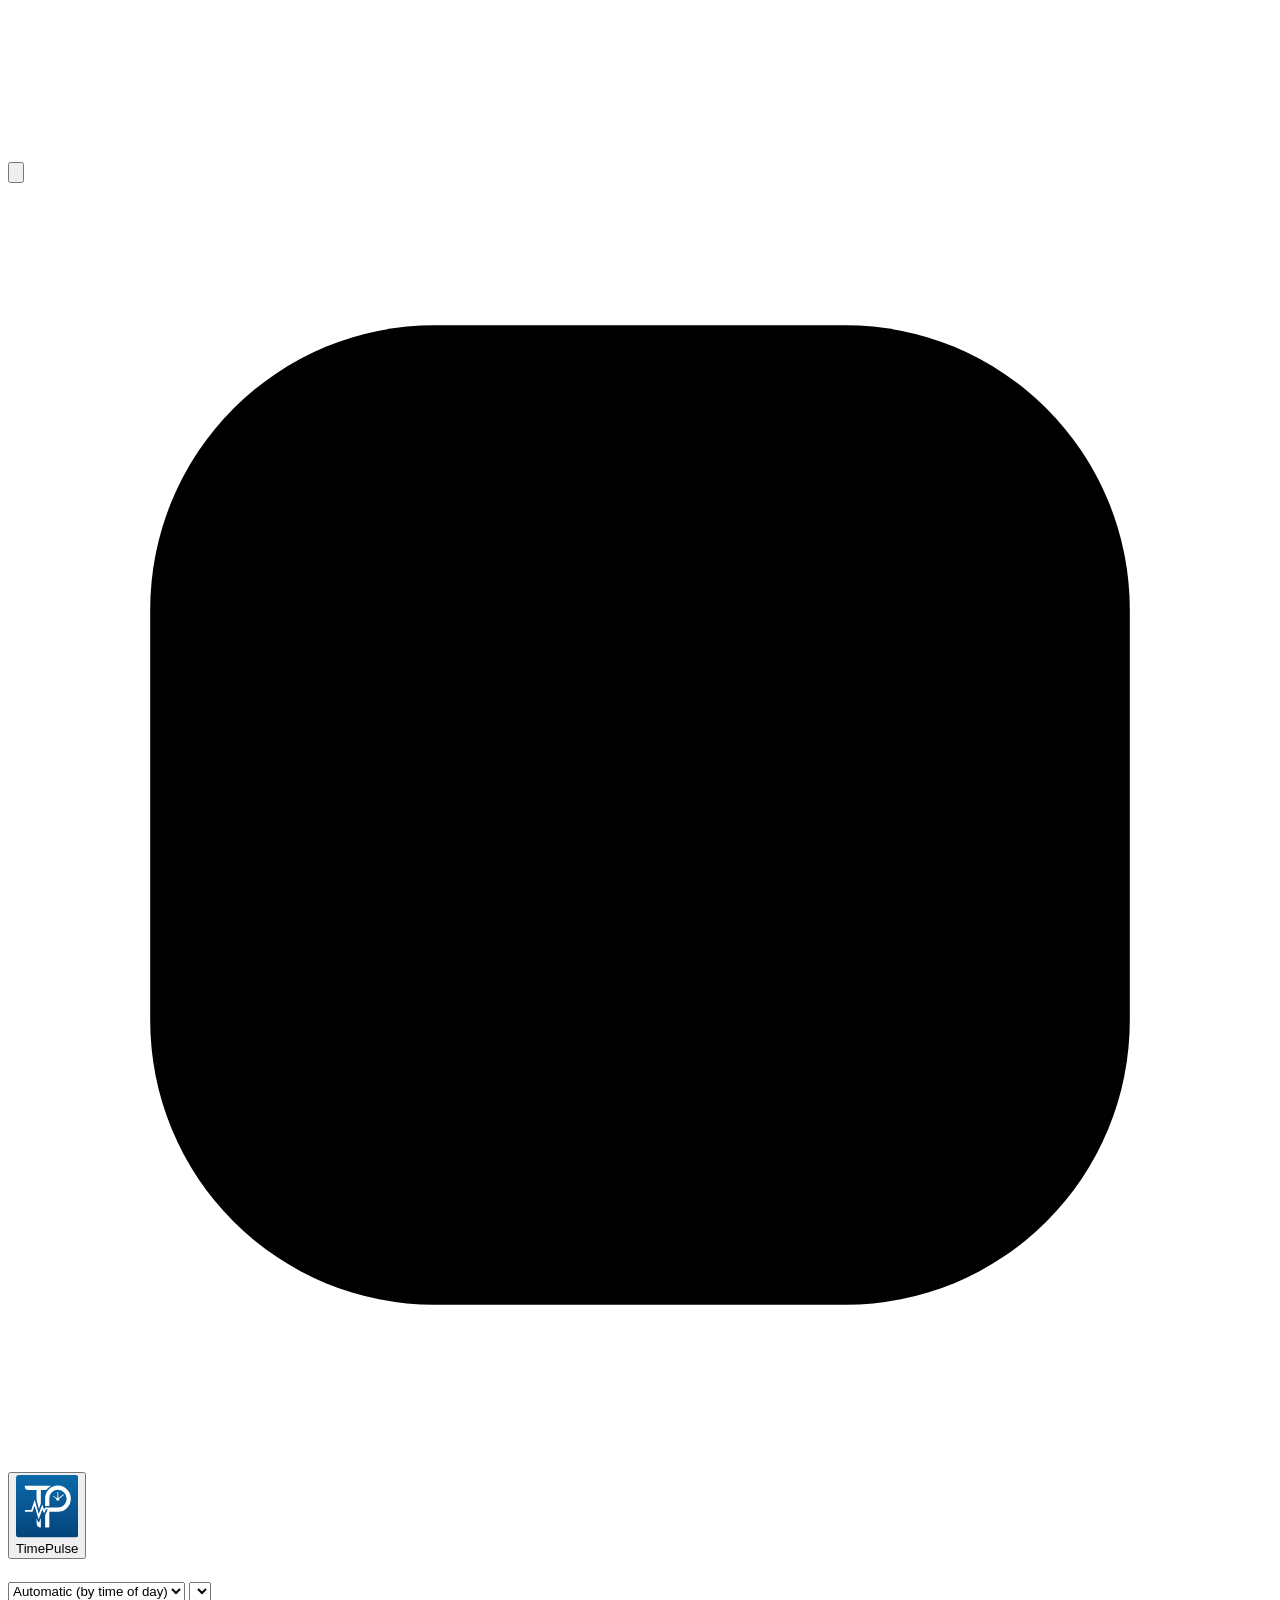
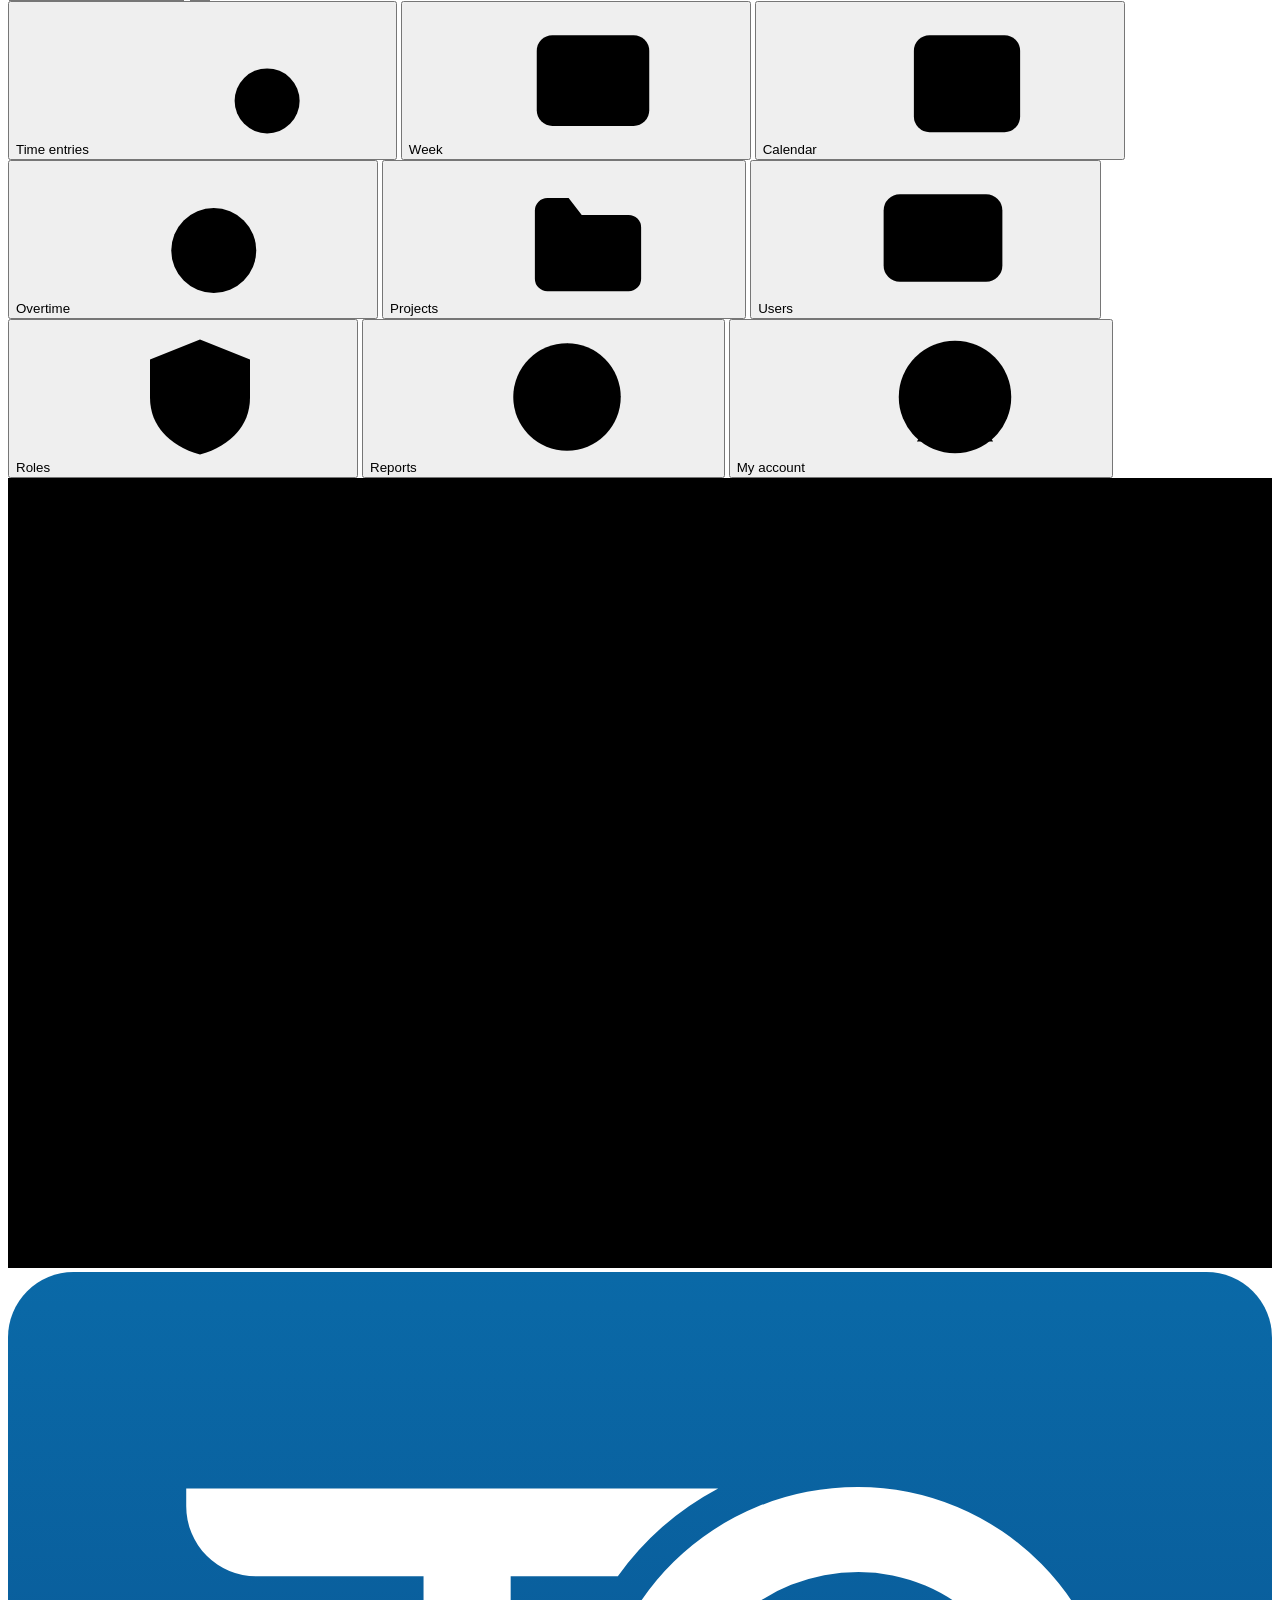
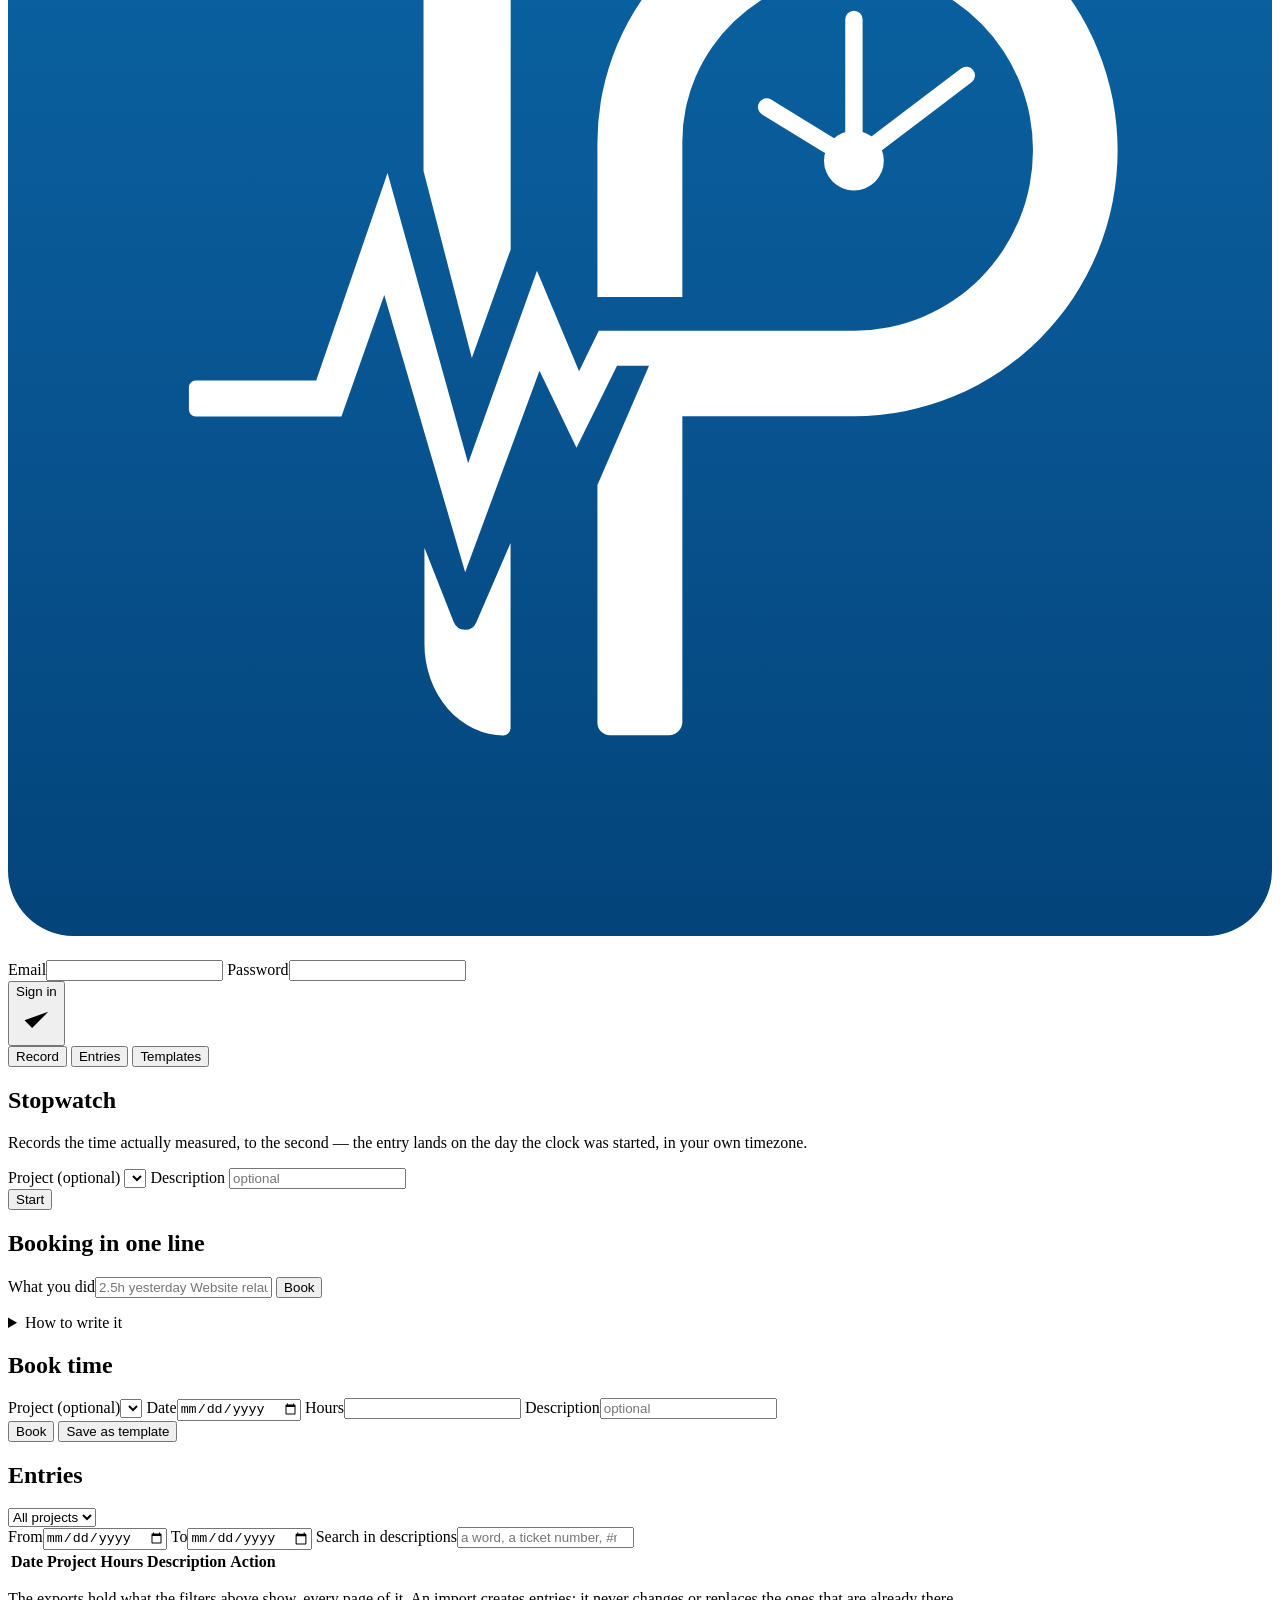
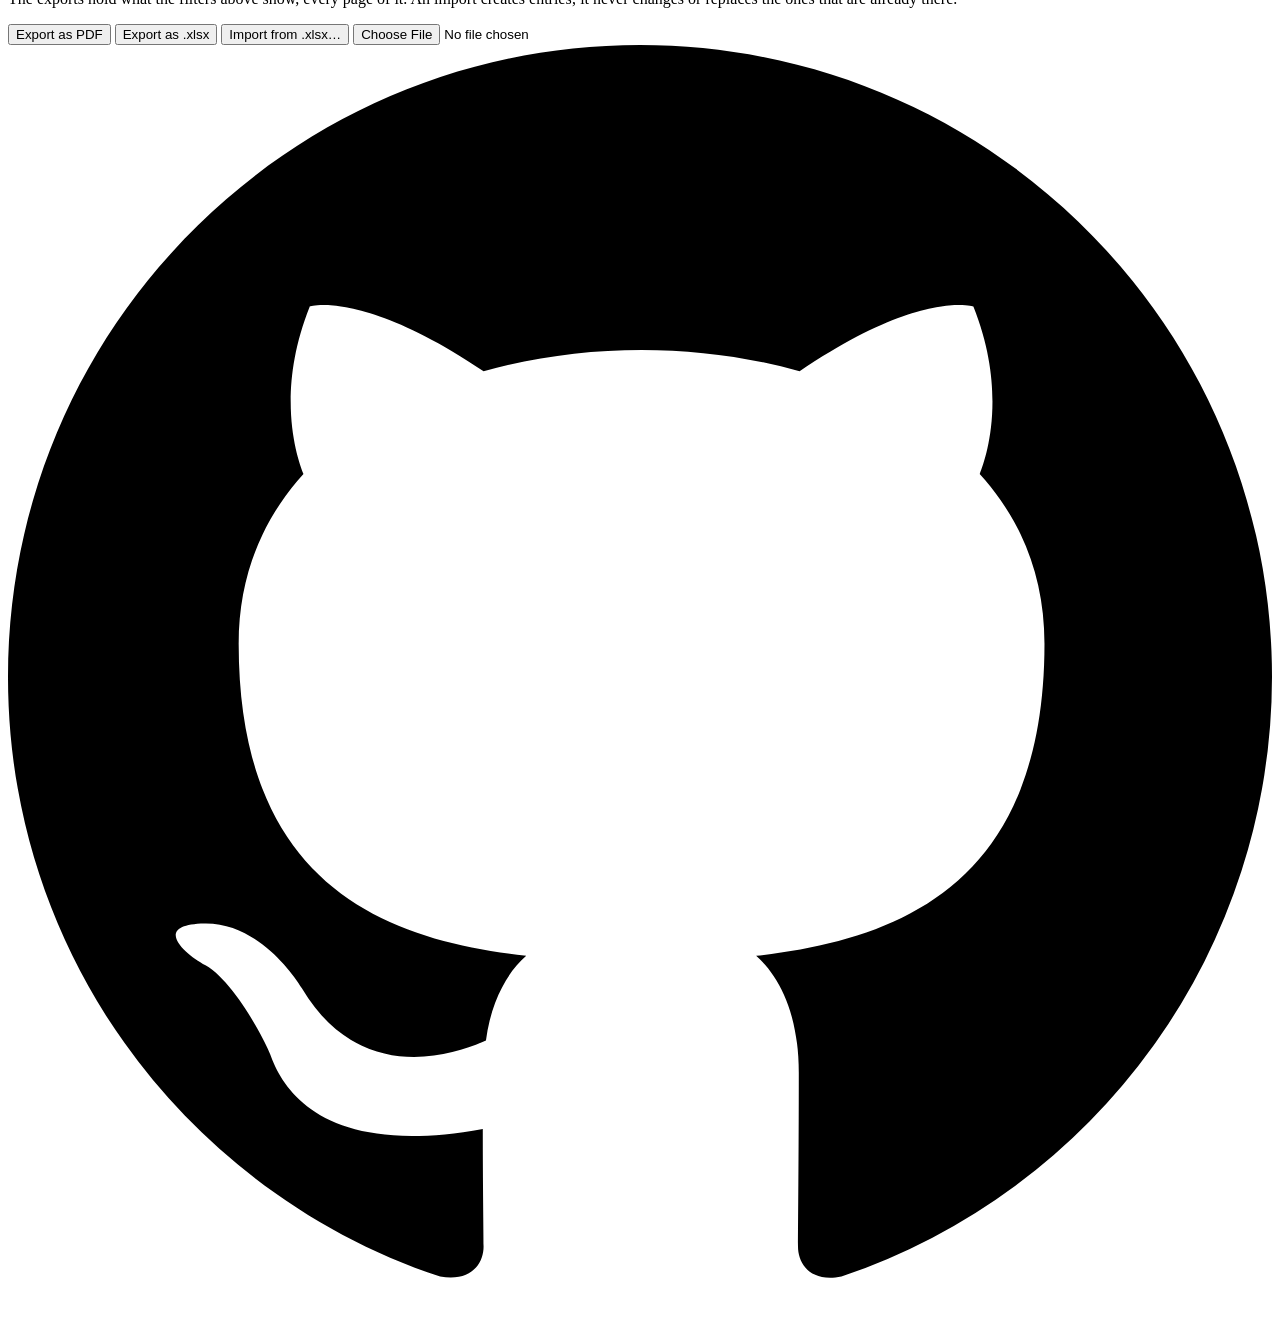
==== commit de016d67: "Merge branch 'feat/daytime-sign-in-background' (#450) into batch/ui-and-audit-2026-11-26" ====
--- a/internal/interface/web/asset/index.html
+++ b/internal/interface/web/asset/index.html
@@ -491,6 +491,56 @@
        returning user with a valid session sees a quiet screen for a moment
        rather than a sign-in form that is snatched away again. -->
   <div id="login-screen" class="login-screen checking">
+    <!-- The sky behind the card, at the hour the reader is in: the sun on its arc
+         from six in the morning to eight in the evening, the moon on the same arc
+         through the night, the stars coming out as the sun goes, and the sky
+         tinted as the day goes. drawTheSky places them. Chosen by the maintainer
+         on 2026-11-25 from seven drawn side by side, for every screen somebody
+         signs in, sets up or connects on: the installer and the Android app's
+         connect screen draw the same sky, and test/sky_test.go holds the three
+         to one table. -->
+    <svg class="sky" id="login-sky" viewBox="0 0 1600 1000" preserveAspectRatio="xMidYMax slice"
+         aria-hidden="true" focusable="false">
+      <defs>
+        <linearGradient id="login-sky-wash" x1="0" y1="0" x2="0" y2="1000" gradientUnits="userSpaceOnUse">
+          <stop offset="0" class="sky-tint sky-wash"/>
+          <stop offset="1" class="sky-tint sky-fade"/>
+        </linearGradient>
+        <radialGradient id="login-sky-glow" class="sky-glow-around" cx="800" cy="90" r="900" gradientUnits="userSpaceOnUse">
+          <stop offset="0" class="sky-tint sky-glow"/>
+          <stop offset="1" class="sky-tint sky-fade"/>
+        </radialGradient>
+        <radialGradient id="login-sky-halo">
+          <stop offset="0" class="sky-halo"/>
+          <stop offset="1" class="sky-halo sky-fade"/>
+        </radialGradient>
+        <mask id="login-sky-crescent" maskUnits="userSpaceOnUse" x="0" y="0" width="1600" height="1000">
+          <rect width="1600" height="1000" fill="#ffffff"/>
+          <circle class="sky-crescent-cut" cx="818" cy="78" r="36" fill="#000000"/>
+        </mask>
+      </defs>
+      <rect width="1600" height="1000" fill="url(#login-sky-wash)"/>
+      <rect width="1600" height="1000" fill="url(#login-sky-glow)"/>
+      <g class="sky-stars">
+        <circle cx="150" cy="120" r="3.5"/><circle cx="330" cy="220" r="2.5"/><circle cx="520" cy="90" r="2.5"/>
+        <circle cx="700" cy="170" r="3.5"/><circle cx="960" cy="70" r="2.5"/><circle cx="1120" cy="190" r="2.5"/>
+        <circle cx="1290" cy="110" r="3.5"/><circle cx="1470" cy="230" r="2.5"/><circle cx="240" cy="340" r="2.5"/>
+        <circle cx="1390" cy="360" r="3.5"/><circle cx="610" cy="300" r="2.5"/><circle cx="1010" cy="280" r="2.5"/>
+        <circle cx="80" cy="470" r="3.5"/><circle cx="1530" cy="480" r="2.5"/>
+      </g>
+      <line class="sky-horizon" x1="0" y1="870" x2="1600" y2="870"/>
+      <path class="sky-path" d="M40 870 A760 780 0 0 1 1560 870"/>
+      <!-- Six, nine, noon, three and six o'clock on the arc, unlabelled: a number
+           there would be written in one clock or the other, and the screen writes
+           times as the reader's language does. -->
+      <g class="sky-ticks">
+        <circle cx="40" cy="870" r="6"/><circle cx="205.8" cy="383.7" r="6"/><circle cx="630.9" cy="109.6" r="6"/>
+        <circle cx="1129.8" cy="167.2" r="6"/><circle cx="1484.8" cy="531.6" r="6"/>
+      </g>
+      <circle class="sky-halo-disc" cx="800" cy="90" r="150" fill="url(#login-sky-halo)"/>
+      <circle class="sky-sun" cx="800" cy="90" r="44"/>
+      <circle class="sky-moon" cx="800" cy="90" r="40" mask="url(#login-sky-crescent)"/>
+    </svg>
     <!-- The notice again, inside the sign-in screen.
          The banner at the top of the page cannot be seen from here: this screen
          is position:fixed over the whole viewport with an opaque background, so
@@ -599,122 +649,136 @@
 
            The order here is the order the screen ships with. A tile added in a
            later release joins an arrangement after the tiles it names, and a
-           name the screen no longer has is passed over. -->
-      <div class="dashboard" id="dashboard">
-        <!-- This week against what it asks: today with the running clock counted
-             in, the week's total, and a bar per day drawn against that day's own
-             target. -->
-        <section class="card tile welcome-week" id="welcome-week" data-tile="week" hidden
-                 aria-labelledby="welcome-week-title">
-          <div class="welcome-recent-head">
-            <h3 id="welcome-week-title" data-i18n="welcome.week">This week</h3>
-            <span class="muted" id="welcome-week-total"></span>
-          </div>
-          <p class="welcome-week-today" id="welcome-week-today"></p>
-          <div class="meter" id="welcome-today-meter"><span class="seg taken"></span></div>
-          <ol class="week-bars" id="welcome-week-bars"></ol>
-        </section>
-
-        <!-- The figures somebody comes back for, each leading to the card that
-             keeps it: the running balance, the days of leave left this year and
-             the projects nearest their budget. -->
-        <section class="card tile glance-tile" id="glance-balance" data-tile="balance" hidden
-                 aria-labelledby="glance-balance-title">
-          <div class="welcome-recent-head">
-            <h3 id="glance-balance-title" data-i18n="ot.balance">Balance</h3>
-          </div>
-          <span class="glance-value" id="glance-balance-value"></span>
-          <span class="glance-note" id="glance-balance-note"></span>
-          <button type="button" class="link" id="glance-balance-open"
-                  data-i18n="nav.overtime">Overtime</button>
-        </section>
-
-        <section class="card tile glance-tile" id="glance-leave" data-tile="leave" hidden
-                 aria-labelledby="glance-leave-label">
-          <div class="welcome-recent-head">
-            <h3 id="glance-leave-label"></h3>
-          </div>
-          <span class="glance-value" id="glance-leave-value"></span>
-          <span class="glance-note" id="glance-leave-note"></span>
-          <button type="button" class="link" id="glance-leave-open"
-                  data-i18n="cal.tab.leave">Leave</button>
-        </section>
-
-        <section class="card tile glance-tile" id="glance-budgets" data-tile="budgets" hidden
-                 aria-labelledby="glance-budgets-title">
-          <div class="welcome-recent-head">
-            <h3 id="glance-budgets-title" data-i18n="welcome.glance.budgets">Hour budgets</h3>
-          </div>
-          <ul class="glance-list" id="glance-budgets-list"></ul>
-          <p class="glance-note" id="glance-budgets-empty" hidden
-             data-i18n="welcome.glance.noBudgets">No active project has an hour budget.</p>
-          <button type="button" class="link" id="glance-budgets-open"
-                  data-i18n="nav.projects">Projects</button>
-        </section>
-
-        <!-- The last few entries: the one thing the person in front of the screen
-             already knows the shape of, so the one worth showing back to them. -->
-        <section class="card tile welcome-recent" id="welcome-recent" data-tile="recent" hidden
-                 aria-labelledby="welcome-recent-title">
-          <div class="welcome-recent-head">
-            <h3 id="welcome-recent-title" data-i18n="welcome.recent">Your last entries</h3>
-            <button type="button" class="link" id="welcome-recent-all"
-                    data-i18n="welcome.recentAll">All time entries</button>
-          </div>
-          <ul class="welcome-recent-list" id="welcome-recent-list"></ul>
-          <p class="muted" id="welcome-recent-empty" hidden data-i18n="welcome.recentNone">Nothing recorded in the last 90 days.</p>
-        </section>
-
-        <!-- How the installation stands, for whoever may run it: the version it
-             runs, its newest backup and the latest changes in the words of the
-             log, each leading to the card that keeps it. -->
-        <section class="card tile glance-tile" id="glance-version" data-tile="version" hidden
-                 aria-labelledby="glance-version-title">
-          <div class="welcome-recent-head">
-            <h3 id="glance-version-title" data-i18n="update.title">Version</h3>
-          </div>
-          <span class="glance-value" id="glance-version-value"></span>
-          <span class="glance-note" id="glance-version-note"></span>
-          <button type="button" class="link" id="glance-version-open"
-                  data-i18n="admin.tab.operation">Operation</button>
-        </section>
-
-        <section class="card tile glance-tile" id="glance-backup" data-tile="backup" hidden
-                 aria-labelledby="glance-backup-title">
-          <div class="welcome-recent-head">
-            <h3 id="glance-backup-title" data-i18n="welcome.operation.backup">Newest backup</h3>
-          </div>
-          <span class="glance-value" id="glance-backup-value"></span>
-          <span class="glance-note" id="glance-backup-note"></span>
-          <button type="button" class="link" id="glance-backup-open"
-                  data-i18n="backup.title">Backups</button>
-        </section>
-
-        <section class="card tile glance-tile" id="glance-changes" data-tile="changes" hidden
-                 aria-labelledby="glance-changes-title">
-          <div class="welcome-recent-head">
-            <h3 id="glance-changes-title" data-i18n="welcome.operation.changes">Latest changes</h3>
-          </div>
-          <ul class="glance-list" id="glance-changes-list"></ul>
-          <p class="glance-note" id="glance-changes-empty" hidden
-             data-i18n="changes.empty">Nothing has been changed yet.</p>
-          <button type="button" class="link" id="glance-changes-open"
-                  data-i18n="admin.tab.logs">Logs</button>
-        </section>
-      </div>
-
-      <!-- How the tiles are moved and put away, said once under them; what a
-           move by the keyboard did, said where a screen reader reads it; the
-           tiles put away, each to be brought back; and the way back to the
-           arrangement the screen ships with, offered only once there is another. -->
-      <div class="dashboard-foot" id="dashboard-foot" hidden>
-        <p class="muted" data-i18n="dashboard.hint">Move a tile by dragging its handle, or with the arrow keys on the handle. Put away one you do not need with its cross; it waits here to be brought back.</p>
-        <p class="muted" id="dashboard-said" role="status"></p>
-        <p class="dashboard-put-away" id="dashboard-put-away" hidden>
-          <span class="muted" data-i18n="dashboard.putAway">Put away:</span>
-        </p>
-        <button type="button" class="link" id="dashboard-reset" hidden
-                data-i18n="dashboard.reset">Back to the original arrangement</button>
+           name the screen no longer has is passed over.
+
+           The handles, the crosses and what is said about them are there only
+           while the dashboard is being customized: the screen is opened to read
+           figures, and arranging them is the exception. The link that starts it
+           stands where the pointer or the keyboard is, and always on a touch
+           screen, which has no pointer resting anywhere. -->
+      <div class="dashboard-area" id="dashboard-area">
+        <div class="dashboard-bar">
+          <button type="button" class="link" id="dashboard-edit" hidden
+                  data-i18n="dashboard.edit">Customize dashboard</button>
+        </div>
+        <div class="dashboard" id="dashboard">
+          <!-- This week against what it asks: today with the running clock counted
+               in, the week's total, and a bar per day drawn against that day's own
+               target. -->
+          <section class="card tile welcome-week" id="welcome-week" data-tile="week" hidden
+                   aria-labelledby="welcome-week-title">
+            <div class="welcome-recent-head">
+              <h3 id="welcome-week-title" data-i18n="welcome.week">This week</h3>
+              <span class="muted" id="welcome-week-total"></span>
+            </div>
+            <p class="welcome-week-today" id="welcome-week-today"></p>
+            <div class="meter" id="welcome-today-meter"><span class="seg taken"></span></div>
+            <ol class="week-bars" id="welcome-week-bars"></ol>
+          </section>
+
+          <!-- The figures somebody comes back for, each leading to the card that
+               keeps it: the running balance, the days of leave left this year and
+               the projects nearest their budget. -->
+          <section class="card tile glance-tile" id="glance-balance" data-tile="balance" hidden
+                   aria-labelledby="glance-balance-title">
+            <div class="welcome-recent-head">
+              <h3 id="glance-balance-title" data-i18n="ot.balance">Balance</h3>
+            </div>
+            <span class="glance-value" id="glance-balance-value"></span>
+            <span class="glance-note" id="glance-balance-note"></span>
+            <button type="button" class="link" id="glance-balance-open"
+                    data-i18n="nav.overtime">Overtime</button>
+          </section>
+
+          <section class="card tile glance-tile" id="glance-leave" data-tile="leave" hidden
+                   aria-labelledby="glance-leave-label">
+            <div class="welcome-recent-head">
+              <h3 id="glance-leave-label"></h3>
+            </div>
+            <span class="glance-value" id="glance-leave-value"></span>
+            <span class="glance-note" id="glance-leave-note"></span>
+            <button type="button" class="link" id="glance-leave-open"
+                    data-i18n="cal.tab.leave">Leave</button>
+          </section>
+
+          <section class="card tile glance-tile" id="glance-budgets" data-tile="budgets" hidden
+                   aria-labelledby="glance-budgets-title">
+            <div class="welcome-recent-head">
+              <h3 id="glance-budgets-title" data-i18n="welcome.glance.budgets">Hour budgets</h3>
+            </div>
+            <ul class="glance-list" id="glance-budgets-list"></ul>
+            <p class="glance-note" id="glance-budgets-empty" hidden
+               data-i18n="welcome.glance.noBudgets">No active project has an hour budget.</p>
+            <button type="button" class="link" id="glance-budgets-open"
+                    data-i18n="nav.projects">Projects</button>
+          </section>
+
+          <!-- The last few entries: the one thing the person in front of the screen
+               already knows the shape of, so the one worth showing back to them. -->
+          <section class="card tile welcome-recent" id="welcome-recent" data-tile="recent" hidden
+                   aria-labelledby="welcome-recent-title">
+            <div class="welcome-recent-head">
+              <h3 id="welcome-recent-title" data-i18n="welcome.recent">Your last entries</h3>
+              <button type="button" class="link" id="welcome-recent-all"
+                      data-i18n="welcome.recentAll">All time entries</button>
+            </div>
+            <ul class="welcome-recent-list" id="welcome-recent-list"></ul>
+            <p class="muted" id="welcome-recent-empty" hidden data-i18n="welcome.recentNone">Nothing recorded in the last 90 days.</p>
+          </section>
+
+          <!-- How the installation stands, for whoever may run it: the version it
+               runs, its newest backup and the latest changes in the words of the
+               log, each leading to the card that keeps it. -->
+          <section class="card tile glance-tile" id="glance-version" data-tile="version" hidden
+                   aria-labelledby="glance-version-title">
+            <div class="welcome-recent-head">
+              <h3 id="glance-version-title" data-i18n="update.title">Version</h3>
+            </div>
+            <span class="glance-value" id="glance-version-value"></span>
+            <span class="glance-note" id="glance-version-note"></span>
+            <button type="button" class="link" id="glance-version-open"
+                    data-i18n="admin.tab.operation">Operation</button>
+          </section>
+
+          <section class="card tile glance-tile" id="glance-backup" data-tile="backup" hidden
+                   aria-labelledby="glance-backup-title">
+            <div class="welcome-recent-head">
+              <h3 id="glance-backup-title" data-i18n="welcome.operation.backup">Newest backup</h3>
+            </div>
+            <span class="glance-value" id="glance-backup-value"></span>
+            <span class="glance-note" id="glance-backup-note"></span>
+            <button type="button" class="link" id="glance-backup-open"
+                    data-i18n="backup.title">Backups</button>
+          </section>
+
+          <section class="card tile glance-tile" id="glance-changes" data-tile="changes" hidden
+                   aria-labelledby="glance-changes-title">
+            <div class="welcome-recent-head">
+              <h3 id="glance-changes-title" data-i18n="welcome.operation.changes">Latest changes</h3>
+            </div>
+            <ul class="glance-list" id="glance-changes-list"></ul>
+            <p class="glance-note" id="glance-changes-empty" hidden
+               data-i18n="changes.empty">Nothing has been changed yet.</p>
+            <button type="button" class="link" id="glance-changes-open"
+                    data-i18n="admin.tab.logs">Logs</button>
+          </section>
+        </div>
+
+        <!-- While the dashboard is being customized: how the tiles are moved and
+             put away, said once under them; the tiles put away, each to be brought
+             back; and the way back to the arrangement the screen ships with,
+             offered only once there is another. -->
+        <div class="dashboard-foot" id="dashboard-foot" hidden>
+          <p class="muted" data-i18n="dashboard.hint">Move a tile by dragging its handle, or with the arrow keys on the handle. Put away one you do not need with its cross; it waits here to be brought back.</p>
+          <p class="dashboard-put-away" id="dashboard-put-away" hidden>
+            <span class="muted" data-i18n="dashboard.putAway">Put away:</span>
+          </p>
+          <button type="button" class="link" id="dashboard-reset" hidden
+                  data-i18n="dashboard.reset">Back to the original arrangement</button>
+        </div>
+        <!-- What a move or a put-away did, for a screen reader: whoever can see the
+             tiles sees the tile go, and a sentence saying so beside it is noise. -->
+        <p class="visually-hidden" id="dashboard-said" role="status"></p>
       </div>
     </section>
 
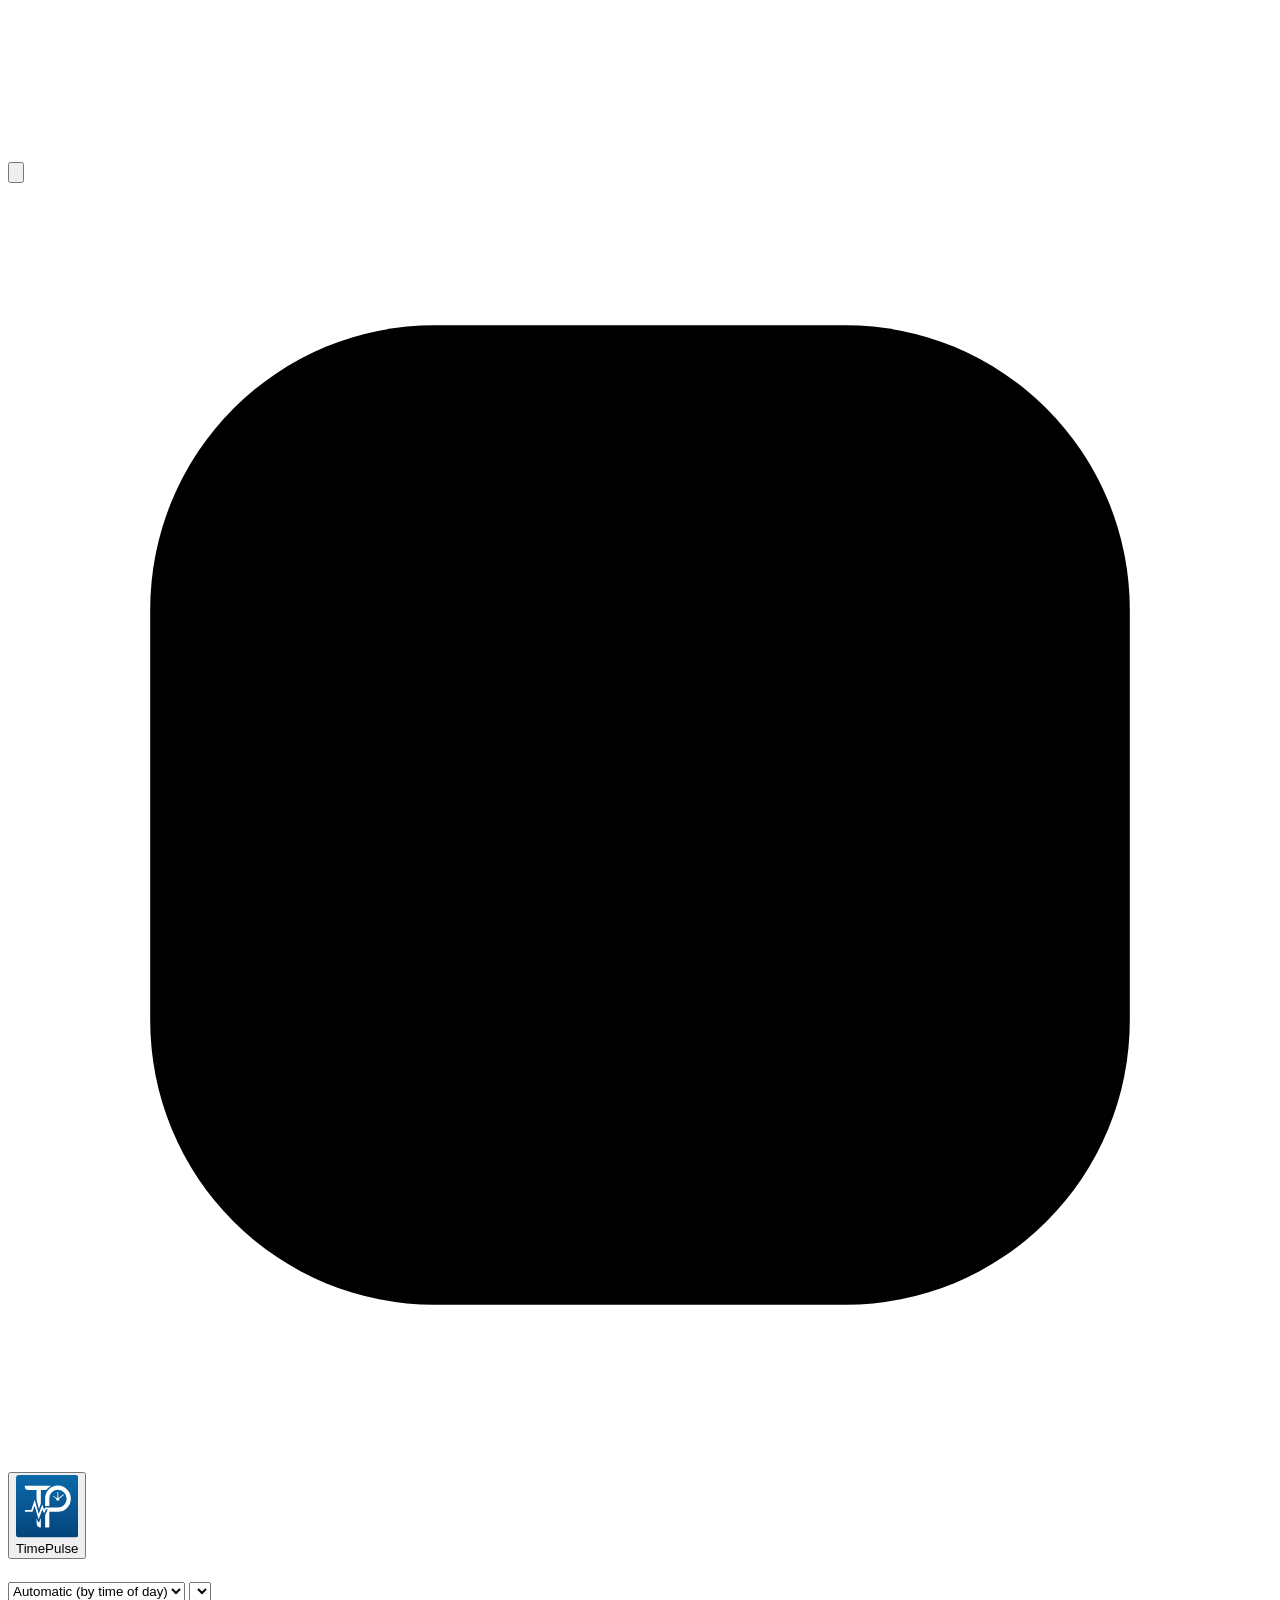
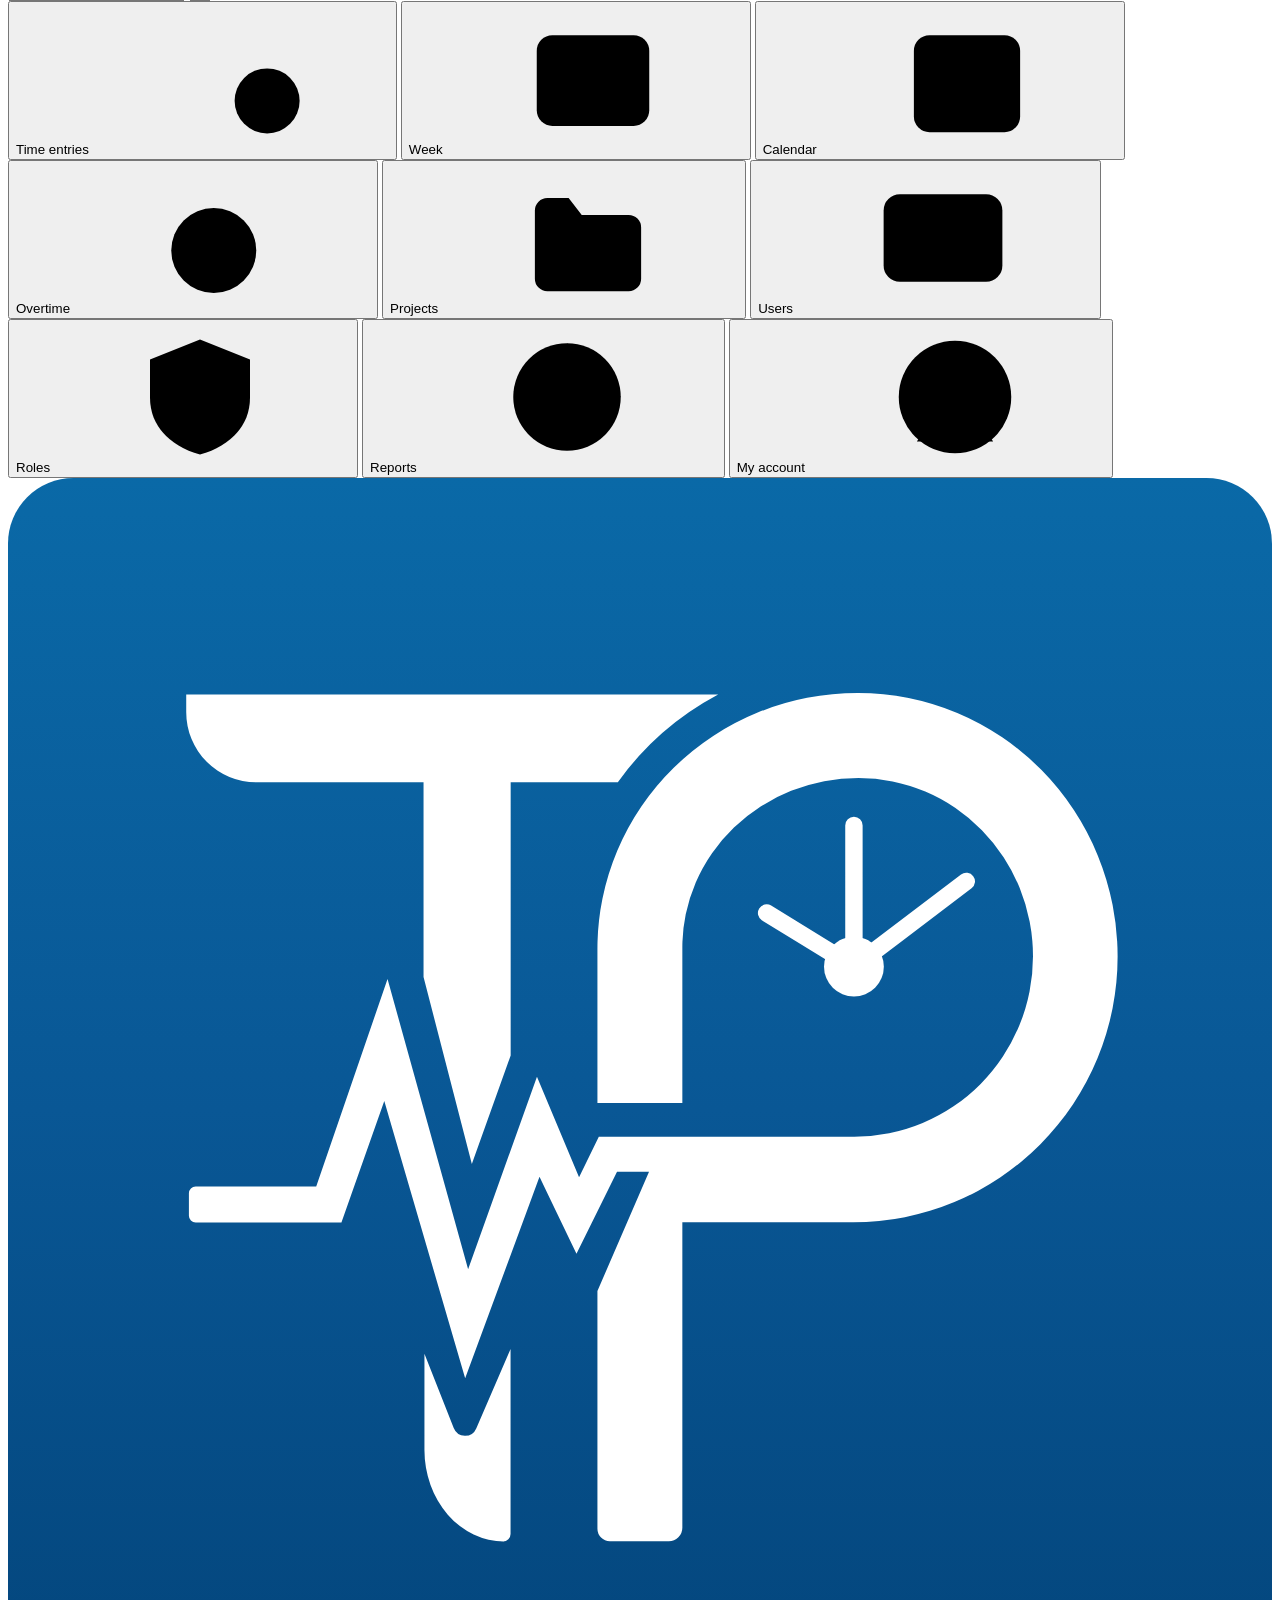
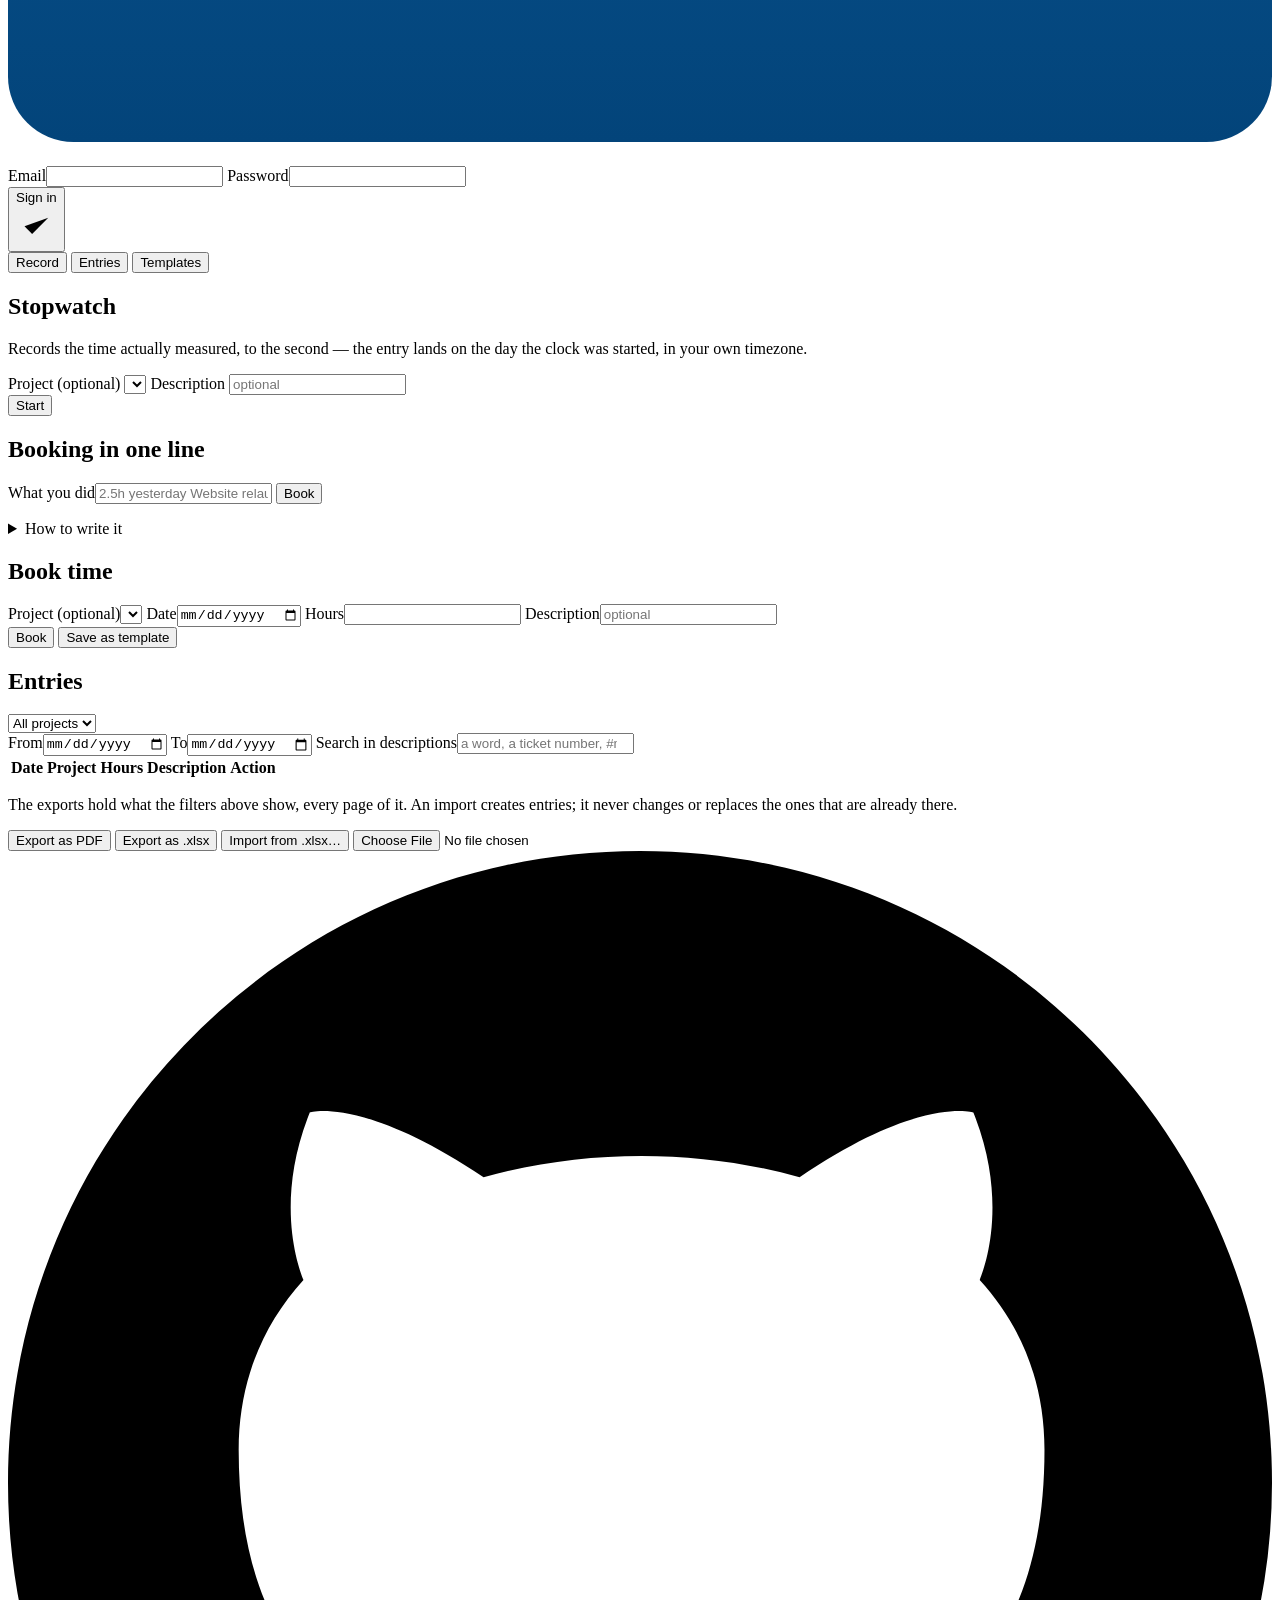
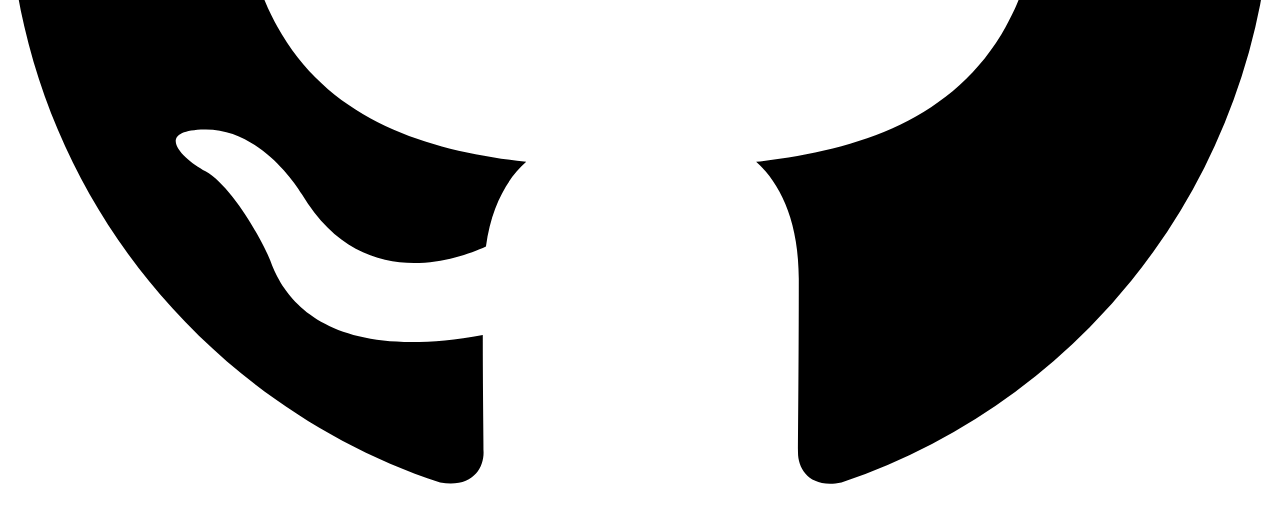
==== commit e5460b4c: "Merge branch 'feat/dashboard-editor-mode' (#449) into batch/ui-and-audit-2026-11-26 # Conflicts: #	d" ====
--- a/internal/interface/web/asset/index.html
+++ b/internal/interface/web/asset/index.html
@@ -491,56 +491,6 @@
        returning user with a valid session sees a quiet screen for a moment
        rather than a sign-in form that is snatched away again. -->
   <div id="login-screen" class="login-screen checking">
-    <!-- The sky behind the card, at the hour the reader is in: the sun on its arc
-         from six in the morning to eight in the evening, the moon on the same arc
-         through the night, the stars coming out as the sun goes, and the sky
-         tinted as the day goes. drawTheSky places them. Chosen by the maintainer
-         on 2026-11-25 from seven drawn side by side, for every screen somebody
-         signs in, sets up or connects on: the installer and the Android app's
-         connect screen draw the same sky, and test/sky_test.go holds the three
-         to one table. -->
-    <svg class="sky" id="login-sky" viewBox="0 0 1600 1000" preserveAspectRatio="xMidYMax slice"
-         aria-hidden="true" focusable="false">
-      <defs>
-        <linearGradient id="login-sky-wash" x1="0" y1="0" x2="0" y2="1000" gradientUnits="userSpaceOnUse">
-          <stop offset="0" class="sky-tint sky-wash"/>
-          <stop offset="1" class="sky-tint sky-fade"/>
-        </linearGradient>
-        <radialGradient id="login-sky-glow" class="sky-glow-around" cx="800" cy="90" r="900" gradientUnits="userSpaceOnUse">
-          <stop offset="0" class="sky-tint sky-glow"/>
-          <stop offset="1" class="sky-tint sky-fade"/>
-        </radialGradient>
-        <radialGradient id="login-sky-halo">
-          <stop offset="0" class="sky-halo"/>
-          <stop offset="1" class="sky-halo sky-fade"/>
-        </radialGradient>
-        <mask id="login-sky-crescent" maskUnits="userSpaceOnUse" x="0" y="0" width="1600" height="1000">
-          <rect width="1600" height="1000" fill="#ffffff"/>
-          <circle class="sky-crescent-cut" cx="818" cy="78" r="36" fill="#000000"/>
-        </mask>
-      </defs>
-      <rect width="1600" height="1000" fill="url(#login-sky-wash)"/>
-      <rect width="1600" height="1000" fill="url(#login-sky-glow)"/>
-      <g class="sky-stars">
-        <circle cx="150" cy="120" r="3.5"/><circle cx="330" cy="220" r="2.5"/><circle cx="520" cy="90" r="2.5"/>
-        <circle cx="700" cy="170" r="3.5"/><circle cx="960" cy="70" r="2.5"/><circle cx="1120" cy="190" r="2.5"/>
-        <circle cx="1290" cy="110" r="3.5"/><circle cx="1470" cy="230" r="2.5"/><circle cx="240" cy="340" r="2.5"/>
-        <circle cx="1390" cy="360" r="3.5"/><circle cx="610" cy="300" r="2.5"/><circle cx="1010" cy="280" r="2.5"/>
-        <circle cx="80" cy="470" r="3.5"/><circle cx="1530" cy="480" r="2.5"/>
-      </g>
-      <line class="sky-horizon" x1="0" y1="870" x2="1600" y2="870"/>
-      <path class="sky-path" d="M40 870 A760 780 0 0 1 1560 870"/>
-      <!-- Six, nine, noon, three and six o'clock on the arc, unlabelled: a number
-           there would be written in one clock or the other, and the screen writes
-           times as the reader's language does. -->
-      <g class="sky-ticks">
-        <circle cx="40" cy="870" r="6"/><circle cx="205.8" cy="383.7" r="6"/><circle cx="630.9" cy="109.6" r="6"/>
-        <circle cx="1129.8" cy="167.2" r="6"/><circle cx="1484.8" cy="531.6" r="6"/>
-      </g>
-      <circle class="sky-halo-disc" cx="800" cy="90" r="150" fill="url(#login-sky-halo)"/>
-      <circle class="sky-sun" cx="800" cy="90" r="44"/>
-      <circle class="sky-moon" cx="800" cy="90" r="40" mask="url(#login-sky-crescent)"/>
-    </svg>
     <!-- The notice again, inside the sign-in screen.
          The banner at the top of the page cannot be seen from here: this screen
          is position:fixed over the whole viewport with an opaque background, so
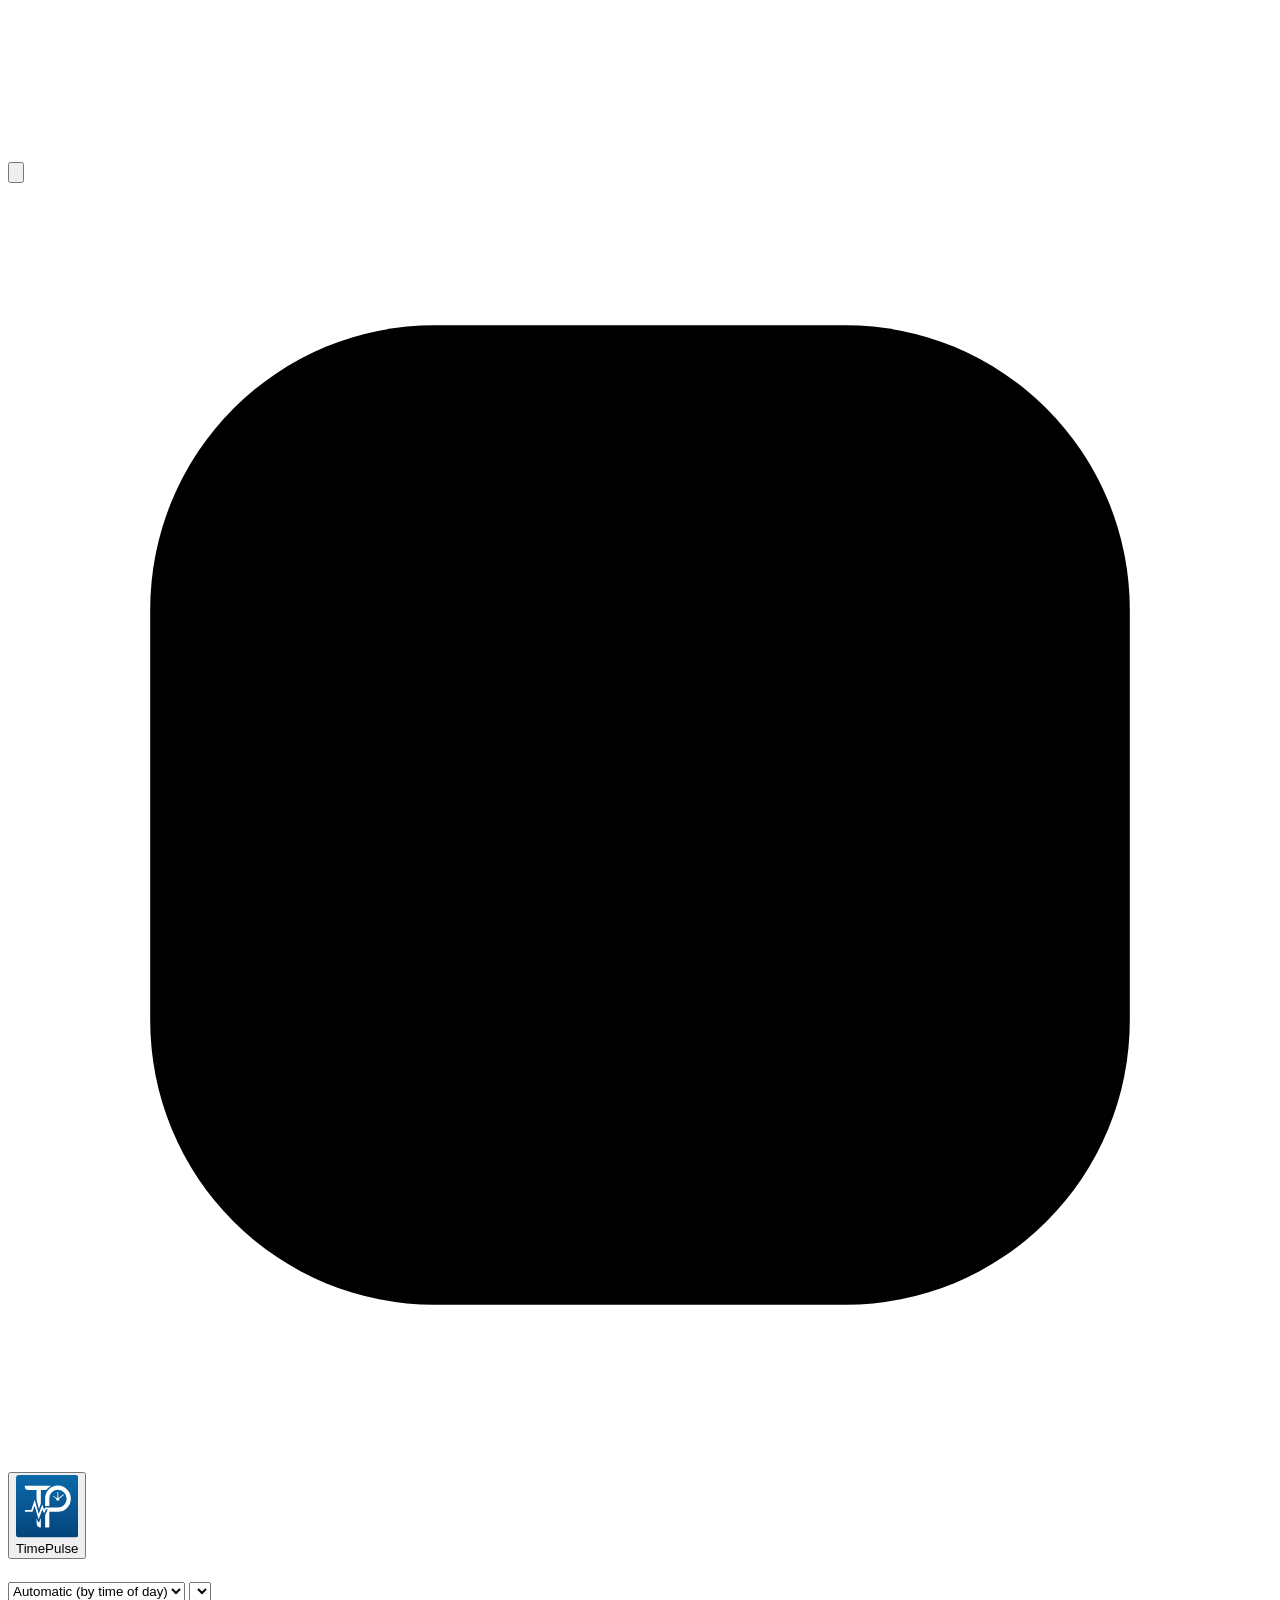
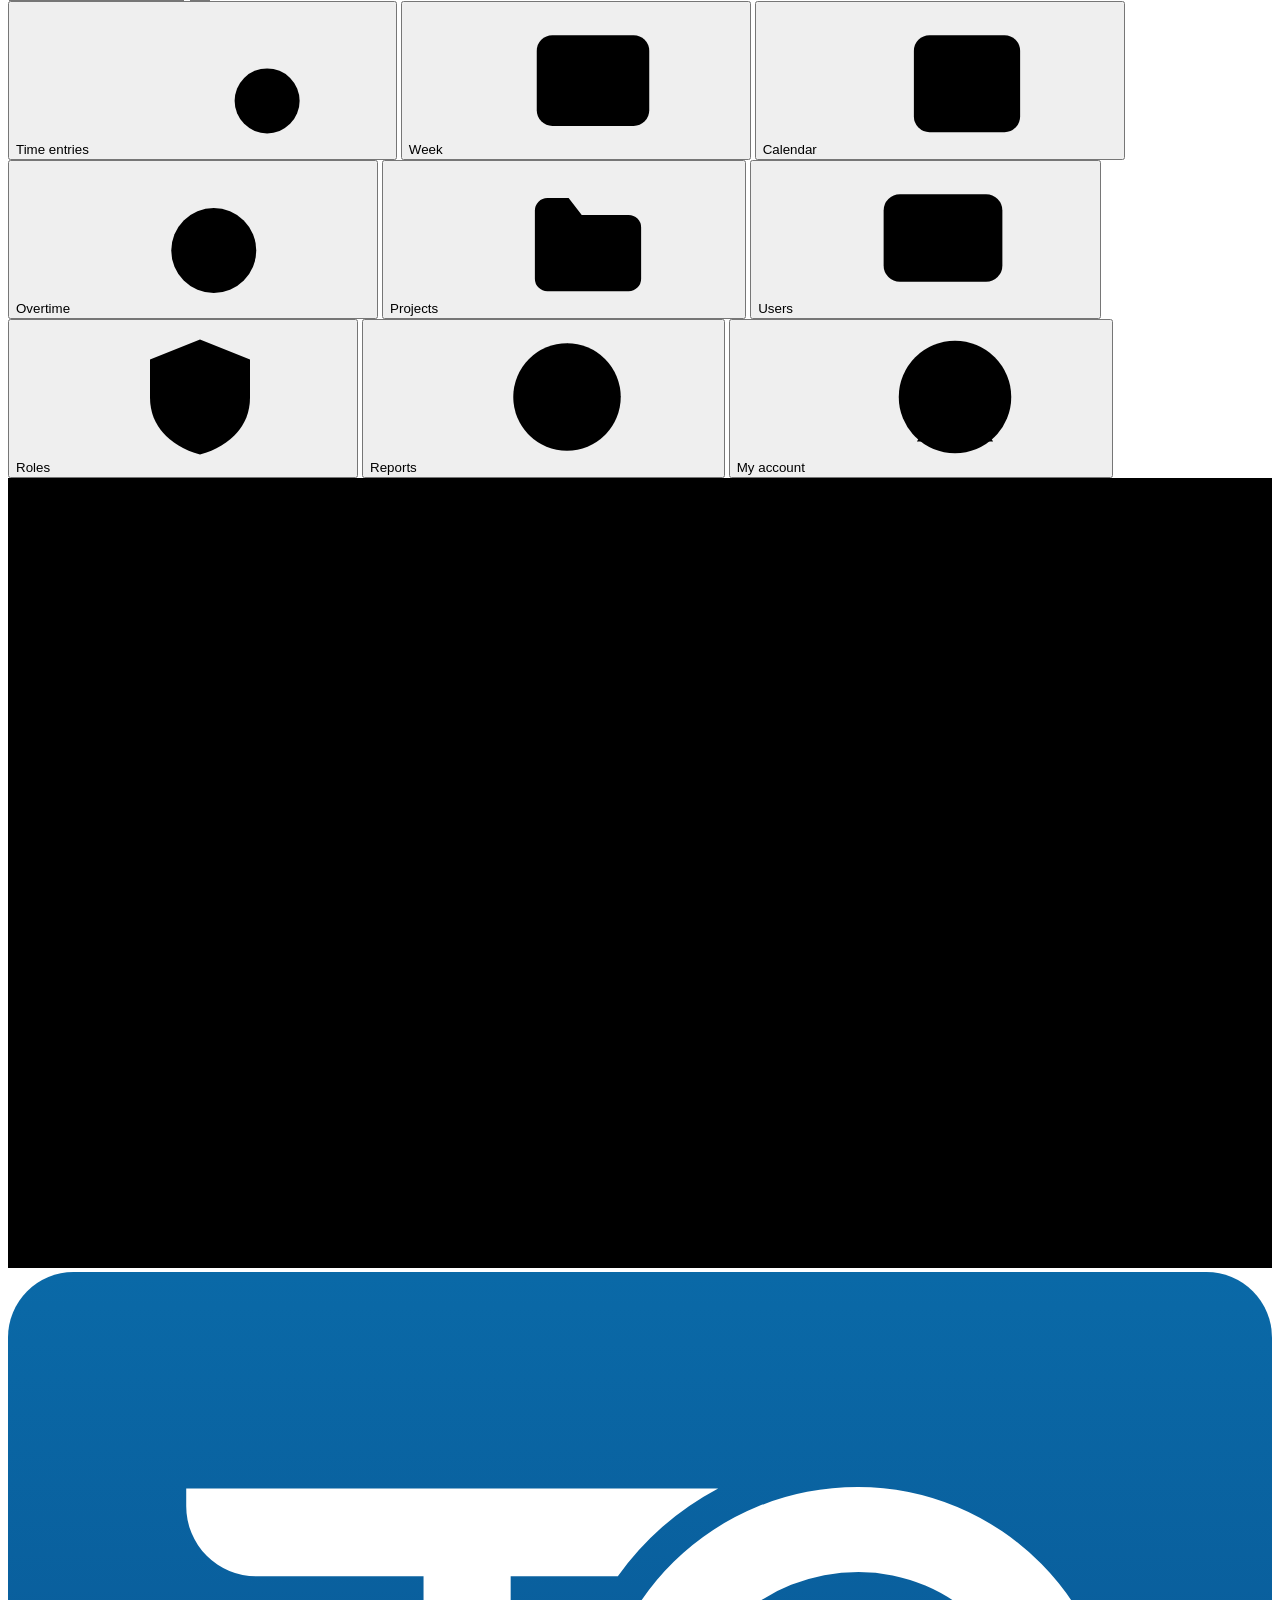
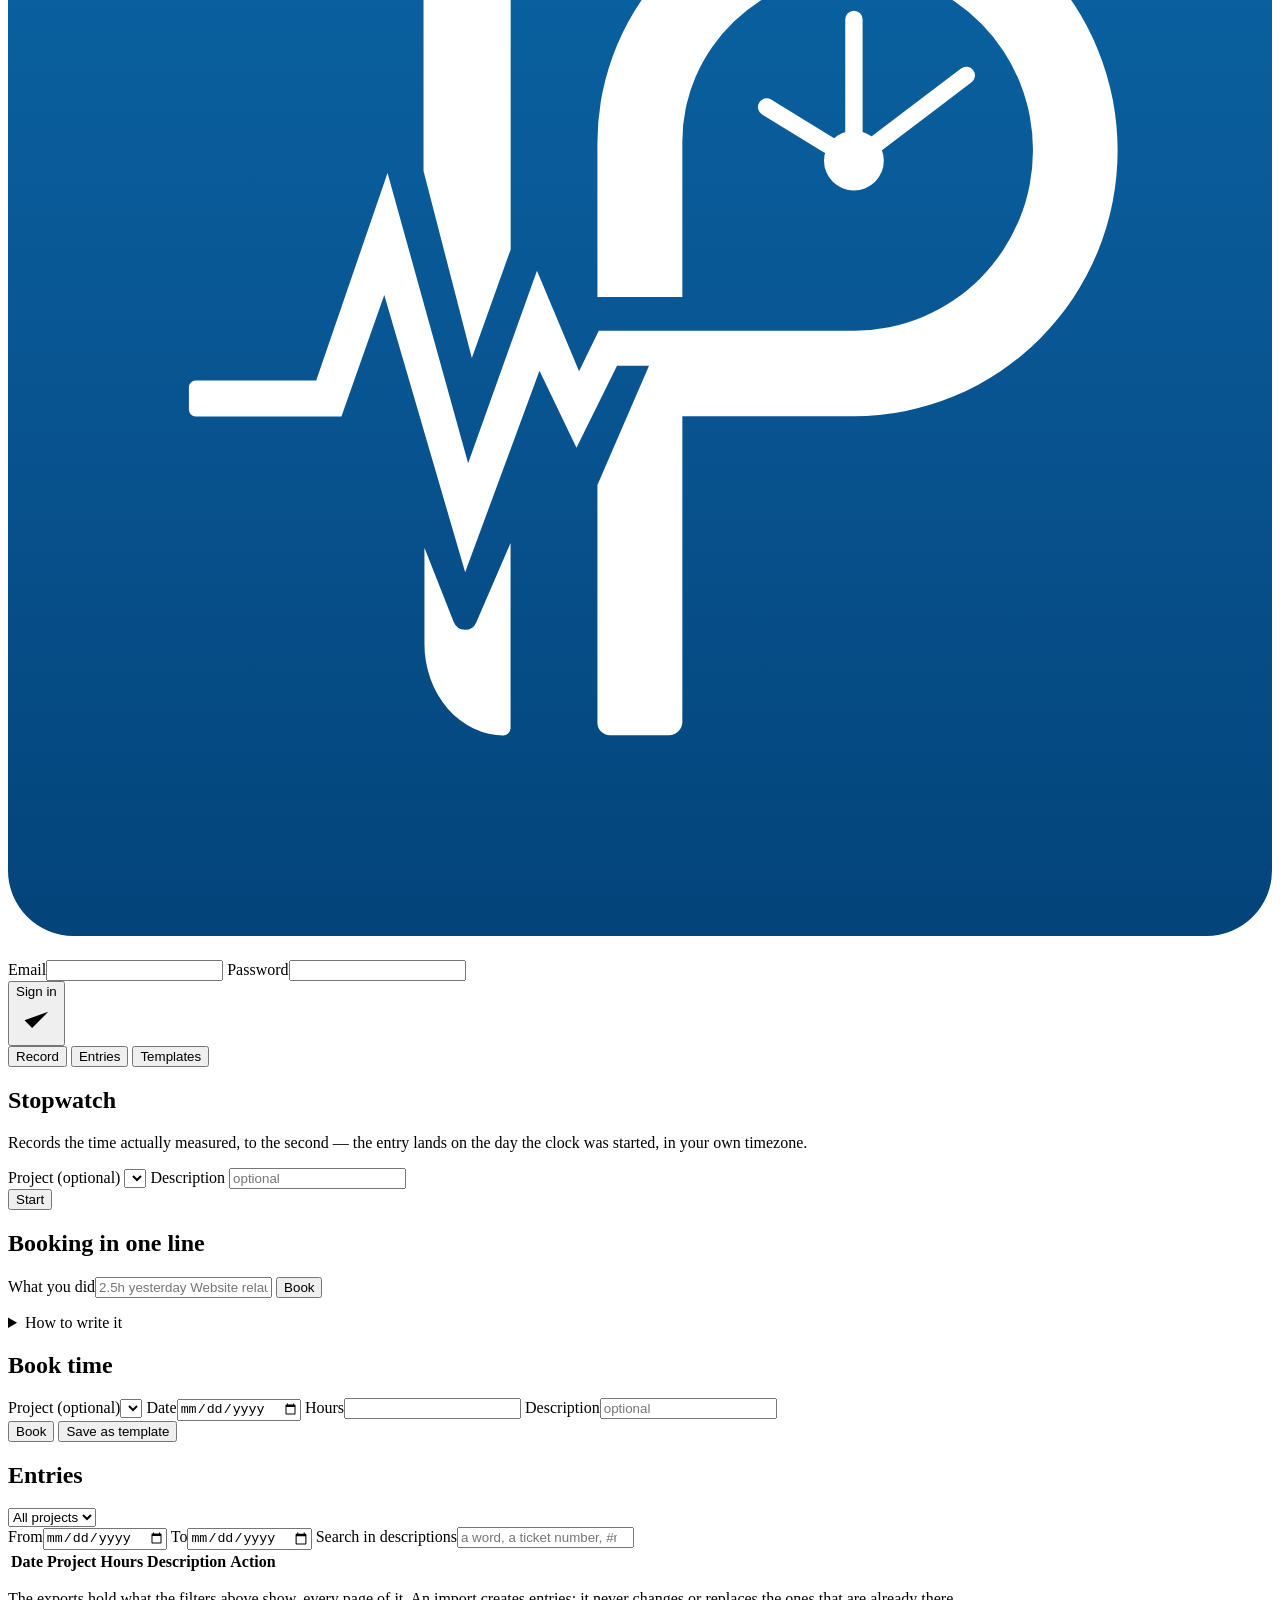
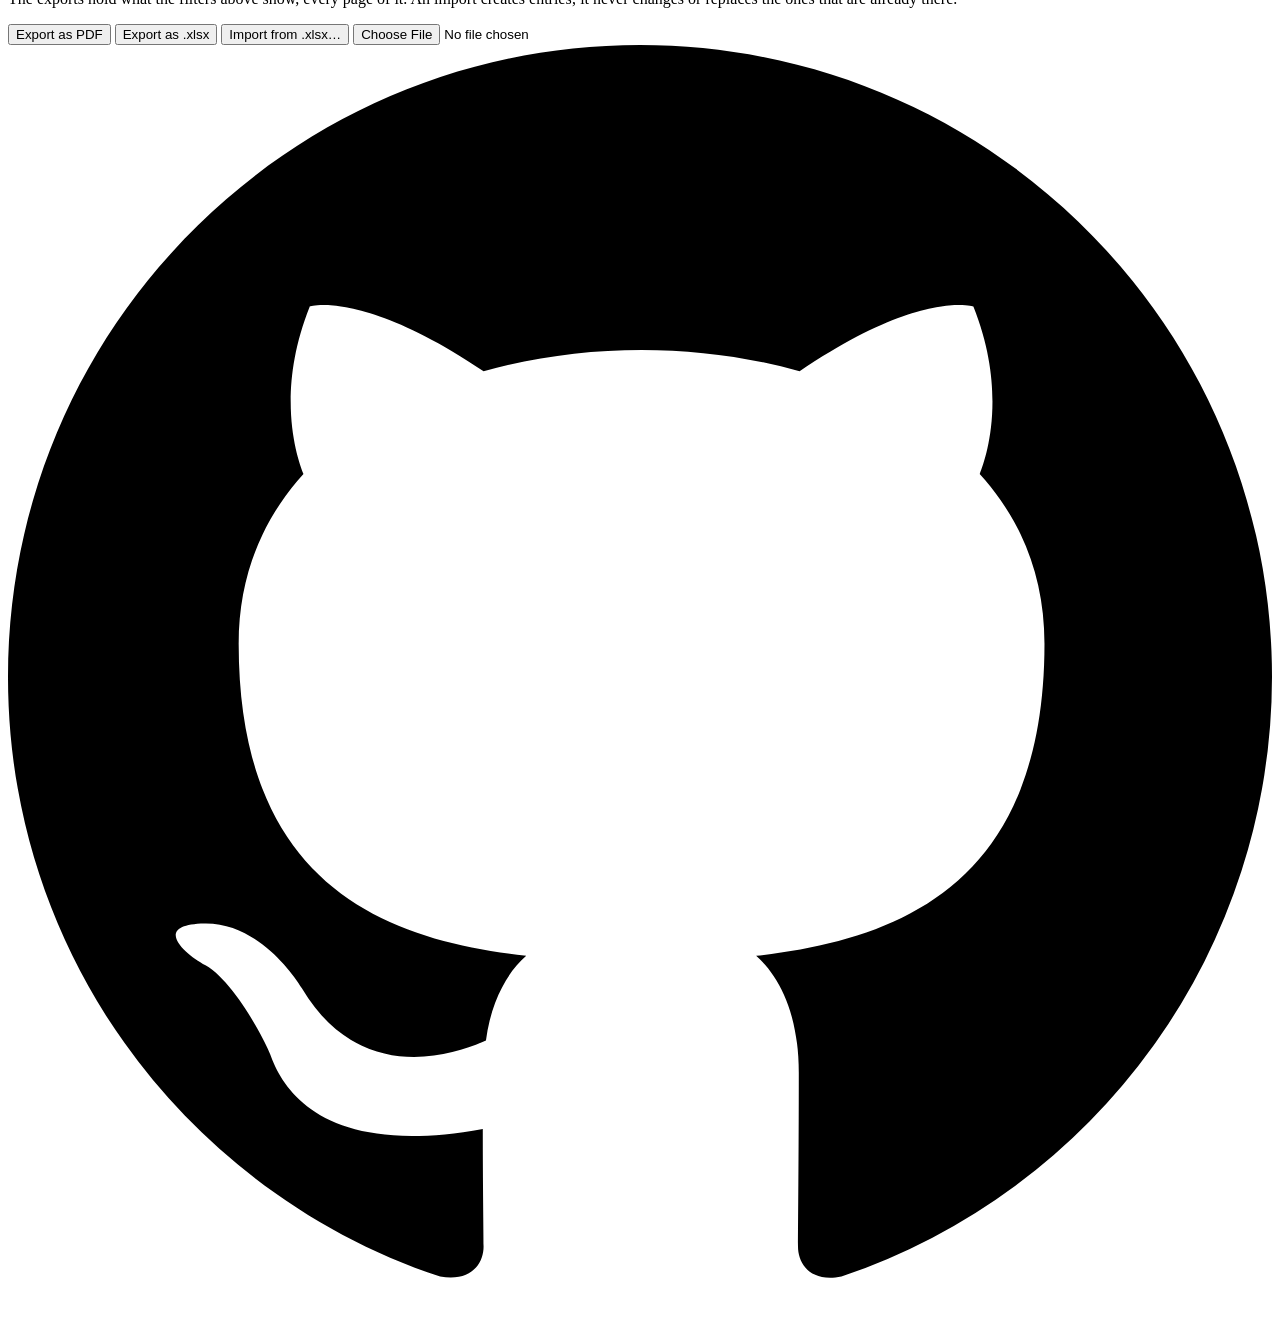
==== commit e39acce9: "Merge branch 'fix/audit-2026-11-25' (#451) into batch/ui-and-audit-2026-11-26" ====
--- a/internal/interface/web/asset/index.html
+++ b/internal/interface/web/asset/index.html
@@ -491,6 +491,56 @@
        returning user with a valid session sees a quiet screen for a moment
        rather than a sign-in form that is snatched away again. -->
   <div id="login-screen" class="login-screen checking">
+    <!-- The sky behind the card, at the hour the reader is in: the sun on its arc
+         from six in the morning to eight in the evening, the moon on the same arc
+         through the night, the stars coming out as the sun goes, and the sky
+         tinted as the day goes. drawTheSky places them. Chosen by the maintainer
+         on 2026-11-25 from seven drawn side by side, for every screen somebody
+         signs in, sets up or connects on: the installer and the Android app's
+         connect screen draw the same sky, and test/sky_test.go holds the three
+         to one table. -->
+    <svg class="sky" id="login-sky" viewBox="0 0 1600 1000" preserveAspectRatio="xMidYMax slice"
+         aria-hidden="true" focusable="false">
+      <defs>
+        <linearGradient id="login-sky-wash" x1="0" y1="0" x2="0" y2="1000" gradientUnits="userSpaceOnUse">
+          <stop offset="0" class="sky-tint sky-wash"/>
+          <stop offset="1" class="sky-tint sky-fade"/>
+        </linearGradient>
+        <radialGradient id="login-sky-glow" class="sky-glow-around" cx="800" cy="90" r="900" gradientUnits="userSpaceOnUse">
+          <stop offset="0" class="sky-tint sky-glow"/>
+          <stop offset="1" class="sky-tint sky-fade"/>
+        </radialGradient>
+        <radialGradient id="login-sky-halo">
+          <stop offset="0" class="sky-halo"/>
+          <stop offset="1" class="sky-halo sky-fade"/>
+        </radialGradient>
+        <mask id="login-sky-crescent" maskUnits="userSpaceOnUse" x="0" y="0" width="1600" height="1000">
+          <rect width="1600" height="1000" fill="#ffffff"/>
+          <circle class="sky-crescent-cut" cx="818" cy="78" r="36" fill="#000000"/>
+        </mask>
+      </defs>
+      <rect width="1600" height="1000" fill="url(#login-sky-wash)"/>
+      <rect width="1600" height="1000" fill="url(#login-sky-glow)"/>
+      <g class="sky-stars">
+        <circle cx="150" cy="120" r="3.5"/><circle cx="330" cy="220" r="2.5"/><circle cx="520" cy="90" r="2.5"/>
+        <circle cx="700" cy="170" r="3.5"/><circle cx="960" cy="70" r="2.5"/><circle cx="1120" cy="190" r="2.5"/>
+        <circle cx="1290" cy="110" r="3.5"/><circle cx="1470" cy="230" r="2.5"/><circle cx="240" cy="340" r="2.5"/>
+        <circle cx="1390" cy="360" r="3.5"/><circle cx="610" cy="300" r="2.5"/><circle cx="1010" cy="280" r="2.5"/>
+        <circle cx="80" cy="470" r="3.5"/><circle cx="1530" cy="480" r="2.5"/>
+      </g>
+      <line class="sky-horizon" x1="0" y1="870" x2="1600" y2="870"/>
+      <path class="sky-path" d="M40 870 A760 780 0 0 1 1560 870"/>
+      <!-- Six, nine, noon, three and six o'clock on the arc, unlabelled: a number
+           there would be written in one clock or the other, and the screen writes
+           times as the reader's language does. -->
+      <g class="sky-ticks">
+        <circle cx="40" cy="870" r="6"/><circle cx="205.8" cy="383.7" r="6"/><circle cx="630.9" cy="109.6" r="6"/>
+        <circle cx="1129.8" cy="167.2" r="6"/><circle cx="1484.8" cy="531.6" r="6"/>
+      </g>
+      <circle class="sky-halo-disc" cx="800" cy="90" r="150" fill="url(#login-sky-halo)"/>
+      <circle class="sky-sun" cx="800" cy="90" r="44"/>
+      <circle class="sky-moon" cx="800" cy="90" r="40" mask="url(#login-sky-crescent)"/>
+    </svg>
     <!-- The notice again, inside the sign-in screen.
          The banner at the top of the page cannot be seen from here: this screen
          is position:fixed over the whole viewport with an opaque background, so
@@ -1449,7 +1499,7 @@
           <label data-i18n="field.name">Name<input type="text" name="name" maxlength="255" required></label>
           <label data-i18n="field.email">Email<input type="email" name="email" maxlength="255" required></label>
           <label id="user-role-field" data-i18n="field.role">Role<select name="role" required></select></label>
-          <label id="user-password-field" data-i18n="field.password">Password<input type="password" name="password" minlength="8"
+          <label id="user-password-field" data-i18n="field.password">Password<input type="password" name="password" minlength="8" maxlength="72"
                    data-i18n-placeholder="user.initialPassword" placeholder="empty = initial password">
           </label>
         </div>
@@ -1804,7 +1854,7 @@
         <h2 data-i18n="settings.changePassword">Change password</h2>
         <div class="grid">
           <label data-i18n="settings.currentPassword">Current password<input type="password" name="currentPassword" required></label>
-          <label data-i18n="settings.newPassword">New password<input type="password" name="newPassword" minlength="8" required></label>
+          <label data-i18n="settings.newPassword">New password<input type="password" name="newPassword" minlength="8" maxlength="72" required></label>
         </div>
         <button type="submit" data-i18n="settings.changePassword">Change password</button>
       </form>
@@ -2193,7 +2243,7 @@
           </label>
           <label data-i18n="admin.company">Company<input type="text" name="companyName" maxlength="120">
           </label>
-          <label data-i18n="admin.companyUrl">Company website<input type="url" name="companyUrl" placeholder="https://">
+          <label data-i18n="admin.companyUrl">Company website<input type="url" name="companyUrl" maxlength="2000" pattern="https?://.+" placeholder="https://">
           </label>
           <label class="wide" data-i18n="admin.footer">Footer<input type="text" name="footerText" maxlength="200">
           </label>
@@ -2392,7 +2442,7 @@
           <label class="wide" data-i18n="admin.bindDn">Bind DN (optional)<input type="text" name="bindDn"></label>
           <label data-i18n="admin.bindPassword">Bind password<input type="password" name="bindPassword" data-i18n-placeholder="admin.keepStored" placeholder="leave unchanged">
           </label>
-          <label class="wide" data-i18n="admin.userFilter">User filter (%s = login name)<input type="text" name="userFilter">
+          <label class="wide" data-i18n="admin.userFilter">User filter (%s = login name)<input type="text" name="userFilter" pattern=".*%s.*">
           </label>
           <label data-i18n="admin.nameAttr">Name attribute<input type="text" name="nameAttribute"></label>
           <label data-i18n="admin.mailAttr">Email attribute<input type="text" name="emailAttribute"></label>
@@ -2597,7 +2647,7 @@
         <p class="muted" data-i18n="log.hint">What this process has written, newest at the bottom. Only what the log level admits reaches here, so ticking a level below it shows nothing — the level is set under "Logging, metrics and tracing" just above. Held in memory only: what was captured is gone after a restart, and this is no substitute for collecting logs.</p>
 
         <div class="log-controls">
-          <div class="log-levels" id="log-levels" role="group" aria-label="Log levels"></div>
+          <div class="log-levels" id="log-levels" role="group" aria-label="Log levels" data-i18n-aria="log.levels"></div>
           <!-- Filled in only when a ticked level is below what the process is
                writing, which is the one case where this control looks broken
                rather than empty. -->
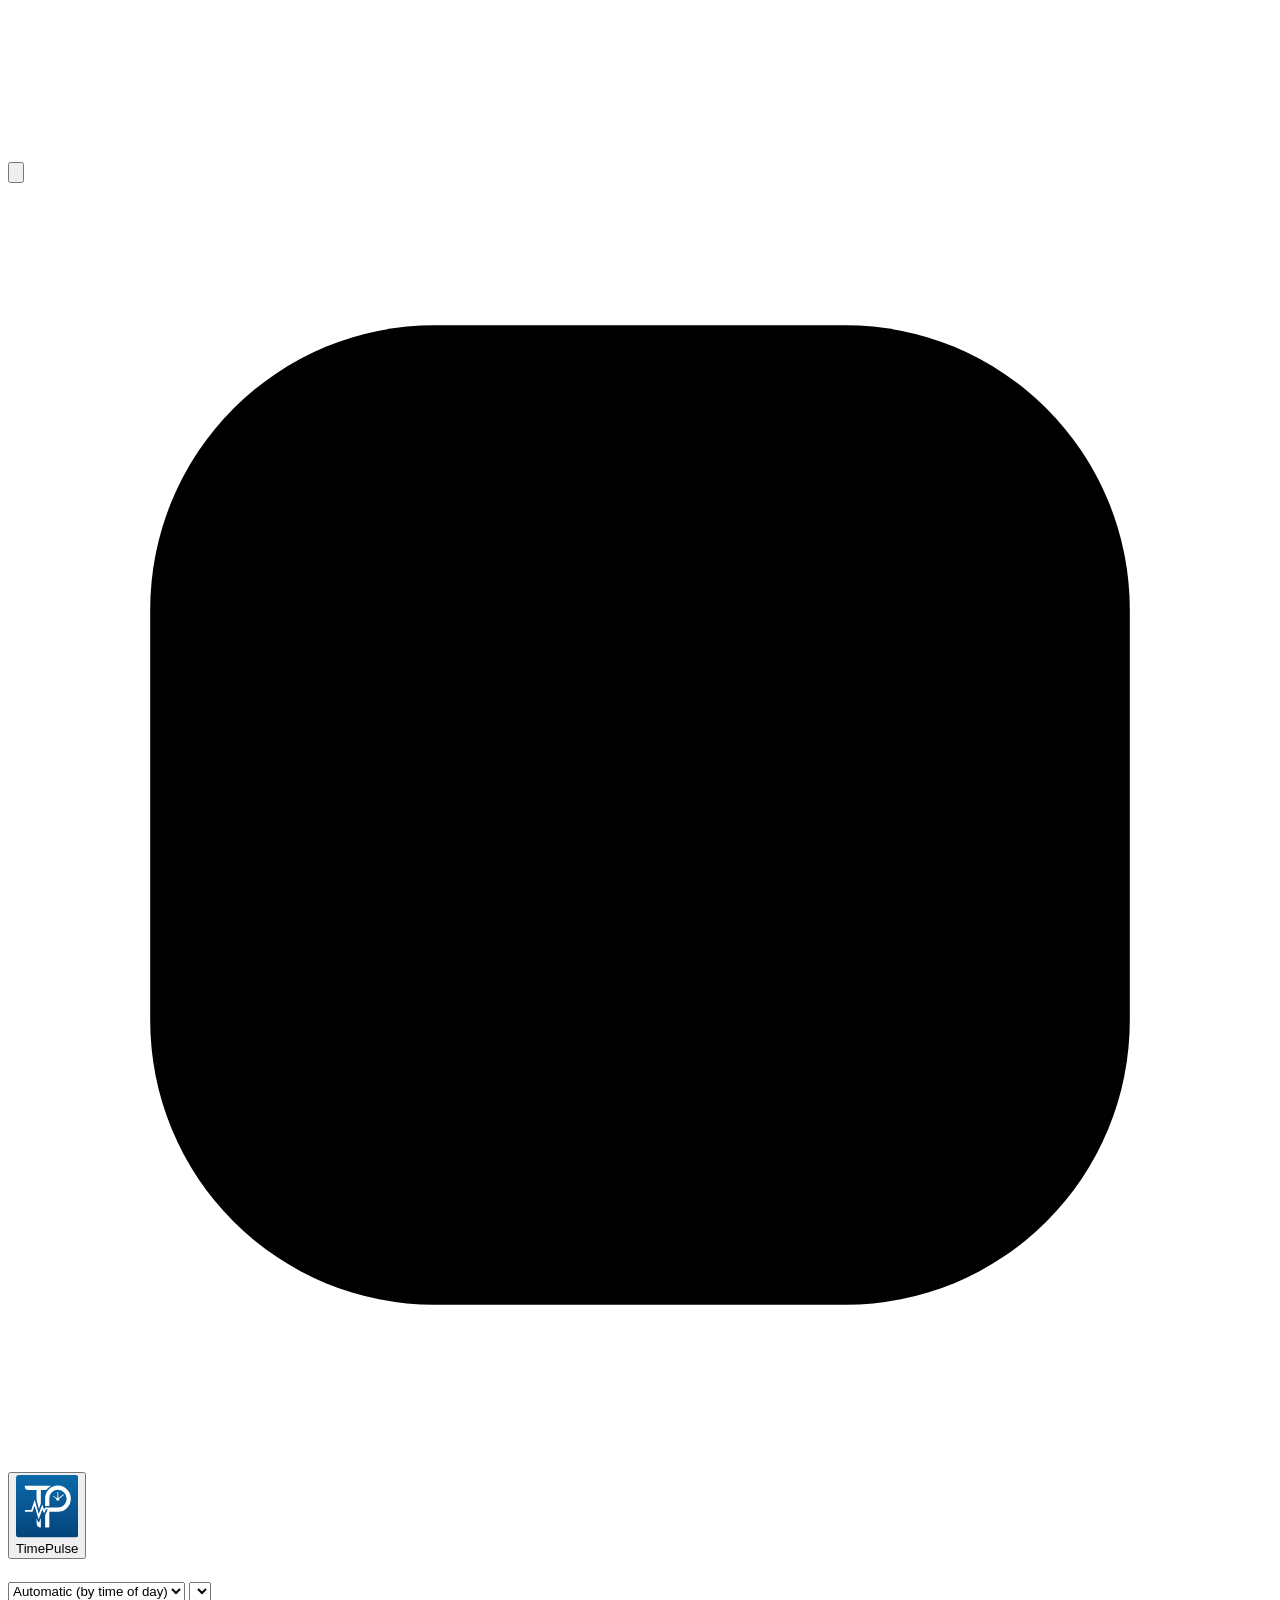
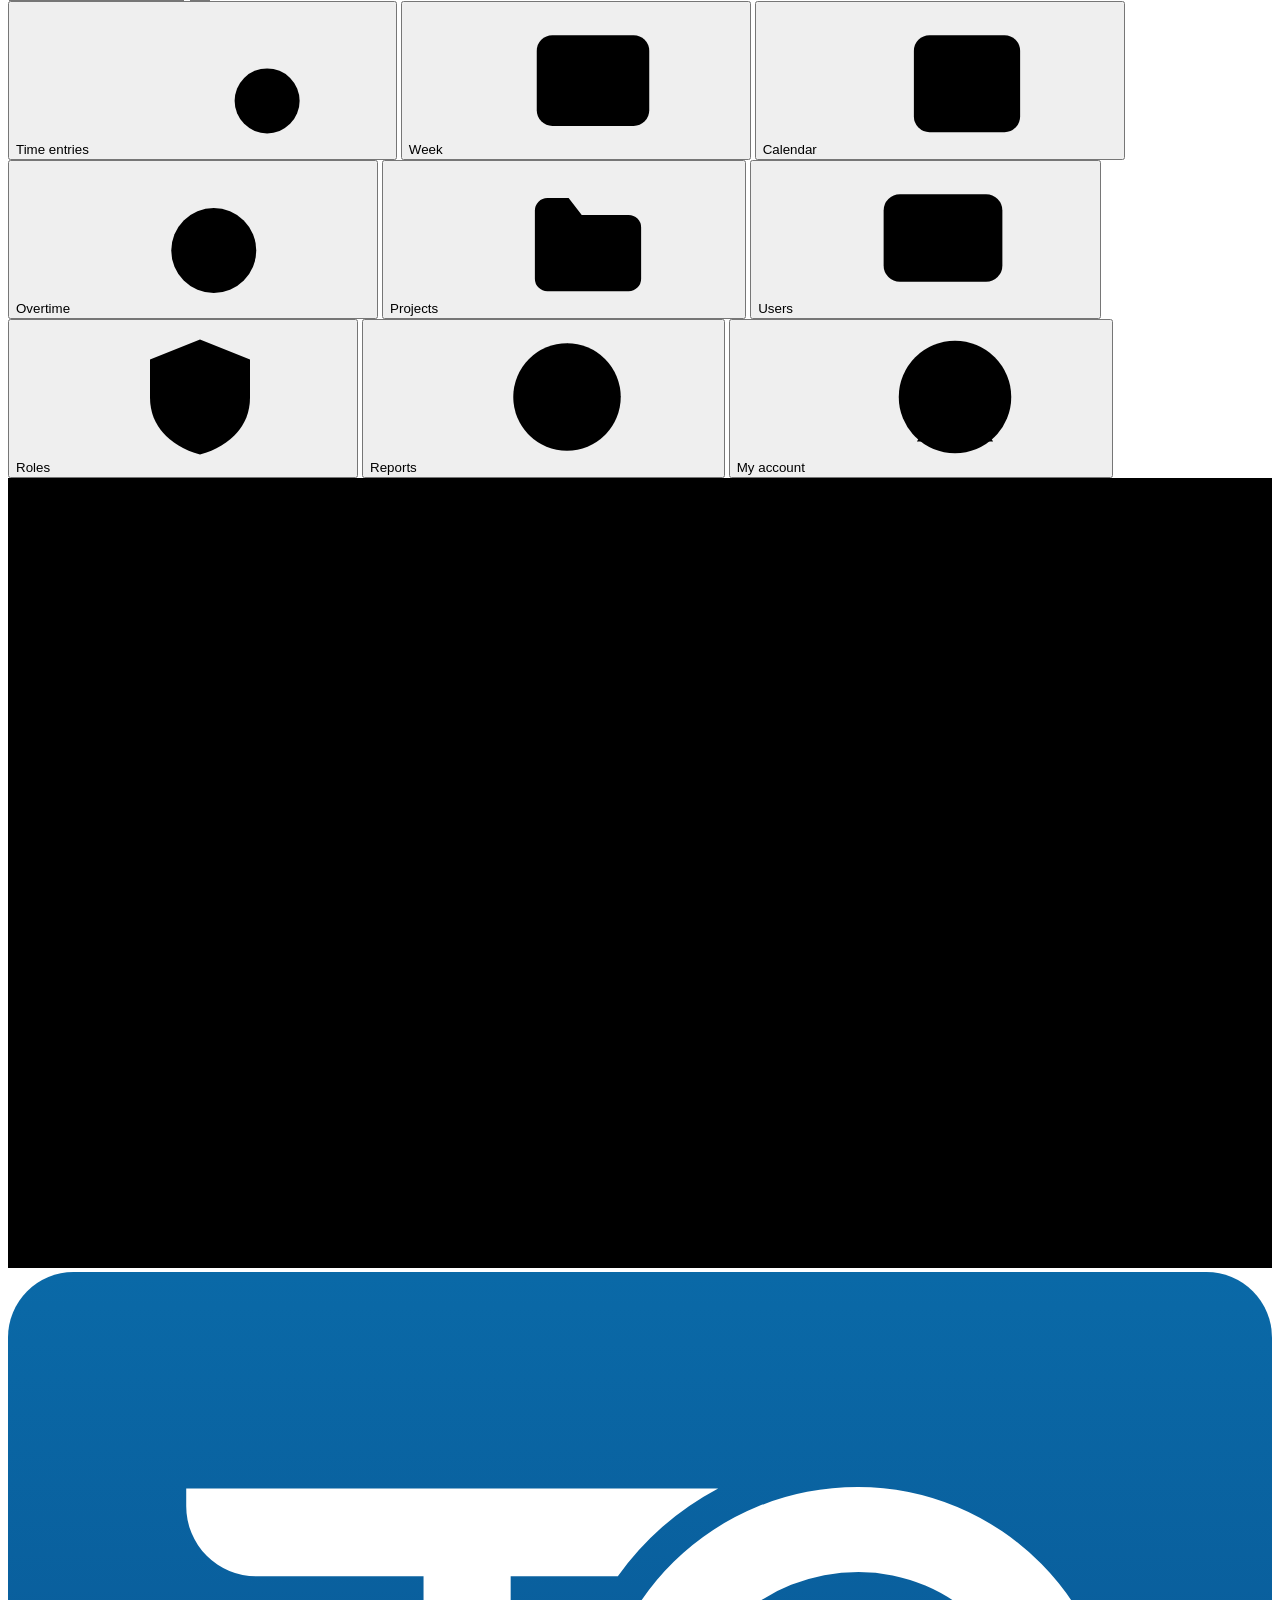
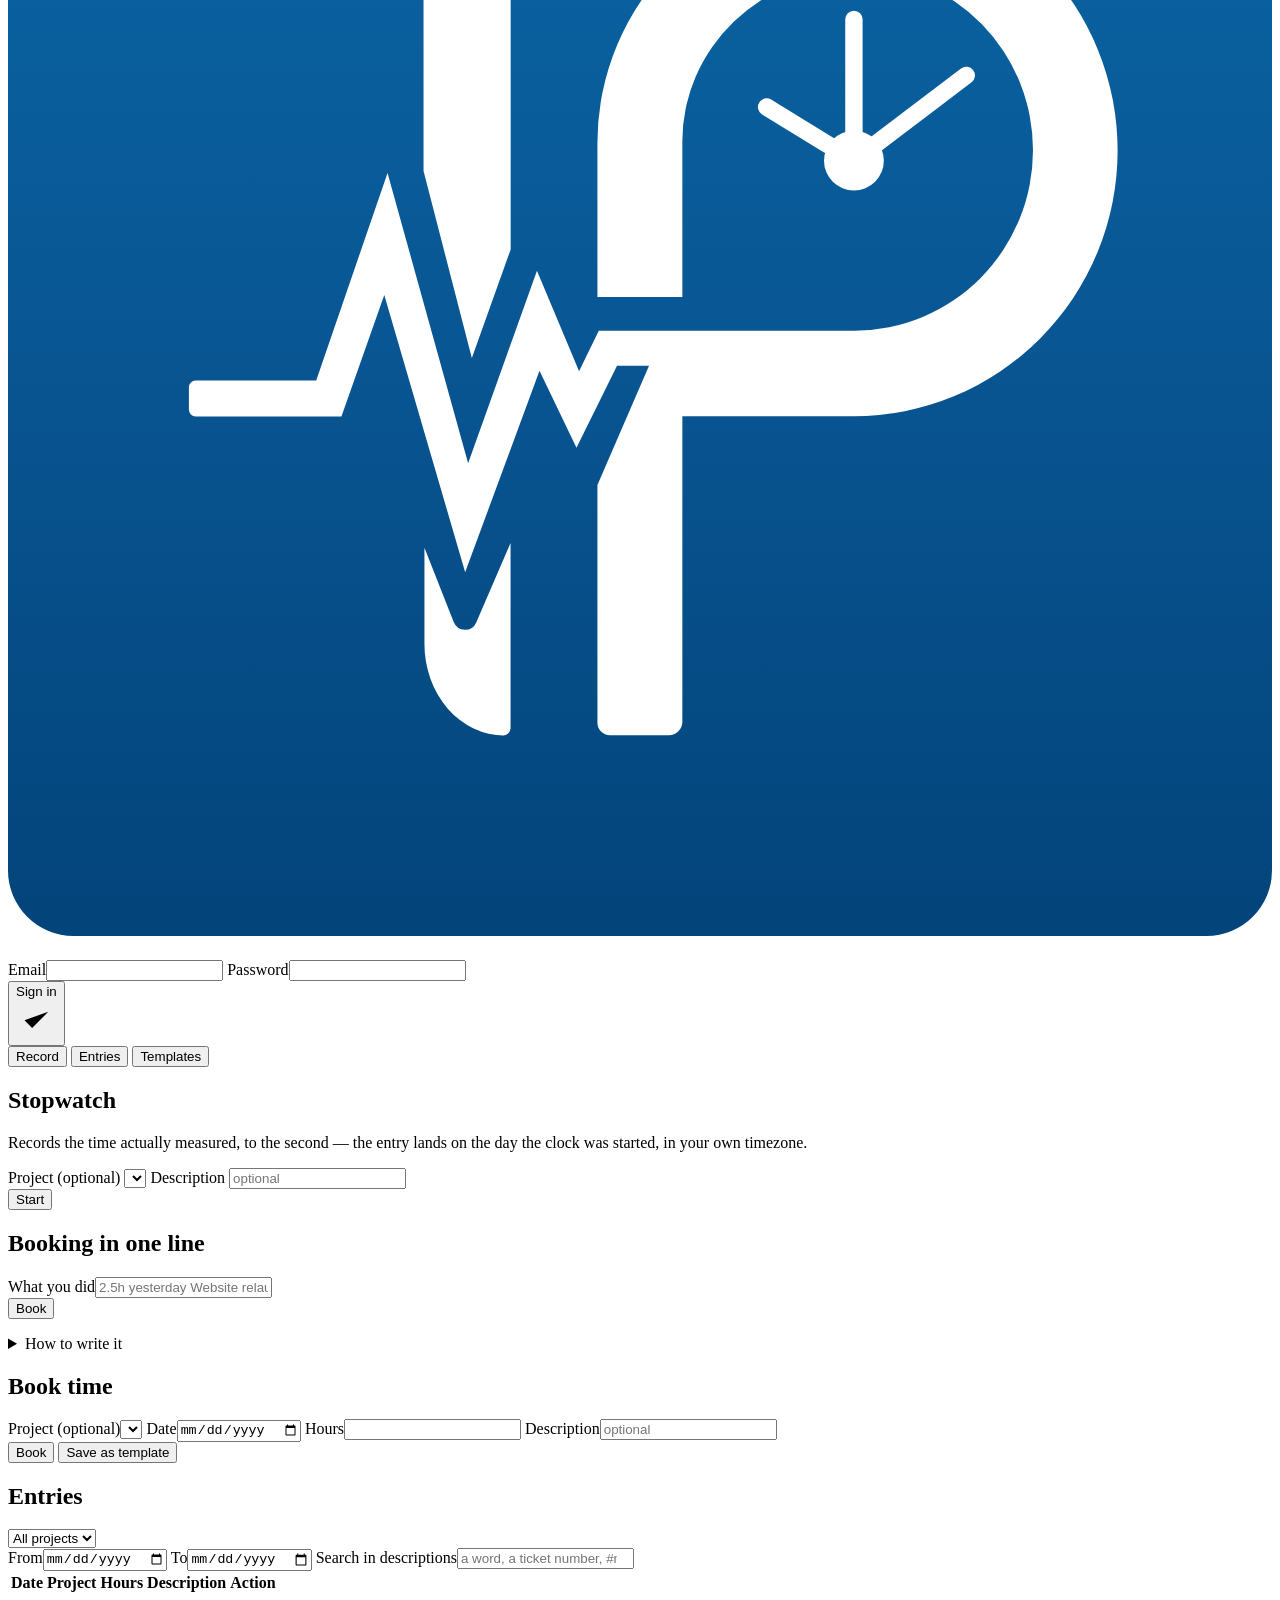
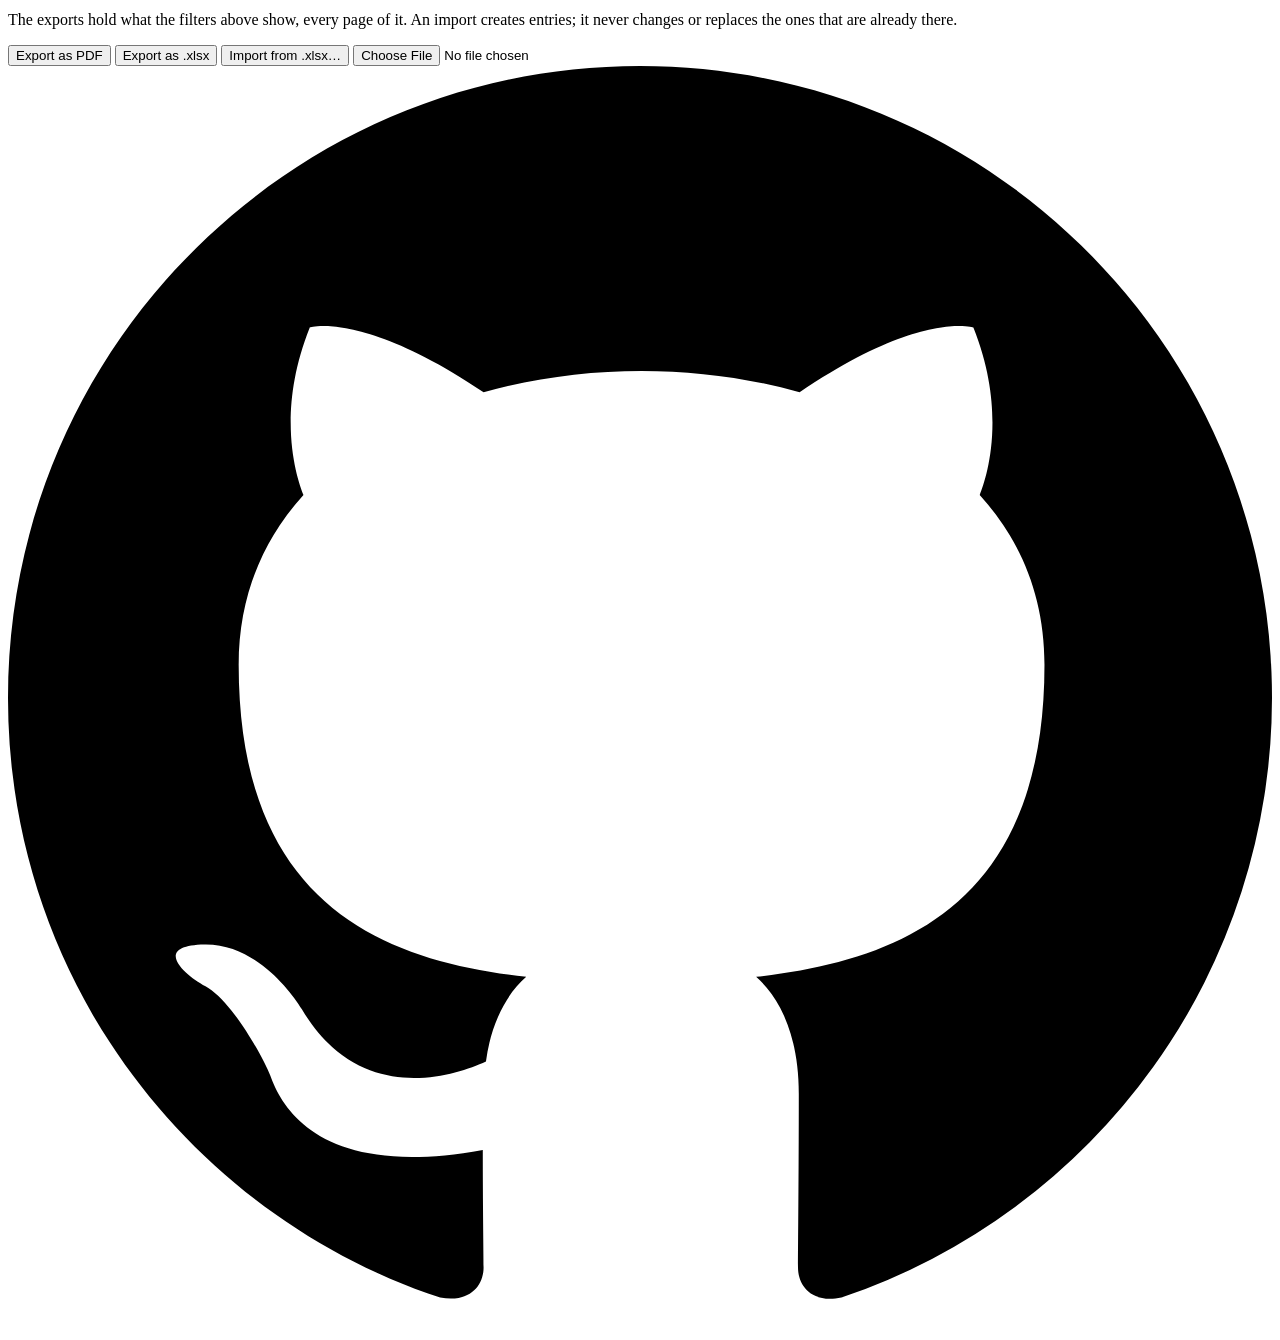
==== commit 151b395b: "fix: put the one-line booking's button under its field like the others The quick entry's Book button" ====
--- a/internal/interface/web/asset/index.html
+++ b/internal/interface/web/asset/index.html
@@ -897,10 +897,12 @@
            would book a second time at the next Enter. -->
       <form method="post" id="form-quick" class="card form" data-perm="timesheets:write:own" data-tab="record" data-no-draft>
         <h2 data-i18n="quick.title">Booking in one line</h2>
-        <div class="quick-row">
+        <div class="grid">
           <label class="wide" data-i18n="quick.line">What you did<input type="text" name="line" maxlength="2000"
                  autocomplete="off" data-i18n-placeholder="quick.example"
                  placeholder="2.5h yesterday Website relaunch #meeting Client call"></label>
+        </div>
+        <div class="form-actions">
           <button type="submit" data-i18n="action.book">Book</button>
         </div>
         <p class="quick-preview muted" id="quick-preview" role="status"></p>
@@ -1945,9 +1947,9 @@
       </div>
 
       <!-- The Android app, which every release carries: a code for a phone's
-           camera that downloads the one of the release this installation runs,
-           and that release's page. The server draws the code and names the
-           release, because the page has no QR encoder; until it answers, the link
+           camera that downloads the newest app that fits this installation, and
+           that release's page. The server chooses the release, draws the code and
+           names it, because the page has no QR encoder; until it answers, the link
            names the newest release. Not shown inside the app, which is what the
            card offers. -->
       <div class="card" id="install-card" data-tab="apps">
